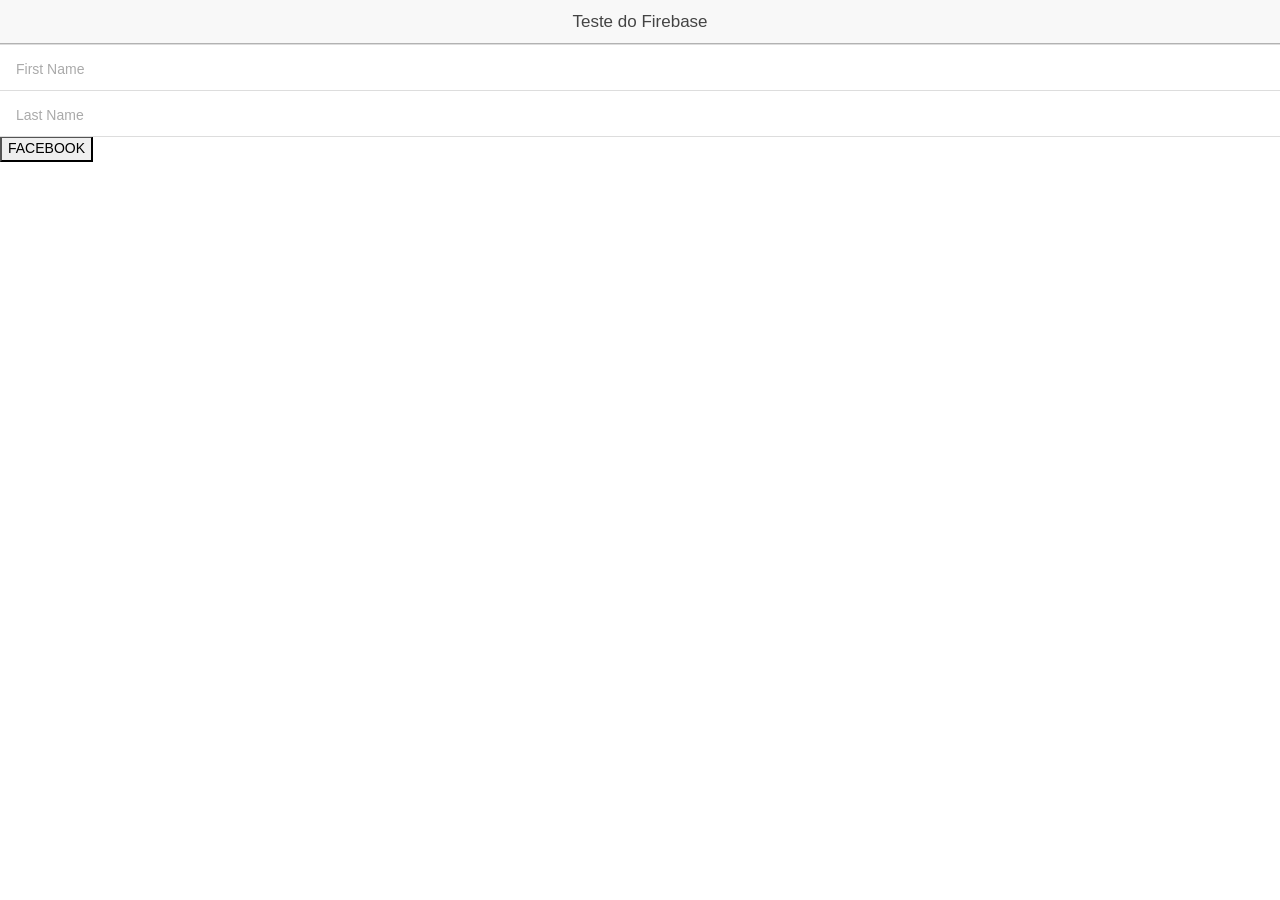
==== www/index.html @ 098e7ab0 "conexao facebook ok e banco de dados ok" ====
<!DOCTYPE html>
<html>
  <head>
    <meta charset="utf-8">
    <meta name="viewport" content="initial-scale=1, maximum-scale=1, user-scalable=no, width=device-width">
    <title></title>

    <link href="lib/ionic/css/ionic.css" rel="stylesheet">
    <link href="css/style.css" rel="stylesheet">

    <!-- IF using Sass (run gulp sass first), then uncomment below and remove the CSS includes above
    <link href="css/ionic.app.css" rel="stylesheet">
    -->

    <!-- ionic/angularjs js -->
    <script src="lib/ionic/js/ionic.bundle.js"></script>

    <!-- cordova script (this will be a 404 during development) -->
    <script src="cordova.js"></script>

    <!-- your app's js -->
    <script src="js/app.js"></script>
    
    <script src="lib/jquery/dist/jquery.js"></script>
    <script src="lib/firebase/firebase.js"></script>
    <script src="lib/angularfire/dist/angularfire.js"></script>
    <script src="js/login.js"></script>
  </head>
  <body ng-app="starter">

    <ion-pane>
      <ion-header-bar class="bar-stable">
        <h1 class="title">Teste do Firebase</h1>
      </ion-header-bar>
      <ion-content>

        
      <div id='messagesDiv'></div>
      <div class="list">
  <label class="item item-input">
    <input type="text" id='nameInput' placeholder="First Name">
  </label>
  <label class="item item-input">
    <input type="text" id='messageInput' placeholder="Last Name">
  </label>
 <button class="btn btn-primary btn-lg" ng-click="vm.facebookLogin()">FACEBOOK</button>
 <span id="nomeface"></span>
</div>
     
      </ion-content>
    </ion-pane>
    <script>
       var ref = new Firebase('https://blazing-inferno-4753.firebaseio.com/posts');

            ref.authWithOAuthPopup("facebook", function(error, authData) {
           
          if (error) {
            console.log("Login Failed!", error);
          } else {
            console.log("Authenticated successfully with payload:", authData);
              console.log('Logado como '+ authData.facebook.displayName);
              
          }
        });

      $('#messageInput').keypress(function (e) {
        if (e.keyCode == 13) {
          var name = $('#nameInput').val();
          var text = $('#messageInput').val();
         
        
            var obj = {name, text};
            
          ref.push(obj);
          $('#messageInput').val('');
            $('#nameInput').val('');
        }
      });
      ref.on('child_added', function(snapshot) {
        var message = snapshot.val();
        displayChatMessage(message.name, message.text);
      });
      function displayChatMessage(name, text) {
        $('<div/>').text(text).prepend($('<em/>').text(name+': ')).appendTo($('#messagesDiv'));
        $('#messagesDiv')[0].scrollTop = $('#messagesDiv')[0].scrollHeight;
      };
      </script>
  </body>
</html>
---- www/lib/ionic/css/ionic.css ----
@charset "UTF-8";
/*!
 * Copyright 2014 Drifty Co.
 * http://drifty.com/
 *
 * Ionic, v1.1.1
 * A powerful HTML5 mobile app framework.
 * http://ionicframework.com/
 *
 * By @maxlynch, @benjsperry, @adamdbradley <3
 *
 * Licensed under the MIT license. Please see LICENSE for more information.
 *
 */
/*!
  Ionicons, v2.0.1
  Created by Ben Sperry for the Ionic Framework, http://ionicons.com/
  https://twitter.com/benjsperry  https://twitter.com/ionicframework
  MIT License: https://github.com/driftyco/ionicons

  Android-style icons originally built by Google’s
  Material Design Icons: https://github.com/google/material-design-icons
  used under CC BY http://creativecommons.org/licenses/by/4.0/
  Modified icons to fit ionicon’s grid from original.
*/
@font-face {
  font-family: "Ionicons";
  src: url("../fonts/ionicons.eot?v=2.0.1");
  src: url("../fonts/ionicons.eot?v=2.0.1#iefix") format("embedded-opentype"), url("../fonts/ionicons.ttf?v=2.0.1") format("truetype"), url("../fonts/ionicons.woff?v=2.0.1") format("woff"), url("../fonts/ionicons.woff") format("woff"), url("../fonts/ionicons.svg?v=2.0.1#Ionicons") format("svg");
  font-weight: normal;
  font-style: normal; }

.ion, .ionicons,
.ion-alert:before,
.ion-alert-circled:before,
.ion-android-add:before,
.ion-android-add-circle:before,
.ion-android-alarm-clock:before,
.ion-android-alert:before,
.ion-android-apps:before,
.ion-android-archive:before,
.ion-android-arrow-back:before,
.ion-android-arrow-down:before,
.ion-android-arrow-dropdown:before,
.ion-android-arrow-dropdown-circle:before,
.ion-android-arrow-dropleft:before,
.ion-android-arrow-dropleft-circle:before,
.ion-android-arrow-dropright:before,
.ion-android-arrow-dropright-circle:before,
.ion-android-arrow-dropup:before,
.ion-android-arrow-dropup-circle:before,
.ion-android-arrow-forward:before,
.ion-android-arrow-up:before,
.ion-android-attach:before,
.ion-android-bar:before,
.ion-android-bicycle:before,
.ion-android-boat:before,
.ion-android-bookmark:before,
.ion-android-bulb:before,
.ion-android-bus:before,
.ion-android-calendar:before,
.ion-android-call:before,
.ion-android-camera:before,
.ion-android-cancel:before,
.ion-android-car:before,
.ion-android-cart:before,
.ion-android-chat:before,
.ion-android-checkbox:before,
.ion-android-checkbox-blank:before,
.ion-android-checkbox-outline:before,
.ion-android-checkbox-outline-blank:before,
.ion-android-checkmark-circle:before,
.ion-android-clipboard:before,
.ion-android-close:before,
.ion-android-cloud:before,
.ion-android-cloud-circle:before,
.ion-android-cloud-done:before,
.ion-android-cloud-outline:before,
.ion-android-color-palette:before,
.ion-android-compass:before,
.ion-android-contact:before,
.ion-android-contacts:before,
.ion-android-contract:before,
.ion-android-create:before,
.ion-android-delete:before,
.ion-android-desktop:before,
.ion-android-document:before,
.ion-android-done:before,
.ion-android-done-all:before,
.ion-android-download:before,
.ion-android-drafts:before,
.ion-android-exit:before,
.ion-android-expand:before,
.ion-android-favorite:before,
.ion-android-favorite-outline:before,
.ion-android-film:before,
.ion-android-folder:before,
.ion-android-folder-open:before,
.ion-android-funnel:before,
.ion-android-globe:before,
.ion-android-hand:before,
.ion-android-hangout:before,
.ion-android-happy:before,
.ion-android-home:before,
.ion-android-image:before,
.ion-android-laptop:before,
.ion-android-list:before,
.ion-android-locate:before,
.ion-android-lock:before,
.ion-android-mail:before,
.ion-android-map:before,
.ion-android-menu:before,
.ion-android-microphone:before,
.ion-android-microphone-off:before,
.ion-android-more-horizontal:before,
.ion-android-more-vertical:before,
.ion-android-navigate:before,
.ion-android-notifications:before,
.ion-android-notifications-none:before,
.ion-android-notifications-off:before,
.ion-android-open:before,
.ion-android-options:before,
.ion-android-people:before,
.ion-android-person:before,
.ion-android-person-add:before,
.ion-android-phone-landscape:before,
.ion-android-phone-portrait:before,
.ion-android-pin:before,
.ion-android-plane:before,
.ion-android-playstore:before,
.ion-android-print:before,
.ion-android-radio-button-off:before,
.ion-android-radio-button-on:before,
.ion-android-refresh:before,
.ion-android-remove:before,
.ion-android-remove-circle:before,
.ion-android-restaurant:before,
.ion-android-sad:before,
.ion-android-search:before,
.ion-android-send:before,
.ion-android-settings:before,
.ion-android-share:before,
.ion-android-share-alt:before,
.ion-android-star:before,
.ion-android-star-half:before,
.ion-android-star-outline:before,
.ion-android-stopwatch:before,
.ion-android-subway:before,
.ion-android-sunny:before,
.ion-android-sync:before,
.ion-android-textsms:before,
.ion-android-time:before,
.ion-android-train:before,
.ion-android-unlock:before,
.ion-android-upload:before,
.ion-android-volume-down:before,
.ion-android-volume-mute:before,
.ion-android-volume-off:before,
.ion-android-volume-up:before,
.ion-android-walk:before,
.ion-android-warning:before,
.ion-android-watch:before,
.ion-android-wifi:before,
.ion-aperture:before,
.ion-archive:before,
.ion-arrow-down-a:before,
.ion-arrow-down-b:before,
.ion-arrow-down-c:before,
.ion-arrow-expand:before,
.ion-arrow-graph-down-left:before,
.ion-arrow-graph-down-right:before,
.ion-arrow-graph-up-left:before,
.ion-arrow-graph-up-right:before,
.ion-arrow-left-a:before,
.ion-arrow-left-b:before,
.ion-arrow-left-c:before,
.ion-arrow-move:before,
.ion-arrow-resize:before,
.ion-arrow-return-left:before,
.ion-arrow-return-right:before,
.ion-arrow-right-a:before,
.ion-arrow-right-b:before,
.ion-arrow-right-c:before,
.ion-arrow-shrink:before,
.ion-arrow-swap:before,
.ion-arrow-up-a:before,
.ion-arrow-up-b:before,
.ion-arrow-up-c:before,
.ion-asterisk:before,
.ion-at:before,
.ion-backspace:before,
.ion-backspace-outline:before,
.ion-bag:before,
.ion-battery-charging:before,
.ion-battery-empty:before,
.ion-battery-full:before,
.ion-battery-half:before,
.ion-battery-low:before,
.ion-beaker:before,
.ion-beer:before,
.ion-bluetooth:before,
.ion-bonfire:before,
.ion-bookmark:before,
.ion-bowtie:before,
.ion-briefcase:before,
.ion-bug:before,
.ion-calculator:before,
.ion-calendar:before,
.ion-camera:before,
.ion-card:before,
.ion-cash:before,
.ion-chatbox:before,
.ion-chatbox-working:before,
.ion-chatboxes:before,
.ion-chatbubble:before,
.ion-chatbubble-working:before,
.ion-chatbubbles:before,
.ion-checkmark:before,
.ion-checkmark-circled:before,
.ion-checkmark-round:before,
.ion-chevron-down:before,
.ion-chevron-left:before,
.ion-chevron-right:before,
.ion-chevron-up:before,
.ion-clipboard:before,
.ion-clock:before,
.ion-close:before,
.ion-close-circled:before,
.ion-close-round:before,
.ion-closed-captioning:before,
.ion-cloud:before,
.ion-code:before,
.ion-code-download:before,
.ion-code-working:before,
.ion-coffee:before,
.ion-compass:before,
.ion-compose:before,
.ion-connection-bars:before,
.ion-contrast:before,
.ion-crop:before,
.ion-cube:before,
.ion-disc:before,
.ion-document:before,
.ion-document-text:before,
.ion-drag:before,
.ion-earth:before,
.ion-easel:before,
.ion-edit:before,
.ion-egg:before,
.ion-eject:before,
.ion-email:before,
.ion-email-unread:before,
.ion-erlenmeyer-flask:before,
.ion-erlenmeyer-flask-bubbles:before,
.ion-eye:before,
.ion-eye-disabled:before,
.ion-female:before,
.ion-filing:before,
.ion-film-marker:before,
.ion-fireball:before,
.ion-flag:before,
.ion-flame:before,
.ion-flash:before,
.ion-flash-off:before,
.ion-folder:before,
.ion-fork:before,
.ion-fork-repo:before,
.ion-forward:before,
.ion-funnel:before,
.ion-gear-a:before,
.ion-gear-b:before,
.ion-grid:before,
.ion-hammer:before,
.ion-happy:before,
.ion-happy-outline:before,
.ion-headphone:before,
.ion-heart:before,
.ion-heart-broken:before,
.ion-help:before,
.ion-help-buoy:before,
.ion-help-circled:before,
.ion-home:before,
.ion-icecream:before,
.ion-image:before,
.ion-images:before,
.ion-information:before,
.ion-information-circled:before,
.ion-ionic:before,
.ion-ios-alarm:before,
.ion-ios-alarm-outline:before,
.ion-ios-albums:before,
.ion-ios-albums-outline:before,
.ion-ios-americanfootball:before,
.ion-ios-americanfootball-outline:before,
.ion-ios-analytics:before,
.ion-ios-analytics-outline:before,
.ion-ios-arrow-back:before,
.ion-ios-arrow-down:before,
.ion-ios-arrow-forward:before,
.ion-ios-arrow-left:before,
.ion-ios-arrow-right:before,
.ion-ios-arrow-thin-down:before,
.ion-ios-arrow-thin-left:before,
.ion-ios-arrow-thin-right:before,
.ion-ios-arrow-thin-up:before,
.ion-ios-arrow-up:before,
.ion-ios-at:before,
.ion-ios-at-outline:before,
.ion-ios-barcode:before,
.ion-ios-barcode-outline:before,
.ion-ios-baseball:before,
.ion-ios-baseball-outline:before,
.ion-ios-basketball:before,
.ion-ios-basketball-outline:before,
.ion-ios-bell:before,
.ion-ios-bell-outline:before,
.ion-ios-body:before,
.ion-ios-body-outline:before,
.ion-ios-bolt:before,
.ion-ios-bolt-outline:before,
.ion-ios-book:before,
.ion-ios-book-outline:before,
.ion-ios-bookmarks:before,
.ion-ios-bookmarks-outline:before,
.ion-ios-box:before,
.ion-ios-box-outline:before,
.ion-ios-briefcase:before,
.ion-ios-briefcase-outline:before,
.ion-ios-browsers:before,
.ion-ios-browsers-outline:before,
.ion-ios-calculator:before,
.ion-ios-calculator-outline:before,
.ion-ios-calendar:before,
.ion-ios-calendar-outline:before,
.ion-ios-camera:before,
.ion-ios-camera-outline:before,
.ion-ios-cart:before,
.ion-ios-cart-outline:before,
.ion-ios-chatboxes:before,
.ion-ios-chatboxes-outline:before,
.ion-ios-chatbubble:before,
.ion-ios-chatbubble-outline:before,
.ion-ios-checkmark:before,
.ion-ios-checkmark-empty:before,
.ion-ios-checkmark-outline:before,
.ion-ios-circle-filled:before,
.ion-ios-circle-outline:before,
.ion-ios-clock:before,
.ion-ios-clock-outline:before,
.ion-ios-close:before,
.ion-ios-close-empty:before,
.ion-ios-close-outline:before,
.ion-ios-cloud:before,
.ion-ios-cloud-download:before,
.ion-ios-cloud-download-outline:before,
.ion-ios-cloud-outline:before,
.ion-ios-cloud-upload:before,
.ion-ios-cloud-upload-outline:before,
.ion-ios-cloudy:before,
.ion-ios-cloudy-night:before,
.ion-ios-cloudy-night-outline:before,
.ion-ios-cloudy-outline:before,
.ion-ios-cog:before,
.ion-ios-cog-outline:before,
.ion-ios-color-filter:before,
.ion-ios-color-filter-outline:before,
.ion-ios-color-wand:before,
.ion-ios-color-wand-outline:before,
.ion-ios-compose:before,
.ion-ios-compose-outline:before,
.ion-ios-contact:before,
.ion-ios-contact-outline:before,
.ion-ios-copy:before,
.ion-ios-copy-outline:before,
.ion-ios-crop:before,
.ion-ios-crop-strong:before,
.ion-ios-download:before,
.ion-ios-download-outline:before,
.ion-ios-drag:before,
.ion-ios-email:before,
.ion-ios-email-outline:before,
.ion-ios-eye:before,
.ion-ios-eye-outline:before,
.ion-ios-fastforward:before,
.ion-ios-fastforward-outline:before,
.ion-ios-filing:before,
.ion-ios-filing-outline:before,
.ion-ios-film:before,
.ion-ios-film-outline:before,
.ion-ios-flag:before,
.ion-ios-flag-outline:before,
.ion-ios-flame:before,
.ion-ios-flame-outline:before,
.ion-ios-flask:before,
.ion-ios-flask-outline:before,
.ion-ios-flower:before,
.ion-ios-flower-outline:before,
.ion-ios-folder:before,
.ion-ios-folder-outline:before,
.ion-ios-football:before,
.ion-ios-football-outline:before,
.ion-ios-game-controller-a:before,
.ion-ios-game-controller-a-outline:before,
.ion-ios-game-controller-b:before,
.ion-ios-game-controller-b-outline:before,
.ion-ios-gear:before,
.ion-ios-gear-outline:before,
.ion-ios-glasses:before,
.ion-ios-glasses-outline:before,
.ion-ios-grid-view:before,
.ion-ios-grid-view-outline:before,
.ion-ios-heart:before,
.ion-ios-heart-outline:before,
.ion-ios-help:before,
.ion-ios-help-empty:before,
.ion-ios-help-outline:before,
.ion-ios-home:before,
.ion-ios-home-outline:before,
.ion-ios-infinite:before,
.ion-ios-infinite-outline:before,
.ion-ios-information:before,
.ion-ios-information-empty:before,
.ion-ios-information-outline:before,
.ion-ios-ionic-outline:before,
.ion-ios-keypad:before,
.ion-ios-keypad-outline:before,
.ion-ios-lightbulb:before,
.ion-ios-lightbulb-outline:before,
.ion-ios-list:before,
.ion-ios-list-outline:before,
.ion-ios-location:before,
.ion-ios-location-outline:before,
.ion-ios-locked:before,
.ion-ios-locked-outline:before,
.ion-ios-loop:before,
.ion-ios-loop-strong:before,
.ion-ios-medical:before,
.ion-ios-medical-outline:before,
.ion-ios-medkit:before,
.ion-ios-medkit-outline:before,
.ion-ios-mic:before,
.ion-ios-mic-off:before,
.ion-ios-mic-outline:before,
.ion-ios-minus:before,
.ion-ios-minus-empty:before,
.ion-ios-minus-outline:before,
.ion-ios-monitor:before,
.ion-ios-monitor-outline:before,
.ion-ios-moon:before,
.ion-ios-moon-outline:before,
.ion-ios-more:before,
.ion-ios-more-outline:before,
.ion-ios-musical-note:before,
.ion-ios-musical-notes:before,
.ion-ios-navigate:before,
.ion-ios-navigate-outline:before,
.ion-ios-nutrition:before,
.ion-ios-nutrition-outline:before,
.ion-ios-paper:before,
.ion-ios-paper-outline:before,
.ion-ios-paperplane:before,
.ion-ios-paperplane-outline:before,
.ion-ios-partlysunny:before,
.ion-ios-partlysunny-outline:before,
.ion-ios-pause:before,
.ion-ios-pause-outline:before,
.ion-ios-paw:before,
.ion-ios-paw-outline:before,
.ion-ios-people:before,
.ion-ios-people-outline:before,
.ion-ios-person:before,
.ion-ios-person-outline:before,
.ion-ios-personadd:before,
.ion-ios-personadd-outline:before,
.ion-ios-photos:before,
.ion-ios-photos-outline:before,
.ion-ios-pie:before,
.ion-ios-pie-outline:before,
.ion-ios-pint:before,
.ion-ios-pint-outline:before,
.ion-ios-play:before,
.ion-ios-play-outline:before,
.ion-ios-plus:before,
.ion-ios-plus-empty:before,
.ion-ios-plus-outline:before,
.ion-ios-pricetag:before,
.ion-ios-pricetag-outline:before,
.ion-ios-pricetags:before,
.ion-ios-pricetags-outline:before,
.ion-ios-printer:before,
.ion-ios-printer-outline:before,
.ion-ios-pulse:before,
.ion-ios-pulse-strong:before,
.ion-ios-rainy:before,
.ion-ios-rainy-outline:before,
.ion-ios-recording:before,
.ion-ios-recording-outline:before,
.ion-ios-redo:before,
.ion-ios-redo-outline:before,
.ion-ios-refresh:before,
.ion-ios-refresh-empty:before,
.ion-ios-refresh-outline:before,
.ion-ios-reload:before,
.ion-ios-reverse-camera:before,
.ion-ios-reverse-camera-outline:before,
.ion-ios-rewind:before,
.ion-ios-rewind-outline:before,
.ion-ios-rose:before,
.ion-ios-rose-outline:before,
.ion-ios-search:before,
.ion-ios-search-strong:before,
.ion-ios-settings:before,
.ion-ios-settings-strong:before,
.ion-ios-shuffle:before,
.ion-ios-shuffle-strong:before,
.ion-ios-skipbackward:before,
.ion-ios-skipbackward-outline:before,
.ion-ios-skipforward:before,
.ion-ios-skipforward-outline:before,
.ion-ios-snowy:before,
.ion-ios-speedometer:before,
.ion-ios-speedometer-outline:before,
.ion-ios-star:before,
.ion-ios-star-half:before,
.ion-ios-star-outline:before,
.ion-ios-stopwatch:before,
.ion-ios-stopwatch-outline:before,
.ion-ios-sunny:before,
.ion-ios-sunny-outline:before,
.ion-ios-telephone:before,
.ion-ios-telephone-outline:before,
.ion-ios-tennisball:before,
.ion-ios-tennisball-outline:before,
.ion-ios-thunderstorm:before,
.ion-ios-thunderstorm-outline:before,
.ion-ios-time:before,
.ion-ios-time-outline:before,
.ion-ios-timer:before,
.ion-ios-timer-outline:before,
.ion-ios-toggle:before,
.ion-ios-toggle-outline:before,
.ion-ios-trash:before,
.ion-ios-trash-outline:before,
.ion-ios-undo:before,
.ion-ios-undo-outline:before,
.ion-ios-unlocked:before,
.ion-ios-unlocked-outline:before,
.ion-ios-upload:before,
.ion-ios-upload-outline:before,
.ion-ios-videocam:before,
.ion-ios-videocam-outline:before,
.ion-ios-volume-high:before,
.ion-ios-volume-low:before,
.ion-ios-wineglass:before,
.ion-ios-wineglass-outline:before,
.ion-ios-world:before,
.ion-ios-world-outline:before,
.ion-ipad:before,
.ion-iphone:before,
.ion-ipod:before,
.ion-jet:before,
.ion-key:before,
.ion-knife:before,
.ion-laptop:before,
.ion-leaf:before,
.ion-levels:before,
.ion-lightbulb:before,
.ion-link:before,
.ion-load-a:before,
.ion-load-b:before,
.ion-load-c:before,
.ion-load-d:before,
.ion-location:before,
.ion-lock-combination:before,
.ion-locked:before,
.ion-log-in:before,
.ion-log-out:before,
.ion-loop:before,
.ion-magnet:before,
.ion-male:before,
.ion-man:before,
.ion-map:before,
.ion-medkit:before,
.ion-merge:before,
.ion-mic-a:before,
.ion-mic-b:before,
.ion-mic-c:before,
.ion-minus:before,
.ion-minus-circled:before,
.ion-minus-round:before,
.ion-model-s:before,
.ion-monitor:before,
.ion-more:before,
.ion-mouse:before,
.ion-music-note:before,
.ion-navicon:before,
.ion-navicon-round:before,
.ion-navigate:before,
.ion-network:before,
.ion-no-smoking:before,
.ion-nuclear:before,
.ion-outlet:before,
.ion-paintbrush:before,
.ion-paintbucket:before,
.ion-paper-airplane:before,
.ion-paperclip:before,
.ion-pause:before,
.ion-person:before,
.ion-person-add:before,
.ion-person-stalker:before,
.ion-pie-graph:before,
.ion-pin:before,
.ion-pinpoint:before,
.ion-pizza:before,
.ion-plane:before,
.ion-planet:before,
.ion-play:before,
.ion-playstation:before,
.ion-plus:before,
.ion-plus-circled:before,
.ion-plus-round:before,
.ion-podium:before,
.ion-pound:before,
.ion-power:before,
.ion-pricetag:before,
.ion-pricetags:before,
.ion-printer:before,
.ion-pull-request:before,
.ion-qr-scanner:before,
.ion-quote:before,
.ion-radio-waves:before,
.ion-record:before,
.ion-refresh:before,
.ion-reply:before,
.ion-reply-all:before,
.ion-ribbon-a:before,
.ion-ribbon-b:before,
.ion-sad:before,
.ion-sad-outline:before,
.ion-scissors:before,
.ion-search:before,
.ion-settings:before,
.ion-share:before,
.ion-shuffle:before,
.ion-skip-backward:before,
.ion-skip-forward:before,
.ion-social-android:before,
.ion-social-android-outline:before,
.ion-social-angular:before,
.ion-social-angular-outline:before,
.ion-social-apple:before,
.ion-social-apple-outline:before,
.ion-social-bitcoin:before,
.ion-social-bitcoin-outline:before,
.ion-social-buffer:before,
.ion-social-buffer-outline:before,
.ion-social-chrome:before,
.ion-social-chrome-outline:before,
.ion-social-codepen:before,
.ion-social-codepen-outline:before,
.ion-social-css3:before,
.ion-social-css3-outline:before,
.ion-social-designernews:before,
.ion-social-designernews-outline:before,
.ion-social-dribbble:before,
.ion-social-dribbble-outline:before,
.ion-social-dropbox:before,
.ion-social-dropbox-outline:before,
.ion-social-euro:before,
.ion-social-euro-outline:before,
.ion-social-facebook:before,
.ion-social-facebook-outline:before,
.ion-social-foursquare:before,
.ion-social-foursquare-outline:before,
.ion-social-freebsd-devil:before,
.ion-social-github:before,
.ion-social-github-outline:before,
.ion-social-google:before,
.ion-social-google-outline:before,
.ion-social-googleplus:before,
.ion-social-googleplus-outline:before,
.ion-social-hackernews:before,
.ion-social-hackernews-outline:before,
.ion-social-html5:before,
.ion-social-html5-outline:before,
.ion-social-instagram:before,
.ion-social-instagram-outline:before,
.ion-social-javascript:before,
.ion-social-javascript-outline:before,
.ion-social-linkedin:before,
.ion-social-linkedin-outline:before,
.ion-social-markdown:before,
.ion-social-nodejs:before,
.ion-social-octocat:before,
.ion-social-pinterest:before,
.ion-social-pinterest-outline:before,
.ion-social-python:before,
.ion-social-reddit:before,
.ion-social-reddit-outline:before,
.ion-social-rss:before,
.ion-social-rss-outline:before,
.ion-social-sass:before,
.ion-social-skype:before,
.ion-social-skype-outline:before,
.ion-social-snapchat:before,
.ion-social-snapchat-outline:before,
.ion-social-tumblr:before,
.ion-social-tumblr-outline:before,
.ion-social-tux:before,
.ion-social-twitch:before,
.ion-social-twitch-outline:before,
.ion-social-twitter:before,
.ion-social-twitter-outline:before,
.ion-social-usd:before,
.ion-social-usd-outline:before,
.ion-social-vimeo:before,
.ion-social-vimeo-outline:before,
.ion-social-whatsapp:before,
.ion-social-whatsapp-outline:before,
.ion-social-windows:before,
.ion-social-windows-outline:before,
.ion-social-wordpress:before,
.ion-social-wordpress-outline:before,
.ion-social-yahoo:before,
.ion-social-yahoo-outline:before,
.ion-social-yen:before,
.ion-social-yen-outline:before,
.ion-social-youtube:before,
.ion-social-youtube-outline:before,
.ion-soup-can:before,
.ion-soup-can-outline:before,
.ion-speakerphone:before,
.ion-speedometer:before,
.ion-spoon:before,
.ion-star:before,
.ion-stats-bars:before,
.ion-steam:before,
.ion-stop:before,
.ion-thermometer:before,
.ion-thumbsdown:before,
.ion-thumbsup:before,
.ion-toggle:before,
.ion-toggle-filled:before,
.ion-transgender:before,
.ion-trash-a:before,
.ion-trash-b:before,
.ion-trophy:before,
.ion-tshirt:before,
.ion-tshirt-outline:before,
.ion-umbrella:before,
.ion-university:before,
.ion-unlocked:before,
.ion-upload:before,
.ion-usb:before,
.ion-videocamera:before,
.ion-volume-high:before,
.ion-volume-low:before,
.ion-volume-medium:before,
.ion-volume-mute:before,
.ion-wand:before,
.ion-waterdrop:before,
.ion-wifi:before,
.ion-wineglass:before,
.ion-woman:before,
.ion-wrench:before,
.ion-xbox:before {
  display: inline-block;
  font-family: "Ionicons";
  speak: none;
  font-style: normal;
  font-weight: normal;
  font-variant: normal;
  text-transform: none;
  text-rendering: auto;
  line-height: 1;
  -webkit-font-smoothing: antialiased;
  -moz-osx-font-smoothing: grayscale; }

.ion-alert:before {
  content: ""; }

.ion-alert-circled:before {
  content: ""; }

.ion-android-add:before {
  content: ""; }

.ion-android-add-circle:before {
  content: ""; }

.ion-android-alarm-clock:before {
  content: ""; }

.ion-android-alert:before {
  content: ""; }

.ion-android-apps:before {
  content: ""; }

.ion-android-archive:before {
  content: ""; }

.ion-android-arrow-back:before {
  content: ""; }

.ion-android-arrow-down:before {
  content: ""; }

.ion-android-arrow-dropdown:before {
  content: ""; }

.ion-android-arrow-dropdown-circle:before {
  content: ""; }

.ion-android-arrow-dropleft:before {
  content: ""; }

.ion-android-arrow-dropleft-circle:before {
  content: ""; }

.ion-android-arrow-dropright:before {
  content: ""; }

.ion-android-arrow-dropright-circle:before {
  content: ""; }

.ion-android-arrow-dropup:before {
  content: ""; }

.ion-android-arrow-dropup-circle:before {
  content: ""; }

.ion-android-arrow-forward:before {
  content: ""; }

.ion-android-arrow-up:before {
  content: ""; }

.ion-android-attach:before {
  content: ""; }

.ion-android-bar:before {
  content: ""; }

.ion-android-bicycle:before {
  content: ""; }

.ion-android-boat:before {
  content: ""; }

.ion-android-bookmark:before {
  content: ""; }

.ion-android-bulb:before {
  content: ""; }

.ion-android-bus:before {
  content: ""; }

.ion-android-calendar:before {
  content: ""; }

.ion-android-call:before {
  content: ""; }

.ion-android-camera:before {
  content: ""; }

.ion-android-cancel:before {
  content: ""; }

.ion-android-car:before {
  content: ""; }

.ion-android-cart:before {
  content: ""; }

.ion-android-chat:before {
  content: ""; }

.ion-android-checkbox:before {
  content: ""; }

.ion-android-checkbox-blank:before {
  content: ""; }

.ion-android-checkbox-outline:before {
  content: ""; }

.ion-android-checkbox-outline-blank:before {
  content: ""; }

.ion-android-checkmark-circle:before {
  content: ""; }

.ion-android-clipboard:before {
  content: ""; }

.ion-android-close:before {
  content: ""; }

.ion-android-cloud:before {
  content: ""; }

.ion-android-cloud-circle:before {
  content: ""; }

.ion-android-cloud-done:before {
  content: ""; }

.ion-android-cloud-outline:before {
  content: ""; }

.ion-android-color-palette:before {
  content: ""; }

.ion-android-compass:before {
  content: ""; }

.ion-android-contact:before {
  content: ""; }

.ion-android-contacts:before {
  content: ""; }

.ion-android-contract:before {
  content: ""; }

.ion-android-create:before {
  content: ""; }

.ion-android-delete:before {
  content: ""; }

.ion-android-desktop:before {
  content: ""; }

.ion-android-document:before {
  content: ""; }

.ion-android-done:before {
  content: ""; }

.ion-android-done-all:before {
  content: ""; }

.ion-android-download:before {
  content: ""; }

.ion-android-drafts:before {
  content: ""; }

.ion-android-exit:before {
  content: ""; }

.ion-android-expand:before {
  content: ""; }

.ion-android-favorite:before {
  content: ""; }

.ion-android-favorite-outline:before {
  content: ""; }

.ion-android-film:before {
  content: ""; }

.ion-android-folder:before {
  content: ""; }

.ion-android-folder-open:before {
  content: ""; }

.ion-android-funnel:before {
  content: ""; }

.ion-android-globe:before {
  content: ""; }

.ion-android-hand:before {
  content: ""; }

.ion-android-hangout:before {
  content: ""; }

.ion-android-happy:before {
  content: ""; }

.ion-android-home:before {
  content: ""; }

.ion-android-image:before {
  content: ""; }

.ion-android-laptop:before {
  content: ""; }

.ion-android-list:before {
  content: ""; }

.ion-android-locate:before {
  content: ""; }

.ion-android-lock:before {
  content: ""; }

.ion-android-mail:before {
  content: ""; }

.ion-android-map:before {
  content: ""; }

.ion-android-menu:before {
  content: ""; }

.ion-android-microphone:before {
  content: ""; }

.ion-android-microphone-off:before {
  content: ""; }

.ion-android-more-horizontal:before {
  content: ""; }

.ion-android-more-vertical:before {
  content: ""; }

.ion-android-navigate:before {
  content: ""; }

.ion-android-notifications:before {
  content: ""; }

.ion-android-notifications-none:before {
  content: ""; }

.ion-android-notifications-off:before {
  content: ""; }

.ion-android-open:before {
  content: ""; }

.ion-android-options:before {
  content: ""; }

.ion-android-people:before {
  content: ""; }

.ion-android-person:before {
  content: ""; }

.ion-android-person-add:before {
  content: ""; }

.ion-android-phone-landscape:before {
  content: ""; }

.ion-android-phone-portrait:before {
  content: ""; }

.ion-android-pin:before {
  content: ""; }

.ion-android-plane:before {
  content: ""; }

.ion-android-playstore:before {
  content: ""; }

.ion-android-print:before {
  content: ""; }

.ion-android-radio-button-off:before {
  content: ""; }

.ion-android-radio-button-on:before {
  content: ""; }

.ion-android-refresh:before {
  content: ""; }

.ion-android-remove:before {
  content: ""; }

.ion-android-remove-circle:before {
  content: ""; }

.ion-android-restaurant:before {
  content: ""; }

.ion-android-sad:before {
  content: ""; }

.ion-android-search:before {
  content: ""; }

.ion-android-send:before {
  content: ""; }

.ion-android-settings:before {
  content: ""; }

.ion-android-share:before {
  content: ""; }

.ion-android-share-alt:before {
  content: ""; }

.ion-android-star:before {
  content: ""; }

.ion-android-star-half:before {
  content: ""; }

.ion-android-star-outline:before {
  content: ""; }

.ion-android-stopwatch:before {
  content: ""; }

.ion-android-subway:before {
  content: ""; }

.ion-android-sunny:before {
  content: ""; }

.ion-android-sync:before {
  content: ""; }

.ion-android-textsms:before {
  content: ""; }

.ion-android-time:before {
  content: ""; }

.ion-android-train:before {
  content: ""; }

.ion-android-unlock:before {
  content: ""; }

.ion-android-upload:before {
  content: ""; }

.ion-android-volume-down:before {
  content: ""; }

.ion-android-volume-mute:before {
  content: ""; }

.ion-android-volume-off:before {
  content: ""; }

.ion-android-volume-up:before {
  content: ""; }

.ion-android-walk:before {
  content: ""; }

.ion-android-warning:before {
  content: ""; }

.ion-android-watch:before {
  content: ""; }

.ion-android-wifi:before {
  content: ""; }

.ion-aperture:before {
  content: ""; }

.ion-archive:before {
  content: ""; }

.ion-arrow-down-a:before {
  content: ""; }

.ion-arrow-down-b:before {
  content: ""; }

.ion-arrow-down-c:before {
  content: ""; }

.ion-arrow-expand:before {
  content: ""; }

.ion-arrow-graph-down-left:before {
  content: ""; }

.ion-arrow-graph-down-right:before {
  content: ""; }

.ion-arrow-graph-up-left:before {
  content: ""; }

.ion-arrow-graph-up-right:before {
  content: ""; }

.ion-arrow-left-a:before {
  content: ""; }

.ion-arrow-left-b:before {
  content: ""; }

.ion-arrow-left-c:before {
  content: ""; }

.ion-arrow-move:before {
  content: ""; }

.ion-arrow-resize:before {
  content: ""; }

.ion-arrow-return-left:before {
  content: ""; }

.ion-arrow-return-right:before {
  content: ""; }

.ion-arrow-right-a:before {
  content: ""; }

.ion-arrow-right-b:before {
  content: ""; }

.ion-arrow-right-c:before {
  content: ""; }

.ion-arrow-shrink:before {
  content: ""; }

.ion-arrow-swap:before {
  content: ""; }

.ion-arrow-up-a:before {
  content: ""; }

.ion-arrow-up-b:before {
  content: ""; }

.ion-arrow-up-c:before {
  content: ""; }

.ion-asterisk:before {
  content: ""; }

.ion-at:before {
  content: ""; }

.ion-backspace:before {
  content: ""; }

.ion-backspace-outline:before {
  content: ""; }

.ion-bag:before {
  content: ""; }

.ion-battery-charging:before {
  content: ""; }

.ion-battery-empty:before {
  content: ""; }

.ion-battery-full:before {
  content: ""; }

.ion-battery-half:before {
  content: ""; }

.ion-battery-low:before {
  content: ""; }

.ion-beaker:before {
  content: ""; }

.ion-beer:before {
  content: ""; }

.ion-bluetooth:before {
  content: ""; }

.ion-bonfire:before {
  content: ""; }

.ion-bookmark:before {
  content: ""; }

.ion-bowtie:before {
  content: ""; }

.ion-briefcase:before {
  content: ""; }

.ion-bug:before {
  content: ""; }

.ion-calculator:before {
  content: ""; }

.ion-calendar:before {
  content: ""; }

.ion-camera:before {
  content: ""; }

.ion-card:before {
  content: ""; }

.ion-cash:before {
  content: ""; }

.ion-chatbox:before {
  content: ""; }

.ion-chatbox-working:before {
  content: ""; }

.ion-chatboxes:before {
  content: ""; }

.ion-chatbubble:before {
  content: ""; }

.ion-chatbubble-working:before {
  content: ""; }

.ion-chatbubbles:before {
  content: ""; }

.ion-checkmark:before {
  content: ""; }

.ion-checkmark-circled:before {
  content: ""; }

.ion-checkmark-round:before {
  content: ""; }

.ion-chevron-down:before {
  content: ""; }

.ion-chevron-left:before {
  content: ""; }

.ion-chevron-right:before {
  content: ""; }

.ion-chevron-up:before {
  content: ""; }

.ion-clipboard:before {
  content: ""; }

.ion-clock:before {
  content: ""; }

.ion-close:before {
  content: ""; }

.ion-close-circled:before {
  content: ""; }

.ion-close-round:before {
  content: ""; }

.ion-closed-captioning:before {
  content: ""; }

.ion-cloud:before {
  content: ""; }

.ion-code:before {
  content: ""; }

.ion-code-download:before {
  content: ""; }

.ion-code-working:before {
  content: ""; }

.ion-coffee:before {
  content: ""; }

.ion-compass:before {
  content: ""; }

.ion-compose:before {
  content: ""; }

.ion-connection-bars:before {
  content: ""; }

.ion-contrast:before {
  content: ""; }

.ion-crop:before {
  content: ""; }

.ion-cube:before {
  content: ""; }

.ion-disc:before {
  content: ""; }

.ion-document:before {
  content: ""; }

.ion-document-text:before {
  content: ""; }

.ion-drag:before {
  content: ""; }

.ion-earth:before {
  content: ""; }

.ion-easel:before {
  content: ""; }

.ion-edit:before {
  content: ""; }

.ion-egg:before {
  content: ""; }

.ion-eject:before {
  content: ""; }

.ion-email:before {
  content: ""; }

.ion-email-unread:before {
  content: ""; }

.ion-erlenmeyer-flask:before {
  content: ""; }

.ion-erlenmeyer-flask-bubbles:before {
  content: ""; }

.ion-eye:before {
  content: ""; }

.ion-eye-disabled:before {
  content: ""; }

.ion-female:before {
  content: ""; }

.ion-filing:before {
  content: ""; }

.ion-film-marker:before {
  content: ""; }

.ion-fireball:before {
  content: ""; }

.ion-flag:before {
  content: ""; }

.ion-flame:before {
  content: ""; }

.ion-flash:before {
  content: ""; }

.ion-flash-off:before {
  content: ""; }

.ion-folder:before {
  content: ""; }

.ion-fork:before {
  content: ""; }

.ion-fork-repo:before {
  content: ""; }

.ion-forward:before {
  content: ""; }

.ion-funnel:before {
  content: ""; }

.ion-gear-a:before {
  content: ""; }

.ion-gear-b:before {
  content: ""; }

.ion-grid:before {
  content: ""; }

.ion-hammer:before {
  content: ""; }

.ion-happy:before {
  content: ""; }

.ion-happy-outline:before {
  content: ""; }

.ion-headphone:before {
  content: ""; }

.ion-heart:before {
  content: ""; }

.ion-heart-broken:before {
  content: ""; }

.ion-help:before {
  content: ""; }

.ion-help-buoy:before {
  content: ""; }

.ion-help-circled:before {
  content: ""; }

.ion-home:before {
  content: ""; }

.ion-icecream:before {
  content: ""; }

.ion-image:before {
  content: ""; }

.ion-images:before {
  content: ""; }

.ion-information:before {
  content: ""; }

.ion-information-circled:before {
  content: ""; }

.ion-ionic:before {
  content: ""; }

.ion-ios-alarm:before {
  content: ""; }

.ion-ios-alarm-outline:before {
  content: ""; }

.ion-ios-albums:before {
  content: ""; }

.ion-ios-albums-outline:before {
  content: ""; }

.ion-ios-americanfootball:before {
  content: ""; }

.ion-ios-americanfootball-outline:before {
  content: ""; }

.ion-ios-analytics:before {
  content: ""; }

.ion-ios-analytics-outline:before {
  content: ""; }

.ion-ios-arrow-back:before {
  content: ""; }

.ion-ios-arrow-down:before {
  content: ""; }

.ion-ios-arrow-forward:before {
  content: ""; }

.ion-ios-arrow-left:before {
  content: ""; }

.ion-ios-arrow-right:before {
  content: ""; }

.ion-ios-arrow-thin-down:before {
  content: ""; }

.ion-ios-arrow-thin-left:before {
  content: ""; }

.ion-ios-arrow-thin-right:before {
  content: ""; }

.ion-ios-arrow-thin-up:before {
  content: ""; }

.ion-ios-arrow-up:before {
  content: ""; }

.ion-ios-at:before {
  content: ""; }

.ion-ios-at-outline:before {
  content: ""; }

.ion-ios-barcode:before {
  content: ""; }

.ion-ios-barcode-outline:before {
  content: ""; }

.ion-ios-baseball:before {
  content: ""; }

.ion-ios-baseball-outline:before {
  content: ""; }

.ion-ios-basketball:before {
  content: ""; }

.ion-ios-basketball-outline:before {
  content: ""; }

.ion-ios-bell:before {
  content: ""; }

.ion-ios-bell-outline:before {
  content: ""; }

.ion-ios-body:before {
  content: ""; }

.ion-ios-body-outline:before {
  content: ""; }

.ion-ios-bolt:before {
  content: ""; }

.ion-ios-bolt-outline:before {
  content: ""; }

.ion-ios-book:before {
  content: ""; }

.ion-ios-book-outline:before {
  content: ""; }

.ion-ios-bookmarks:before {
  content: ""; }

.ion-ios-bookmarks-outline:before {
  content: ""; }

.ion-ios-box:before {
  content: ""; }

.ion-ios-box-outline:before {
  content: ""; }

.ion-ios-briefcase:before {
  content: ""; }

.ion-ios-briefcase-outline:before {
  content: ""; }

.ion-ios-browsers:before {
  content: ""; }

.ion-ios-browsers-outline:before {
  content: ""; }

.ion-ios-calculator:before {
  content: ""; }

.ion-ios-calculator-outline:before {
  content: ""; }

.ion-ios-calendar:before {
  content: ""; }

.ion-ios-calendar-outline:before {
  content: ""; }

.ion-ios-camera:before {
  content: ""; }

.ion-ios-camera-outline:before {
  content: ""; }

.ion-ios-cart:before {
  content: ""; }

.ion-ios-cart-outline:before {
  content: ""; }

.ion-ios-chatboxes:before {
  content: ""; }

.ion-ios-chatboxes-outline:before {
  content: ""; }

.ion-ios-chatbubble:before {
  content: ""; }

.ion-ios-chatbubble-outline:before {
  content: ""; }

.ion-ios-checkmark:before {
  content: ""; }

.ion-ios-checkmark-empty:before {
  content: ""; }

.ion-ios-checkmark-outline:before {
  content: ""; }

.ion-ios-circle-filled:before {
  content: ""; }

.ion-ios-circle-outline:before {
  content: ""; }

.ion-ios-clock:before {
  content: ""; }

.ion-ios-clock-outline:before {
  content: ""; }

.ion-ios-close:before {
  content: ""; }

.ion-ios-close-empty:before {
  content: ""; }

.ion-ios-close-outline:before {
  content: ""; }

.ion-ios-cloud:before {
  content: ""; }

.ion-ios-cloud-download:before {
  content: ""; }

.ion-ios-cloud-download-outline:before {
  content: ""; }

.ion-ios-cloud-outline:before {
  content: ""; }

.ion-ios-cloud-upload:before {
  content: ""; }

.ion-ios-cloud-upload-outline:before {
  content: ""; }

.ion-ios-cloudy:before {
  content: ""; }

.ion-ios-cloudy-night:before {
  content: ""; }

.ion-ios-cloudy-night-outline:before {
  content: ""; }

.ion-ios-cloudy-outline:before {
  content: ""; }

.ion-ios-cog:before {
  content: ""; }

.ion-ios-cog-outline:before {
  content: ""; }

.ion-ios-color-filter:before {
  content: ""; }

.ion-ios-color-filter-outline:before {
  content: ""; }

.ion-ios-color-wand:before {
  content: ""; }

.ion-ios-color-wand-outline:before {
  content: ""; }

.ion-ios-compose:before {
  content: ""; }

.ion-ios-compose-outline:before {
  content: ""; }

.ion-ios-contact:before {
  content: ""; }

.ion-ios-contact-outline:before {
  content: ""; }

.ion-ios-copy:before {
  content: ""; }

.ion-ios-copy-outline:before {
  content: ""; }

.ion-ios-crop:before {
  content: ""; }

.ion-ios-crop-strong:before {
  content: ""; }

.ion-ios-download:before {
  content: ""; }

.ion-ios-download-outline:before {
  content: ""; }

.ion-ios-drag:before {
  content: ""; }

.ion-ios-email:before {
  content: ""; }

.ion-ios-email-outline:before {
  content: ""; }

.ion-ios-eye:before {
  content: ""; }

.ion-ios-eye-outline:before {
  content: ""; }

.ion-ios-fastforward:before {
  content: ""; }

.ion-ios-fastforward-outline:before {
  content: ""; }

.ion-ios-filing:before {
  content: ""; }

.ion-ios-filing-outline:before {
  content: ""; }

.ion-ios-film:before {
  content: ""; }

.ion-ios-film-outline:before {
  content: ""; }

.ion-ios-flag:before {
  content: ""; }

.ion-ios-flag-outline:before {
  content: ""; }

.ion-ios-flame:before {
  content: ""; }

.ion-ios-flame-outline:before {
  content: ""; }

.ion-ios-flask:before {
  content: ""; }

.ion-ios-flask-outline:before {
  content: ""; }

.ion-ios-flower:before {
  content: ""; }

.ion-ios-flower-outline:before {
  content: ""; }

.ion-ios-folder:before {
  content: ""; }

.ion-ios-folder-outline:before {
  content: ""; }

.ion-ios-football:before {
  content: ""; }

.ion-ios-football-outline:before {
  content: ""; }

.ion-ios-game-controller-a:before {
  content: ""; }

.ion-ios-game-controller-a-outline:before {
  content: ""; }

.ion-ios-game-controller-b:before {
  content: ""; }

.ion-ios-game-controller-b-outline:before {
  content: ""; }

.ion-ios-gear:before {
  content: ""; }

.ion-ios-gear-outline:before {
  content: ""; }

.ion-ios-glasses:before {
  content: ""; }

.ion-ios-glasses-outline:before {
  content: ""; }

.ion-ios-grid-view:before {
  content: ""; }

.ion-ios-grid-view-outline:before {
  content: ""; }

.ion-ios-heart:before {
  content: ""; }

.ion-ios-heart-outline:before {
  content: ""; }

.ion-ios-help:before {
  content: ""; }

.ion-ios-help-empty:before {
  content: ""; }

.ion-ios-help-outline:before {
  content: ""; }

.ion-ios-home:before {
  content: ""; }

.ion-ios-home-outline:before {
  content: ""; }

.ion-ios-infinite:before {
  content: ""; }

.ion-ios-infinite-outline:before {
  content: ""; }

.ion-ios-information:before {
  content: ""; }

.ion-ios-information-empty:before {
  content: ""; }

.ion-ios-information-outline:before {
  content: ""; }

.ion-ios-ionic-outline:before {
  content: ""; }

.ion-ios-keypad:before {
  content: ""; }

.ion-ios-keypad-outline:before {
  content: ""; }

.ion-ios-lightbulb:before {
  content: ""; }

.ion-ios-lightbulb-outline:before {
  content: ""; }

.ion-ios-list:before {
  content: ""; }

.ion-ios-list-outline:before {
  content: ""; }

.ion-ios-location:before {
  content: ""; }

.ion-ios-location-outline:before {
  content: ""; }

.ion-ios-locked:before {
  content: ""; }

.ion-ios-locked-outline:before {
  content: ""; }

.ion-ios-loop:before {
  content: ""; }

.ion-ios-loop-strong:before {
  content: ""; }

.ion-ios-medical:before {
  content: ""; }

.ion-ios-medical-outline:before {
  content: ""; }

.ion-ios-medkit:before {
  content: ""; }

.ion-ios-medkit-outline:before {
  content: ""; }

.ion-ios-mic:before {
  content: ""; }

.ion-ios-mic-off:before {
  content: ""; }

.ion-ios-mic-outline:before {
  content: ""; }

.ion-ios-minus:before {
  content: ""; }

.ion-ios-minus-empty:before {
  content: ""; }

.ion-ios-minus-outline:before {
  content: ""; }

.ion-ios-monitor:before {
  content: ""; }

.ion-ios-monitor-outline:before {
  content: ""; }

.ion-ios-moon:before {
  content: ""; }

.ion-ios-moon-outline:before {
  content: ""; }

.ion-ios-more:before {
  content: ""; }

.ion-ios-more-outline:before {
  content: ""; }

.ion-ios-musical-note:before {
  content: ""; }

.ion-ios-musical-notes:before {
  content: ""; }

.ion-ios-navigate:before {
  content: ""; }

.ion-ios-navigate-outline:before {
  content: ""; }

.ion-ios-nutrition:before {
  content: ""; }

.ion-ios-nutrition-outline:before {
  content: ""; }

.ion-ios-paper:before {
  content: ""; }

.ion-ios-paper-outline:before {
  content: ""; }

.ion-ios-paperplane:before {
  content: ""; }

.ion-ios-paperplane-outline:before {
  content: ""; }

.ion-ios-partlysunny:before {
  content: ""; }

.ion-ios-partlysunny-outline:before {
  content: ""; }

.ion-ios-pause:before {
  content: ""; }

.ion-ios-pause-outline:before {
  content: ""; }

.ion-ios-paw:before {
  content: ""; }

.ion-ios-paw-outline:before {
  content: ""; }

.ion-ios-people:before {
  content: ""; }

.ion-ios-people-outline:before {
  content: ""; }

.ion-ios-person:before {
  content: ""; }

.ion-ios-person-outline:before {
  content: ""; }

.ion-ios-personadd:before {
  content: ""; }

.ion-ios-personadd-outline:before {
  content: ""; }

.ion-ios-photos:before {
  content: ""; }

.ion-ios-photos-outline:before {
  content: ""; }

.ion-ios-pie:before {
  content: ""; }

.ion-ios-pie-outline:before {
  content: ""; }

.ion-ios-pint:before {
  content: ""; }

.ion-ios-pint-outline:before {
  content: ""; }

.ion-ios-play:before {
  content: ""; }

.ion-ios-play-outline:before {
  content: ""; }

.ion-ios-plus:before {
  content: ""; }

.ion-ios-plus-empty:before {
  content: ""; }

.ion-ios-plus-outline:before {
  content: ""; }

.ion-ios-pricetag:before {
  content: ""; }

.ion-ios-pricetag-outline:before {
  content: ""; }

.ion-ios-pricetags:before {
  content: ""; }

.ion-ios-pricetags-outline:before {
  content: ""; }

.ion-ios-printer:before {
  content: ""; }

.ion-ios-printer-outline:before {
  content: ""; }

.ion-ios-pulse:before {
  content: ""; }

.ion-ios-pulse-strong:before {
  content: ""; }

.ion-ios-rainy:before {
  content: ""; }

.ion-ios-rainy-outline:before {
  content: ""; }

.ion-ios-recording:before {
  content: ""; }

.ion-ios-recording-outline:before {
  content: ""; }

.ion-ios-redo:before {
  content: ""; }

.ion-ios-redo-outline:before {
  content: ""; }

.ion-ios-refresh:before {
  content: ""; }

.ion-ios-refresh-empty:before {
  content: ""; }

.ion-ios-refresh-outline:before {
  content: ""; }

.ion-ios-reload:before {
  content: ""; }

.ion-ios-reverse-camera:before {
  content: ""; }

.ion-ios-reverse-camera-outline:before {
  content: ""; }

.ion-ios-rewind:before {
  content: ""; }

.ion-ios-rewind-outline:before {
  content: ""; }

.ion-ios-rose:before {
  content: ""; }

.ion-ios-rose-outline:before {
  content: ""; }

.ion-ios-search:before {
  content: ""; }

.ion-ios-search-strong:before {
  content: ""; }

.ion-ios-settings:before {
  content: ""; }

.ion-ios-settings-strong:before {
  content: ""; }

.ion-ios-shuffle:before {
  content: ""; }

.ion-ios-shuffle-strong:before {
  content: ""; }

.ion-ios-skipbackward:before {
  content: ""; }

.ion-ios-skipbackward-outline:before {
  content: ""; }

.ion-ios-skipforward:before {
  content: ""; }

.ion-ios-skipforward-outline:before {
  content: ""; }

.ion-ios-snowy:before {
  content: ""; }

.ion-ios-speedometer:before {
  content: ""; }

.ion-ios-speedometer-outline:before {
  content: ""; }

.ion-ios-star:before {
  content: ""; }

.ion-ios-star-half:before {
  content: ""; }

.ion-ios-star-outline:before {
  content: ""; }

.ion-ios-stopwatch:before {
  content: ""; }

.ion-ios-stopwatch-outline:before {
  content: ""; }

.ion-ios-sunny:before {
  content: ""; }

.ion-ios-sunny-outline:before {
  content: ""; }

.ion-ios-telephone:before {
  content: ""; }

.ion-ios-telephone-outline:before {
  content: ""; }

.ion-ios-tennisball:before {
  content: ""; }

.ion-ios-tennisball-outline:before {
  content: ""; }

.ion-ios-thunderstorm:before {
  content: ""; }

.ion-ios-thunderstorm-outline:before {
  content: ""; }

.ion-ios-time:before {
  content: ""; }

.ion-ios-time-outline:before {
  content: ""; }

.ion-ios-timer:before {
  content: ""; }

.ion-ios-timer-outline:before {
  content: ""; }

.ion-ios-toggle:before {
  content: ""; }

.ion-ios-toggle-outline:before {
  content: ""; }

.ion-ios-trash:before {
  content: ""; }

.ion-ios-trash-outline:before {
  content: ""; }

.ion-ios-undo:before {
  content: ""; }

.ion-ios-undo-outline:before {
  content: ""; }

.ion-ios-unlocked:before {
  content: ""; }

.ion-ios-unlocked-outline:before {
  content: ""; }

.ion-ios-upload:before {
  content: ""; }

.ion-ios-upload-outline:before {
  content: ""; }

.ion-ios-videocam:before {
  content: ""; }

.ion-ios-videocam-outline:before {
  content: ""; }

.ion-ios-volume-high:before {
  content: ""; }

.ion-ios-volume-low:before {
  content: ""; }

.ion-ios-wineglass:before {
  content: ""; }

.ion-ios-wineglass-outline:before {
  content: ""; }

.ion-ios-world:before {
  content: ""; }

.ion-ios-world-outline:before {
  content: ""; }

.ion-ipad:before {
  content: ""; }

.ion-iphone:before {
  content: ""; }

.ion-ipod:before {
  content: ""; }

.ion-jet:before {
  content: ""; }

.ion-key:before {
  content: ""; }

.ion-knife:before {
  content: ""; }

.ion-laptop:before {
  content: ""; }

.ion-leaf:before {
  content: ""; }

.ion-levels:before {
  content: ""; }

.ion-lightbulb:before {
  content: ""; }

.ion-link:before {
  content: ""; }

.ion-load-a:before {
  content: ""; }

.ion-load-b:before {
  content: ""; }

.ion-load-c:before {
  content: ""; }

.ion-load-d:before {
  content: ""; }

.ion-location:before {
  content: ""; }

.ion-lock-combination:before {
  content: ""; }

.ion-locked:before {
  content: ""; }

.ion-log-in:before {
  content: ""; }

.ion-log-out:before {
  content: ""; }

.ion-loop:before {
  content: ""; }

.ion-magnet:before {
  content: ""; }

.ion-male:before {
  content: ""; }

.ion-man:before {
  content: ""; }

.ion-map:before {
  content: ""; }

.ion-medkit:before {
  content: ""; }

.ion-merge:before {
  content: ""; }

.ion-mic-a:before {
  content: ""; }

.ion-mic-b:before {
  content: ""; }

.ion-mic-c:before {
  content: ""; }

.ion-minus:before {
  content: ""; }

.ion-minus-circled:before {
  content: ""; }

.ion-minus-round:before {
  content: ""; }

.ion-model-s:before {
  content: ""; }

.ion-monitor:before {
  content: ""; }

.ion-more:before {
  content: ""; }

.ion-mouse:before {
  content: ""; }

.ion-music-note:before {
  content: ""; }

.ion-navicon:before {
  content: ""; }

.ion-navicon-round:before {
  content: ""; }

.ion-navigate:before {
  content: ""; }

.ion-network:before {
  content: ""; }

.ion-no-smoking:before {
  content: ""; }

.ion-nuclear:before {
  content: ""; }

.ion-outlet:before {
  content: ""; }

.ion-paintbrush:before {
  content: ""; }

.ion-paintbucket:before {
  content: ""; }

.ion-paper-airplane:before {
  content: ""; }

.ion-paperclip:before {
  content: ""; }

.ion-pause:before {
  content: ""; }

.ion-person:before {
  content: ""; }

.ion-person-add:before {
  content: ""; }

.ion-person-stalker:before {
  content: ""; }

.ion-pie-graph:before {
  content: ""; }

.ion-pin:before {
  content: ""; }

.ion-pinpoint:before {
  content: ""; }

.ion-pizza:before {
  content: ""; }

.ion-plane:before {
  content: ""; }

.ion-planet:before {
  content: ""; }

.ion-play:before {
  content: ""; }

.ion-playstation:before {
  content: ""; }

.ion-plus:before {
  content: ""; }

.ion-plus-circled:before {
  content: ""; }

.ion-plus-round:before {
  content: ""; }

.ion-podium:before {
  content: ""; }

.ion-pound:before {
  content: ""; }

.ion-power:before {
  content: ""; }

.ion-pricetag:before {
  content: ""; }

.ion-pricetags:before {
  content: ""; }

.ion-printer:before {
  content: ""; }

.ion-pull-request:before {
  content: ""; }

.ion-qr-scanner:before {
  content: ""; }

.ion-quote:before {
  content: ""; }

.ion-radio-waves:before {
  content: ""; }

.ion-record:before {
  content: ""; }

.ion-refresh:before {
  content: ""; }

.ion-reply:before {
  content: ""; }

.ion-reply-all:before {
  content: ""; }

.ion-ribbon-a:before {
  content: ""; }

.ion-ribbon-b:before {
  content: ""; }

.ion-sad:before {
  content: ""; }

.ion-sad-outline:before {
  content: ""; }

.ion-scissors:before {
  content: ""; }

.ion-search:before {
  content: ""; }

.ion-settings:before {
  content: ""; }

.ion-share:before {
  content: ""; }

.ion-shuffle:before {
  content: ""; }

.ion-skip-backward:before {
  content: ""; }

.ion-skip-forward:before {
  content: ""; }

.ion-social-android:before {
  content: ""; }

.ion-social-android-outline:before {
  content: ""; }

.ion-social-angular:before {
  content: ""; }

.ion-social-angular-outline:before {
  content: ""; }

.ion-social-apple:before {
  content: ""; }

.ion-social-apple-outline:before {
  content: ""; }

.ion-social-bitcoin:before {
  content: ""; }

.ion-social-bitcoin-outline:before {
  content: ""; }

.ion-social-buffer:before {
  content: ""; }

.ion-social-buffer-outline:before {
  content: ""; }

.ion-social-chrome:before {
  content: ""; }

.ion-social-chrome-outline:before {
  content: ""; }

.ion-social-codepen:before {
  content: ""; }

.ion-social-codepen-outline:before {
  content: ""; }

.ion-social-css3:before {
  content: ""; }

.ion-social-css3-outline:before {
  content: ""; }

.ion-social-designernews:before {
  content: ""; }

.ion-social-designernews-outline:before {
  content: ""; }

.ion-social-dribbble:before {
  content: ""; }

.ion-social-dribbble-outline:before {
  content: ""; }

.ion-social-dropbox:before {
  content: ""; }

.ion-social-dropbox-outline:before {
  content: ""; }

.ion-social-euro:before {
  content: ""; }

.ion-social-euro-outline:before {
  content: ""; }

.ion-social-facebook:before {
  content: ""; }

.ion-social-facebook-outline:before {
  content: ""; }

.ion-social-foursquare:before {
  content: ""; }

.ion-social-foursquare-outline:before {
  content: ""; }

.ion-social-freebsd-devil:before {
  content: ""; }

.ion-social-github:before {
  content: ""; }

.ion-social-github-outline:before {
  content: ""; }

.ion-social-google:before {
  content: ""; }

.ion-social-google-outline:before {
  content: ""; }

.ion-social-googleplus:before {
  content: ""; }

.ion-social-googleplus-outline:before {
  content: ""; }

.ion-social-hackernews:before {
  content: ""; }

.ion-social-hackernews-outline:before {
  content: ""; }

.ion-social-html5:before {
  content: ""; }

.ion-social-html5-outline:before {
  content: ""; }

.ion-social-instagram:before {
  content: ""; }

.ion-social-instagram-outline:before {
  content: ""; }

.ion-social-javascript:before {
  content: ""; }

.ion-social-javascript-outline:before {
  content: ""; }

.ion-social-linkedin:before {
  content: ""; }

.ion-social-linkedin-outline:before {
  content: ""; }

.ion-social-markdown:before {
  content: ""; }

.ion-social-nodejs:before {
  content: ""; }

.ion-social-octocat:before {
  content: ""; }

.ion-social-pinterest:before {
  content: ""; }

.ion-social-pinterest-outline:before {
  content: ""; }

.ion-social-python:before {
  content: ""; }

.ion-social-reddit:before {
  content: ""; }

.ion-social-reddit-outline:before {
  content: ""; }

.ion-social-rss:before {
  content: ""; }

.ion-social-rss-outline:before {
  content: ""; }

.ion-social-sass:before {
  content: ""; }

.ion-social-skype:before {
  content: ""; }

.ion-social-skype-outline:before {
  content: ""; }

.ion-social-snapchat:before {
  content: ""; }

.ion-social-snapchat-outline:before {
  content: ""; }

.ion-social-tumblr:before {
  content: ""; }

.ion-social-tumblr-outline:before {
  content: ""; }

.ion-social-tux:before {
  content: ""; }

.ion-social-twitch:before {
  content: ""; }

.ion-social-twitch-outline:before {
  content: ""; }

.ion-social-twitter:before {
  content: ""; }

.ion-social-twitter-outline:before {
  content: ""; }

.ion-social-usd:before {
  content: ""; }

.ion-social-usd-outline:before {
  content: ""; }

.ion-social-vimeo:before {
  content: ""; }

.ion-social-vimeo-outline:before {
  content: ""; }

.ion-social-whatsapp:before {
  content: ""; }

.ion-social-whatsapp-outline:before {
  content: ""; }

.ion-social-windows:before {
  content: ""; }

.ion-social-windows-outline:before {
  content: ""; }

.ion-social-wordpress:before {
  content: ""; }

.ion-social-wordpress-outline:before {
  content: ""; }

.ion-social-yahoo:before {
  content: ""; }

.ion-social-yahoo-outline:before {
  content: ""; }

.ion-social-yen:before {
  content: ""; }

.ion-social-yen-outline:before {
  content: ""; }

.ion-social-youtube:before {
  content: ""; }

.ion-social-youtube-outline:before {
  content: ""; }

.ion-soup-can:before {
  content: ""; }

.ion-soup-can-outline:before {
  content: ""; }

.ion-speakerphone:before {
  content: ""; }

.ion-speedometer:before {
  content: ""; }

.ion-spoon:before {
  content: ""; }

.ion-star:before {
  content: ""; }

.ion-stats-bars:before {
  content: ""; }

.ion-steam:before {
  content: ""; }

.ion-stop:before {
  content: ""; }

.ion-thermometer:before {
  content: ""; }

.ion-thumbsdown:before {
  content: ""; }

.ion-thumbsup:before {
  content: ""; }

.ion-toggle:before {
  content: ""; }

.ion-toggle-filled:before {
  content: ""; }

.ion-transgender:before {
  content: ""; }

.ion-trash-a:before {
  content: ""; }

.ion-trash-b:before {
  content: ""; }

.ion-trophy:before {
  content: ""; }

.ion-tshirt:before {
  content: ""; }

.ion-tshirt-outline:before {
  content: ""; }

.ion-umbrella:before {
  content: ""; }

.ion-university:before {
  content: ""; }

.ion-unlocked:before {
  content: ""; }

.ion-upload:before {
  content: ""; }

.ion-usb:before {
  content: ""; }

.ion-videocamera:before {
  content: ""; }

.ion-volume-high:before {
  content: ""; }

.ion-volume-low:before {
  content: ""; }

.ion-volume-medium:before {
  content: ""; }

.ion-volume-mute:before {
  content: ""; }

.ion-wand:before {
  content: ""; }

.ion-waterdrop:before {
  content: ""; }

.ion-wifi:before {
  content: ""; }

.ion-wineglass:before {
  content: ""; }

.ion-woman:before {
  content: ""; }

.ion-wrench:before {
  content: ""; }

.ion-xbox:before {
  content: ""; }

/**
 * Resets
 * --------------------------------------------------
 * Adapted from normalize.css and some reset.css. We don't care even one
 * bit about old IE, so we don't need any hacks for that in here.
 *
 * There are probably other things we could remove here, as well.
 *
 * normalize.css v2.1.2 | MIT License | git.io/normalize

 * Eric Meyer's Reset CSS v2.0 (http://meyerweb.com/eric/tools/css/reset/)
 * http://cssreset.com
 */
html, body, div, span, applet, object, iframe,
h1, h2, h3, h4, h5, h6, p, blockquote, pre,
a, abbr, acronym, address, big, cite, code,
del, dfn, em, img, ins, kbd, q, s, samp,
small, strike, strong, sub, sup, tt, var,
b, i, u, center,
dl, dt, dd, ol, ul, li,
fieldset, form, label, legend,
table, caption, tbody, tfoot, thead, tr, th, td,
article, aside, canvas, details, embed, fieldset,
figure, figcaption, footer, header, hgroup,
menu, nav, output, ruby, section, summary,
time, mark, audio, video {
  margin: 0;
  padding: 0;
  border: 0;
  vertical-align: baseline;
  font: inherit;
  font-size: 100%; }

ol, ul {
  list-style: none; }

blockquote, q {
  quotes: none; }

blockquote:before, blockquote:after,
q:before, q:after {
  content: '';
  content: none; }

/**
 * Prevent modern browsers from displaying `audio` without controls.
 * Remove excess height in iOS 5 devices.
 */
audio:not([controls]) {
  display: none;
  height: 0; }

/**
 * Hide the `template` element in IE, Safari, and Firefox < 22.
 */
[hidden],
template {
  display: none; }

script {
  display: none !important; }

/* ==========================================================================
   Base
   ========================================================================== */
/**
 * 1. Set default font family to sans-serif.
 * 2. Prevent iOS text size adjust after orientation change, without disabling
 *  user zoom.
 */
html {
  -webkit-user-select: none;
  -moz-user-select: none;
  -ms-user-select: none;
  user-select: none;
  font-family: sans-serif;
  /* 1 */
  -webkit-text-size-adjust: 100%;
  -ms-text-size-adjust: 100%;
  /* 2 */
  -webkit-text-size-adjust: 100%;
  /* 2 */ }

/**
 * Remove default margin.
 */
body {
  margin: 0;
  line-height: 1; }

/**
 * Remove default outlines.
 */
a,
button,
:focus,
a:focus,
button:focus,
a:active,
a:hover {
  outline: 0; }

/* *
 * Remove tap highlight color
 */
a {
  -webkit-user-drag: none;
  -webkit-tap-highlight-color: transparent;
  -webkit-tap-highlight-color: transparent; }
  a[href]:hover {
    cursor: pointer; }

/* ==========================================================================
   Typography
   ========================================================================== */
/**
 * Address style set to `bolder` in Firefox 4+, Safari 5, and Chrome.
 */
b,
strong {
  font-weight: bold; }

/**
 * Address styling not present in Safari 5 and Chrome.
 */
dfn {
  font-style: italic; }

/**
 * Address differences between Firefox and other browsers.
 */
hr {
  -moz-box-sizing: content-box;
  box-sizing: content-box;
  height: 0; }

/**
 * Correct font family set oddly in Safari 5 and Chrome.
 */
code,
kbd,
pre,
samp {
  font-size: 1em;
  font-family: monospace, serif; }

/**
 * Improve readability of pre-formatted text in all browsers.
 */
pre {
  white-space: pre-wrap; }

/**
 * Set consistent quote types.
 */
q {
  quotes: "\201C" "\201D" "\2018" "\2019"; }

/**
 * Address inconsistent and variable font size in all browsers.
 */
small {
  font-size: 80%; }

/**
 * Prevent `sub` and `sup` affecting `line-height` in all browsers.
 */
sub,
sup {
  position: relative;
  vertical-align: baseline;
  font-size: 75%;
  line-height: 0; }

sup {
  top: -0.5em; }

sub {
  bottom: -0.25em; }

/**
 * Define consistent border, margin, and padding.
 */
fieldset {
  margin: 0 2px;
  padding: 0.35em 0.625em 0.75em;
  border: 1px solid #c0c0c0; }

/**
 * 1. Correct `color` not being inherited in IE 8/9.
 * 2. Remove padding so people aren't caught out if they zero out fieldsets.
 */
legend {
  padding: 0;
  /* 2 */
  border: 0;
  /* 1 */ }

/**
 * 1. Correct font family not being inherited in all browsers.
 * 2. Correct font size not being inherited in all browsers.
 * 3. Address margins set differently in Firefox 4+, Safari 5, and Chrome.
 * 4. Remove any default :focus styles
 * 5. Make sure webkit font smoothing is being inherited
 * 6. Remove default gradient in Android Firefox / FirefoxOS
 */
button,
input,
select,
textarea {
  margin: 0;
  /* 3 */
  font-size: 100%;
  /* 2 */
  font-family: inherit;
  /* 1 */
  outline-offset: 0;
  /* 4 */
  outline-style: none;
  /* 4 */
  outline-width: 0;
  /* 4 */
  -webkit-font-smoothing: inherit;
  /* 5 */
  background-image: none;
  /* 6 */ }

/**
 * Address Firefox 4+ setting `line-height` on `input` using `importnt` in
 * the UA stylesheet.
 */
button,
input {
  line-height: normal; }

/**
 * Address inconsistent `text-transform` inheritance for `button` and `select`.
 * All other form control elements do not inherit `text-transform` values.
 * Correct `button` style inheritance in Chrome, Safari 5+, and IE 8+.
 * Correct `select` style inheritance in Firefox 4+ and Opera.
 */
button,
select {
  text-transform: none; }

/**
 * 1. Avoid the WebKit bug in Android 4.0.* where (2) destroys native `audio`
 *  and `video` controls.
 * 2. Correct inability to style clickable `input` types in iOS.
 * 3. Improve usability and consistency of cursor style between image-type
 *  `input` and others.
 */
button,
html input[type="button"], input[type="reset"],
input[type="submit"] {
  cursor: pointer;
  /* 3 */
  -webkit-appearance: button;
  /* 2 */ }

/**
 * Re-set default cursor for disabled elements.
 */
button[disabled],
html input[disabled] {
  cursor: default; }

/**
 * 1. Address `appearance` set to `searchfield` in Safari 5 and Chrome.
 * 2. Address `box-sizing` set to `border-box` in Safari 5 and Chrome
 *  (include `-moz` to future-proof).
 */
input[type="search"] {
  -webkit-box-sizing: content-box;
  /* 2 */
  -moz-box-sizing: content-box;
  box-sizing: content-box;
  -webkit-appearance: textfield;
  /* 1 */ }

/**
 * Remove inner padding and search cancel button in Safari 5 and Chrome
 * on OS X.
 */
input[type="search"]::-webkit-search-cancel-button,
input[type="search"]::-webkit-search-decoration {
  -webkit-appearance: none; }

/**
 * Remove inner padding and border in Firefox 4+.
 */
button::-moz-focus-inner,
input::-moz-focus-inner {
  padding: 0;
  border: 0; }

/**
 * 1. Remove default vertical scrollbar in IE 8/9.
 * 2. Improve readability and alignment in all browsers.
 */
textarea {
  overflow: auto;
  /* 1 */
  vertical-align: top;
  /* 2 */ }

img {
  -webkit-user-drag: none; }

/* ==========================================================================
   Tables
   ========================================================================== */
/**
 * Remove most spacing between table cells.
 */
table {
  border-spacing: 0;
  border-collapse: collapse; }

/**
 * Scaffolding
 * --------------------------------------------------
 */
*,
*:before,
*:after {
  -webkit-box-sizing: border-box;
  -moz-box-sizing: border-box;
  box-sizing: border-box; }

html {
  overflow: hidden;
  -ms-touch-action: pan-y;
  touch-action: pan-y; }

body,
.ionic-body {
  -webkit-touch-callout: none;
  -webkit-font-smoothing: antialiased;
  font-smoothing: antialiased;
  -webkit-text-size-adjust: none;
  -moz-text-size-adjust: none;
  text-size-adjust: none;
  -webkit-tap-highlight-color: transparent;
  -webkit-tap-highlight-color: transparent;
  -webkit-user-select: none;
  -moz-user-select: none;
  -ms-user-select: none;
  user-select: none;
  top: 0;
  right: 0;
  bottom: 0;
  left: 0;
  overflow: hidden;
  margin: 0;
  padding: 0;
  color: #000;
  word-wrap: break-word;
  font-size: 14px;
  font-family: "Helvetica Neue", "Roboto", "Segoe UI", sans-serif;
  line-height: 20px;
  text-rendering: optimizeLegibility;
  -webkit-backface-visibility: hidden;
  -webkit-user-drag: none;
  -ms-content-zooming: none; }

body.grade-b,
body.grade-c {
  text-rendering: auto; }

.content {
  position: relative; }

.scroll-content {
  position: absolute;
  top: 0;
  right: 0;
  bottom: 0;
  left: 0;
  overflow: hidden;
  margin-top: -1px;
  padding-top: 1px;
  margin-bottom: -1px;
  width: auto;
  height: auto; }

.menu .scroll-content.scroll-content-false {
  z-index: 11; }

.scroll-view {
  position: relative;
  display: block;
  overflow: hidden;
  margin-top: -1px; }

/**
 * Scroll is the scroll view component available for complex and custom
 * scroll view functionality.
 */
.scroll {
  -webkit-user-select: none;
  -moz-user-select: none;
  -ms-user-select: none;
  user-select: none;
  -webkit-touch-callout: none;
  -webkit-text-size-adjust: none;
  -moz-text-size-adjust: none;
  text-size-adjust: none;
  -webkit-transform-origin: left top;
  transform-origin: left top; }

/**
 * Set ms-viewport to prevent MS "page squish" and allow fluid scrolling
 * https://msdn.microsoft.com/en-us/library/ie/hh869615(v=vs.85).aspx
 */
@-ms-viewport {
  width: device-width; }

.scroll-bar {
  position: absolute;
  z-index: 9999; }

.ng-animate .scroll-bar {
  visibility: hidden; }

.scroll-bar-h {
  right: 2px;
  bottom: 3px;
  left: 2px;
  height: 3px; }
  .scroll-bar-h .scroll-bar-indicator {
    height: 100%; }

.scroll-bar-v {
  top: 2px;
  right: 3px;
  bottom: 2px;
  width: 3px; }
  .scroll-bar-v .scroll-bar-indicator {
    width: 100%; }

.scroll-bar-indicator {
  position: absolute;
  border-radius: 4px;
  background: rgba(0, 0, 0, 0.3);
  opacity: 1;
  -webkit-transition: opacity 0.3s linear;
  transition: opacity 0.3s linear; }
  .scroll-bar-indicator.scroll-bar-fade-out {
    opacity: 0; }

.platform-android .scroll-bar-indicator {
  border-radius: 0; }

.grade-b .scroll-bar-indicator,
.grade-c .scroll-bar-indicator {
  background: #aaa; }
  .grade-b .scroll-bar-indicator.scroll-bar-fade-out,
  .grade-c .scroll-bar-indicator.scroll-bar-fade-out {
    -webkit-transition: none;
    transition: none; }

ion-infinite-scroll {
  height: 60px;
  width: 100%;
  display: block;
  display: -webkit-box;
  display: -webkit-flex;
  display: -moz-box;
  display: -moz-flex;
  display: -ms-flexbox;
  display: flex;
  -webkit-box-direction: normal;
  -webkit-box-orient: horizontal;
  -webkit-flex-direction: row;
  -moz-flex-direction: row;
  -ms-flex-direction: row;
  flex-direction: row;
  -webkit-box-pack: center;
  -ms-flex-pack: center;
  -webkit-justify-content: center;
  -moz-justify-content: center;
  justify-content: center;
  -webkit-box-align: center;
  -ms-flex-align: center;
  -webkit-align-items: center;
  -moz-align-items: center;
  align-items: center; }
  ion-infinite-scroll .icon {
    color: #666666;
    font-size: 30px;
    color: #666666; }
  ion-infinite-scroll:not(.active) .spinner,
  ion-infinite-scroll:not(.active) .icon:before {
    display: none; }

.overflow-scroll {
  overflow-x: hidden;
  overflow-y: scroll;
  -webkit-overflow-scrolling: touch;
  top: 0;
  right: 0;
  bottom: 0;
  left: 0;
  position: absolute; }
  .overflow-scroll .scroll {
    position: static;
    height: 100%;
    -webkit-transform: translate3d(0, 0, 0); }

/* If you change these, change platform.scss as well */
.has-header {
  top: 44px; }

.no-header {
  top: 0; }

.has-subheader {
  top: 88px; }

.has-tabs-top {
  top: 93px; }

.has-header.has-subheader.has-tabs-top {
  top: 137px; }

.has-footer {
  bottom: 44px; }

.has-subfooter {
  bottom: 88px; }

.has-tabs,
.bar-footer.has-tabs {
  bottom: 49px; }
  .has-tabs.pane,
  .bar-footer.has-tabs.pane {
    bottom: 49px;
    height: auto; }

.has-footer.has-tabs {
  bottom: 93px; }

.pane {
  -webkit-transform: translate3d(0, 0, 0);
  transform: translate3d(0, 0, 0);
  -webkit-transition-duration: 0;
  transition-duration: 0;
  z-index: 1; }

.view {
  z-index: 1; }

.pane,
.view {
  position: absolute;
  top: 0;
  right: 0;
  bottom: 0;
  left: 0;
  width: 100%;
  height: 100%;
  background-color: #fff;
  overflow: hidden; }

.view-container {
  position: absolute;
  display: block;
  width: 100%;
  height: 100%; }

/**
 * Typography
 * --------------------------------------------------
 */
p {
  margin: 0 0 10px; }

small {
  font-size: 85%; }

cite {
  font-style: normal; }

.text-left {
  text-align: left; }

.text-right {
  text-align: right; }

.text-center {
  text-align: center; }

h1, h2, h3, h4, h5, h6,
.h1, .h2, .h3, .h4, .h5, .h6 {
  color: #000;
  font-weight: 500;
  font-family: "Helvetica Neue", "Roboto", "Segoe UI", sans-serif;
  line-height: 1.2; }
  h1 small, h2 small, h3 small, h4 small, h5 small, h6 small,
  .h1 small, .h2 small, .h3 small, .h4 small, .h5 small, .h6 small {
    font-weight: normal;
    line-height: 1; }

h1, .h1,
h2, .h2,
h3, .h3 {
  margin-top: 20px;
  margin-bottom: 10px; }
  h1:first-child, .h1:first-child,
  h2:first-child, .h2:first-child,
  h3:first-child, .h3:first-child {
    margin-top: 0; }
  h1 + h1, h1 + .h1,
  h1 + h2, h1 + .h2,
  h1 + h3, h1 + .h3, .h1 + h1,
  .h1 + .h1,
  .h1 + h2,
  .h1 + .h2,
  .h1 + h3,
  .h1 + .h3,
  h2 + h1, h2 + .h1,
  h2 + h2, h2 + .h2,
  h2 + h3, h2 + .h3, .h2 + h1,
  .h2 + .h1,
  .h2 + h2,
  .h2 + .h2,
  .h2 + h3,
  .h2 + .h3,
  h3 + h1, h3 + .h1,
  h3 + h2, h3 + .h2,
  h3 + h3, h3 + .h3, .h3 + h1, .h3 + .h1,
  .h3 + h2, .h3 + .h2,
  .h3 + h3, .h3 + .h3 {
    margin-top: 10px; }

h4, .h4,
h5, .h5,
h6, .h6 {
  margin-top: 10px;
  margin-bottom: 10px; }

h1, .h1 {
  font-size: 36px; }

h2, .h2 {
  font-size: 30px; }

h3, .h3 {
  font-size: 24px; }

h4, .h4 {
  font-size: 18px; }

h5, .h5 {
  font-size: 14px; }

h6, .h6 {
  font-size: 12px; }

h1 small, .h1 small {
  font-size: 24px; }

h2 small, .h2 small {
  font-size: 18px; }

h3 small, .h3 small,
h4 small, .h4 small {
  font-size: 14px; }

dl {
  margin-bottom: 20px; }

dt,
dd {
  line-height: 1.42857; }

dt {
  font-weight: bold; }

blockquote {
  margin: 0 0 20px;
  padding: 10px 20px;
  border-left: 5px solid gray; }
  blockquote p {
    font-weight: 300;
    font-size: 17.5px;
    line-height: 1.25; }
  blockquote p:last-child {
    margin-bottom: 0; }
  blockquote small {
    display: block;
    line-height: 1.42857; }
    blockquote small:before {
      content: '\2014 \00A0'; }

q:before,
q:after,
blockquote:before,
blockquote:after {
  content: ""; }

address {
  display: block;
  margin-bottom: 20px;
  font-style: normal;
  line-height: 1.42857; }

a.subdued {
  padding-right: 10px;
  color: #888;
  text-decoration: none; }
  a.subdued:hover {
    text-decoration: none; }
  a.subdued:last-child {
    padding-right: 0; }

/**
 * Action Sheets
 * --------------------------------------------------
 */
.action-sheet-backdrop {
  -webkit-transition: background-color 150ms ease-in-out;
  transition: background-color 150ms ease-in-out;
  position: fixed;
  top: 0;
  left: 0;
  z-index: 11;
  width: 100%;
  height: 100%;
  background-color: transparent; }
  .action-sheet-backdrop.active {
    background-color: rgba(0, 0, 0, 0.4); }

.action-sheet-wrapper {
  -webkit-transform: translate3d(0, 100%, 0);
  transform: translate3d(0, 100%, 0);
  -webkit-transition: all cubic-bezier(0.36, 0.66, 0.04, 1) 500ms;
  transition: all cubic-bezier(0.36, 0.66, 0.04, 1) 500ms;
  position: absolute;
  bottom: 0;
  left: 0;
  right: 0;
  width: 100%;
  max-width: 500px;
  margin: auto; }

.action-sheet-up {
  -webkit-transform: translate3d(0, 0, 0);
  transform: translate3d(0, 0, 0); }

.action-sheet {
  margin-left: 8px;
  margin-right: 8px;
  width: auto;
  z-index: 11;
  overflow: hidden; }
  .action-sheet .button {
    display: block;
    padding: 1px;
    width: 100%;
    border-radius: 0;
    border-color: #d1d3d6;
    background-color: transparent;
    color: #007aff;
    font-size: 21px; }
    .action-sheet .button:hover {
      color: #007aff; }
    .action-sheet .button.destructive {
      color: #ff3b30; }
      .action-sheet .button.destructive:hover {
        color: #ff3b30; }
  .action-sheet .button.active, .action-sheet .button.activated {
    box-shadow: none;
    border-color: #d1d3d6;
    color: #007aff;
    background: #e4e5e7; }

.action-sheet-has-icons .icon {
  position: absolute;
  left: 16px; }

.action-sheet-title {
  padding: 16px;
  color: #8f8f8f;
  text-align: center;
  font-size: 13px; }

.action-sheet-group {
  margin-bottom: 8px;
  border-radius: 4px;
  background-color: #fff;
  overflow: hidden; }
  .action-sheet-group .button {
    border-width: 1px 0px 0px 0px; }
  .action-sheet-group .button:first-child:last-child {
    border-width: 0; }

.action-sheet-options {
  background: #f1f2f3; }

.action-sheet-cancel .button {
  font-weight: 500; }

.action-sheet-open {
  pointer-events: none; }
  .action-sheet-open.modal-open .modal {
    pointer-events: none; }
  .action-sheet-open .action-sheet-backdrop {
    pointer-events: auto; }

.platform-android .action-sheet-backdrop.active {
  background-color: rgba(0, 0, 0, 0.2); }

.platform-android .action-sheet {
  margin: 0; }
  .platform-android .action-sheet .action-sheet-title,
  .platform-android .action-sheet .button {
    text-align: left;
    border-color: transparent;
    font-size: 16px;
    color: inherit; }
  .platform-android .action-sheet .action-sheet-title {
    font-size: 14px;
    padding: 16px;
    color: #666; }
  .platform-android .action-sheet .button.active,
  .platform-android .action-sheet .button.activated {
    background: #e8e8e8; }

.platform-android .action-sheet-group {
  margin: 0;
  border-radius: 0;
  background-color: #fafafa; }

.platform-android .action-sheet-cancel {
  display: none; }

.platform-android .action-sheet-has-icons .button {
  padding-left: 56px; }

.backdrop {
  position: fixed;
  top: 0;
  left: 0;
  z-index: 11;
  width: 100%;
  height: 100%;
  background-color: rgba(0, 0, 0, 0.4);
  visibility: hidden;
  opacity: 0;
  -webkit-transition: 0.1s opacity linear;
  transition: 0.1s opacity linear; }
  .backdrop.visible {
    visibility: visible; }
  .backdrop.active {
    opacity: 1; }

/**
 * Bar (Headers and Footers)
 * --------------------------------------------------
 */
.bar {
  display: -webkit-box;
  display: -webkit-flex;
  display: -moz-box;
  display: -moz-flex;
  display: -ms-flexbox;
  display: flex;
  -webkit-transform: translate3d(0, 0, 0);
  transform: translate3d(0, 0, 0);
  -webkit-user-select: none;
  -moz-user-select: none;
  -ms-user-select: none;
  user-select: none;
  position: absolute;
  right: 0;
  left: 0;
  z-index: 9;
  -webkit-box-sizing: border-box;
  -moz-box-sizing: border-box;
  box-sizing: border-box;
  padding: 5px;
  width: 100%;
  height: 44px;
  border-width: 0;
  border-style: solid;
  border-top: 1px solid transparent;
  border-bottom: 1px solid #ddd;
  background-color: white;
  /* border-width: 1px will actually create 2 device pixels on retina */
  /* this nifty trick sets an actual 1px border on hi-res displays */
  background-size: 0; }
  @media (min--moz-device-pixel-ratio: 1.5), (-webkit-min-device-pixel-ratio: 1.5), (min-device-pixel-ratio: 1.5), (min-resolution: 144dpi), (min-resolution: 1.5dppx) {
    .bar {
      border: none;
      background-image: linear-gradient(0deg, #ddd, #ddd 50%, transparent 50%);
      background-position: bottom;
      background-size: 100% 1px;
      background-repeat: no-repeat; } }
  .bar.bar-clear {
    border: none;
    background: none;
    color: #fff; }
    .bar.bar-clear .button {
      color: #fff; }
    .bar.bar-clear .title {
      color: #fff; }
  .bar.item-input-inset .item-input-wrapper {
    margin-top: -1px; }
    .bar.item-input-inset .item-input-wrapper input {
      padding-left: 8px;
      width: 94%;
      height: 28px;
      background: transparent; }
  .bar.bar-light {
    border-color: #ddd;
    background-color: white;
    background-image: linear-gradient(0deg, #ddd, #ddd 50%, transparent 50%);
    color: #444; }
    .bar.bar-light .title {
      color: #444; }
    .bar.bar-light.bar-footer {
      background-image: linear-gradient(180deg, #ddd, #ddd 50%, transparent 50%); }
  .bar.bar-stable {
    border-color: #b2b2b2;
    background-color: #f8f8f8;
    background-image: linear-gradient(0deg, #b2b2b2, #b2b2b2 50%, transparent 50%);
    color: #444; }
    .bar.bar-stable .title {
      color: #444; }
    .bar.bar-stable.bar-footer {
      background-image: linear-gradient(180deg, #b2b2b2, #b2b2b2 50%, transparent 50%); }
  .bar.bar-positive {
    border-color: #0c60ee;
    background-color: #387ef5;
    background-image: linear-gradient(0deg, #0c60ee, #0c60ee 50%, transparent 50%);
    color: #fff; }
    .bar.bar-positive .title {
      color: #fff; }
    .bar.bar-positive.bar-footer {
      background-image: linear-gradient(180deg, #0c60ee, #0c60ee 50%, transparent 50%); }
  .bar.bar-calm {
    border-color: #0a9dc7;
    background-color: #11c1f3;
    background-image: linear-gradient(0deg, #0a9dc7, #0a9dc7 50%, transparent 50%);
    color: #fff; }
    .bar.bar-calm .title {
      color: #fff; }
    .bar.bar-calm.bar-footer {
      background-image: linear-gradient(180deg, #0a9dc7, #0a9dc7 50%, transparent 50%); }
  .bar.bar-assertive {
    border-color: #e42112;
    background-color: #ef473a;
    background-image: linear-gradient(0deg, #e42112, #e42112 50%, transparent 50%);
    color: #fff; }
    .bar.bar-assertive .title {
      color: #fff; }
    .bar.bar-assertive.bar-footer {
      background-image: linear-gradient(180deg, #e42112, #e42112 50%, transparent 50%); }
  .bar.bar-balanced {
    border-color: #28a54c;
    background-color: #33cd5f;
    background-image: linear-gradient(0deg, #28a54c, #28a54c 50%, transparent 50%);
    color: #fff; }
    .bar.bar-balanced .title {
      color: #fff; }
    .bar.bar-balanced.bar-footer {
      background-image: linear-gradient(180deg, #28a54c, #0c60ee 50%, transparent 50%); }
  .bar.bar-energized {
    border-color: #e6b500;
    background-color: #ffc900;
    background-image: linear-gradient(0deg, #e6b500, #e6b500 50%, transparent 50%);
    color: #fff; }
    .bar.bar-energized .title {
      color: #fff; }
    .bar.bar-energized.bar-footer {
      background-image: linear-gradient(180deg, #e6b500, #e6b500 50%, transparent 50%); }
  .bar.bar-royal {
    border-color: #6b46e5;
    background-color: #886aea;
    background-image: linear-gradient(0deg, #6b46e5, #6b46e5 50%, transparent 50%);
    color: #fff; }
    .bar.bar-royal .title {
      color: #fff; }
    .bar.bar-royal.bar-footer {
      background-image: linear-gradient(180deg, #6b46e5, #6b46e5 50%, transparent 50%); }
  .bar.bar-dark {
    border-color: #111;
    background-color: #444444;
    background-image: linear-gradient(0deg, #111, #111 50%, transparent 50%);
    color: #fff; }
    .bar.bar-dark .title {
      color: #fff; }
    .bar.bar-dark.bar-footer {
      background-image: linear-gradient(180deg, #111, #111 50%, transparent 50%); }
  .bar .title {
    position: absolute;
    top: 0;
    right: 0;
    left: 0;
    z-index: 0;
    overflow: hidden;
    margin: 0 10px;
    min-width: 30px;
    height: 43px;
    text-align: center;
    text-overflow: ellipsis;
    white-space: nowrap;
    font-size: 17px;
    font-weight: 500;
    line-height: 44px; }
    .bar .title.title-left {
      text-align: left; }
    .bar .title.title-right {
      text-align: right; }
  .bar .title a {
    color: inherit; }
  .bar .button {
    z-index: 1;
    padding: 0 8px;
    min-width: initial;
    min-height: 31px;
    font-weight: 400;
    font-size: 13px;
    line-height: 32px; }
    .bar .button.button-icon:before,
    .bar .button .icon:before,
    .bar .button.icon:before,
    .bar .button.icon-left:before,
    .bar .button.icon-right:before {
      padding-right: 2px;
      padding-left: 2px;
      font-size: 20px;
      line-height: 32px; }
    .bar .button.button-icon {
      font-size: 17px; }
      .bar .button.button-icon .icon:before,
      .bar .button.button-icon:before,
      .bar .button.button-icon.icon-left:before,
      .bar .button.button-icon.icon-right:before {
        vertical-align: top;
        font-size: 32px;
        line-height: 32px; }
    .bar .button.button-clear {
      padding-right: 2px;
      padding-left: 2px;
      font-weight: 300;
      font-size: 17px; }
      .bar .button.button-clear .icon:before,
      .bar .button.button-clear.icon:before,
      .bar .button.button-clear.icon-left:before,
      .bar .button.button-clear.icon-right:before {
        font-size: 32px;
        line-height: 32px; }
    .bar .button.back-button {
      display: block;
      margin-right: 5px;
      padding: 0;
      white-space: nowrap;
      font-weight: 400; }
    .bar .button.back-button.active,
    .bar .button.back-button.activated {
      opacity: 0.2; }
  .bar .button-bar > .button,
  .bar .buttons > .button {
    min-height: 31px;
    line-height: 32px; }
  .bar .button-bar + .button,
  .bar .button + .button-bar {
    margin-left: 5px; }
  .bar .buttons,
  .bar .buttons.primary-buttons,
  .bar .buttons.secondary-buttons {
    display: inherit; }
  .bar .buttons span {
    display: inline-block; }
  .bar .buttons-left span {
    margin-right: 5px;
    display: inherit; }
  .bar .buttons-right span {
    margin-left: 5px;
    display: inherit; }
  .bar .title + .button:last-child,
  .bar > .button + .button:last-child,
  .bar > .button.pull-right,
  .bar .buttons.pull-right,
  .bar .title + .buttons {
    position: absolute;
    top: 5px;
    right: 5px;
    bottom: 5px; }

.platform-android .nav-bar-has-subheader .bar {
  background-image: none; }

.platform-android .bar .back-button .icon:before {
  font-size: 24px; }

.platform-android .bar .title {
  font-size: 19px;
  line-height: 44px; }

.bar-light .button {
  border-color: #ddd;
  background-color: white;
  color: #444; }
  .bar-light .button:hover {
    color: #444;
    text-decoration: none; }
  .bar-light .button.active,
  .bar-light .button.activated {
    border-color: #ccc;
    background-color: #fafafa;
    box-shadow: inset 0 1px 4px rgba(0, 0, 0, 0.1); }
  .bar-light .button.button-clear {
    border-color: transparent;
    background: none;
    box-shadow: none;
    color: #444;
    font-size: 17px; }
  .bar-light .button.button-icon {
    border-color: transparent;
    background: none; }

.bar-stable .button {
  border-color: #b2b2b2;
  background-color: #f8f8f8;
  color: #444; }
  .bar-stable .button:hover {
    color: #444;
    text-decoration: none; }
  .bar-stable .button.active,
  .bar-stable .button.activated {
    border-color: #a2a2a2;
    background-color: #e5e5e5;
    box-shadow: inset 0 1px 4px rgba(0, 0, 0, 0.1); }
  .bar-stable .button.button-clear {
    border-color: transparent;
    background: none;
    box-shadow: none;
    color: #444;
    font-size: 17px; }
  .bar-stable .button.button-icon {
    border-color: transparent;
    background: none; }

.bar-positive .button {
  border-color: #0c60ee;
  background-color: #387ef5;
  color: #fff; }
  .bar-positive .button:hover {
    color: #fff;
    text-decoration: none; }
  .bar-positive .button.active,
  .bar-positive .button.activated {
    border-color: #0c60ee;
    background-color: #0c60ee;
    box-shadow: inset 0 1px 4px rgba(0, 0, 0, 0.1); }
  .bar-positive .button.button-clear {
    border-color: transparent;
    background: none;
    box-shadow: none;
    color: #fff;
    font-size: 17px; }
  .bar-positive .button.button-icon {
    border-color: transparent;
    background: none; }

.bar-calm .button {
  border-color: #0a9dc7;
  background-color: #11c1f3;
  color: #fff; }
  .bar-calm .button:hover {
    color: #fff;
    text-decoration: none; }
  .bar-calm .button.active,
  .bar-calm .button.activated {
    border-color: #0a9dc7;
    background-color: #0a9dc7;
    box-shadow: inset 0 1px 4px rgba(0, 0, 0, 0.1); }
  .bar-calm .button.button-clear {
    border-color: transparent;
    background: none;
    box-shadow: none;
    color: #fff;
    font-size: 17px; }
  .bar-calm .button.button-icon {
    border-color: transparent;
    background: none; }

.bar-assertive .button {
  border-color: #e42112;
  background-color: #ef473a;
  color: #fff; }
  .bar-assertive .button:hover {
    color: #fff;
    text-decoration: none; }
  .bar-assertive .button.active,
  .bar-assertive .button.activated {
    border-color: #e42112;
    background-color: #e42112;
    box-shadow: inset 0 1px 4px rgba(0, 0, 0, 0.1); }
  .bar-assertive .button.button-clear {
    border-color: transparent;
    background: none;
    box-shadow: none;
    color: #fff;
    font-size: 17px; }
  .bar-assertive .button.button-icon {
    border-color: transparent;
    background: none; }

.bar-balanced .button {
  border-color: #28a54c;
  background-color: #33cd5f;
  color: #fff; }
  .bar-balanced .button:hover {
    color: #fff;
    text-decoration: none; }
  .bar-balanced .button.active,
  .bar-balanced .button.activated {
    border-color: #28a54c;
    background-color: #28a54c;
    box-shadow: inset 0 1px 4px rgba(0, 0, 0, 0.1); }
  .bar-balanced .button.button-clear {
    border-color: transparent;
    background: none;
    box-shadow: none;
    color: #fff;
    font-size: 17px; }
  .bar-balanced .button.button-icon {
    border-color: transparent;
    background: none; }

.bar-energized .button {
  border-color: #e6b500;
  background-color: #ffc900;
  color: #fff; }
  .bar-energized .button:hover {
    color: #fff;
    text-decoration: none; }
  .bar-energized .button.active,
  .bar-energized .button.activated {
    border-color: #e6b500;
    background-color: #e6b500;
    box-shadow: inset 0 1px 4px rgba(0, 0, 0, 0.1); }
  .bar-energized .button.button-clear {
    border-color: transparent;
    background: none;
    box-shadow: none;
    color: #fff;
    font-size: 17px; }
  .bar-energized .button.button-icon {
    border-color: transparent;
    background: none; }

.bar-royal .button {
  border-color: #6b46e5;
  background-color: #886aea;
  color: #fff; }
  .bar-royal .button:hover {
    color: #fff;
    text-decoration: none; }
  .bar-royal .button.active,
  .bar-royal .button.activated {
    border-color: #6b46e5;
    background-color: #6b46e5;
    box-shadow: inset 0 1px 4px rgba(0, 0, 0, 0.1); }
  .bar-royal .button.button-clear {
    border-color: transparent;
    background: none;
    box-shadow: none;
    color: #fff;
    font-size: 17px; }
  .bar-royal .button.button-icon {
    border-color: transparent;
    background: none; }

.bar-dark .button {
  border-color: #111;
  background-color: #444444;
  color: #fff; }
  .bar-dark .button:hover {
    color: #fff;
    text-decoration: none; }
  .bar-dark .button.active,
  .bar-dark .button.activated {
    border-color: #000;
    background-color: #262626;
    box-shadow: inset 0 1px 4px rgba(0, 0, 0, 0.1); }
  .bar-dark .button.button-clear {
    border-color: transparent;
    background: none;
    box-shadow: none;
    color: #fff;
    font-size: 17px; }
  .bar-dark .button.button-icon {
    border-color: transparent;
    background: none; }

.bar-header {
  top: 0;
  border-top-width: 0;
  border-bottom-width: 1px; }
  .bar-header.has-tabs-top {
    border-bottom-width: 0px;
    background-image: none; }

.tabs-top .bar-header {
  border-bottom-width: 0px;
  background-image: none; }

.bar-footer {
  bottom: 0;
  border-top-width: 1px;
  border-bottom-width: 0;
  background-position: top;
  height: 44px; }
  .bar-footer.item-input-inset {
    position: absolute; }

.bar-tabs {
  padding: 0; }

.bar-subheader {
  top: 44px;
  display: block;
  height: 44px; }

.bar-subfooter {
  bottom: 44px;
  display: block;
  height: 44px; }

.nav-bar-block {
  position: absolute;
  top: 0;
  right: 0;
  left: 0;
  z-index: 9; }

.bar .back-button.hide,
.bar .buttons .hide {
  display: none; }

.nav-bar-tabs-top .bar {
  background-image: none; }

/**
 * Tabs
 * --------------------------------------------------
 * A navigation bar with any number of tab items supported.
 */
.tabs {
  display: -webkit-box;
  display: -webkit-flex;
  display: -moz-box;
  display: -moz-flex;
  display: -ms-flexbox;
  display: flex;
  -webkit-box-direction: normal;
  -webkit-box-orient: horizontal;
  -webkit-flex-direction: horizontal;
  -moz-flex-direction: horizontal;
  -ms-flex-direction: horizontal;
  flex-direction: horizontal;
  -webkit-box-pack: center;
  -ms-flex-pack: center;
  -webkit-justify-content: center;
  -moz-justify-content: center;
  justify-content: center;
  -webkit-transform: translate3d(0, 0, 0);
  transform: translate3d(0, 0, 0);
  border-color: #b2b2b2;
  background-color: #f8f8f8;
  background-image: linear-gradient(0deg, #b2b2b2, #b2b2b2 50%, transparent 50%);
  color: #444;
  position: absolute;
  bottom: 0;
  z-index: 5;
  width: 100%;
  height: 49px;
  border-style: solid;
  border-top-width: 1px;
  background-size: 0;
  line-height: 49px; }
  .tabs .tab-item .badge {
    background-color: #444;
    color: #f8f8f8; }
  @media (min--moz-device-pixel-ratio: 1.5), (-webkit-min-device-pixel-ratio: 1.5), (min-device-pixel-ratio: 1.5), (min-resolution: 144dpi), (min-resolution: 1.5dppx) {
    .tabs {
      padding-top: 2px;
      border-top: none !important;
      border-bottom: none;
      background-position: top;
      background-size: 100% 1px;
      background-repeat: no-repeat; } }

/* Allow parent element of tabs to define color, or just the tab itself */
.tabs-light > .tabs,
.tabs.tabs-light {
  border-color: #ddd;
  background-color: #fff;
  background-image: linear-gradient(0deg, #ddd, #ddd 50%, transparent 50%);
  color: #444; }
  .tabs-light > .tabs .tab-item .badge,
  .tabs.tabs-light .tab-item .badge {
    background-color: #444;
    color: #fff; }

.tabs-stable > .tabs,
.tabs.tabs-stable {
  border-color: #b2b2b2;
  background-color: #f8f8f8;
  background-image: linear-gradient(0deg, #b2b2b2, #b2b2b2 50%, transparent 50%);
  color: #444; }
  .tabs-stable > .tabs .tab-item .badge,
  .tabs.tabs-stable .tab-item .badge {
    background-color: #444;
    color: #f8f8f8; }

.tabs-positive > .tabs,
.tabs.tabs-positive {
  border-color: #0c60ee;
  background-color: #387ef5;
  background-image: linear-gradient(0deg, #0c60ee, #0c60ee 50%, transparent 50%);
  color: #fff; }
  .tabs-positive > .tabs .tab-item .badge,
  .tabs.tabs-positive .tab-item .badge {
    background-color: #fff;
    color: #387ef5; }

.tabs-calm > .tabs,
.tabs.tabs-calm {
  border-color: #0a9dc7;
  background-color: #11c1f3;
  background-image: linear-gradient(0deg, #0a9dc7, #0a9dc7 50%, transparent 50%);
  color: #fff; }
  .tabs-calm > .tabs .tab-item .badge,
  .tabs.tabs-calm .tab-item .badge {
    background-color: #fff;
    color: #11c1f3; }

.tabs-assertive > .tabs,
.tabs.tabs-assertive {
  border-color: #e42112;
  background-color: #ef473a;
  background-image: linear-gradient(0deg, #e42112, #e42112 50%, transparent 50%);
  color: #fff; }
  .tabs-assertive > .tabs .tab-item .badge,
  .tabs.tabs-assertive .tab-item .badge {
    background-color: #fff;
    color: #ef473a; }

.tabs-balanced > .tabs,
.tabs.tabs-balanced {
  border-color: #28a54c;
  background-color: #33cd5f;
  background-image: linear-gradient(0deg, #28a54c, #28a54c 50%, transparent 50%);
  color: #fff; }
  .tabs-balanced > .tabs .tab-item .badge,
  .tabs.tabs-balanced .tab-item .badge {
    background-color: #fff;
    color: #33cd5f; }

.tabs-energized > .tabs,
.tabs.tabs-energized {
  border-color: #e6b500;
  background-color: #ffc900;
  background-image: linear-gradient(0deg, #e6b500, #e6b500 50%, transparent 50%);
  color: #fff; }
  .tabs-energized > .tabs .tab-item .badge,
  .tabs.tabs-energized .tab-item .badge {
    background-color: #fff;
    color: #ffc900; }

.tabs-royal > .tabs,
.tabs.tabs-royal {
  border-color: #6b46e5;
  background-color: #886aea;
  background-image: linear-gradient(0deg, #6b46e5, #6b46e5 50%, transparent 50%);
  color: #fff; }
  .tabs-royal > .tabs .tab-item .badge,
  .tabs.tabs-royal .tab-item .badge {
    background-color: #fff;
    color: #886aea; }

.tabs-dark > .tabs,
.tabs.tabs-dark {
  border-color: #111;
  background-color: #444;
  background-image: linear-gradient(0deg, #111, #111 50%, transparent 50%);
  color: #fff; }
  .tabs-dark > .tabs .tab-item .badge,
  .tabs.tabs-dark .tab-item .badge {
    background-color: #fff;
    color: #444; }

.tabs-striped .tabs {
  background-color: white;
  background-image: none;
  border: none;
  border-bottom: 1px solid #ddd;
  padding-top: 2px; }

.tabs-striped .tab-item.tab-item-active,
.tabs-striped .tab-item.active,
.tabs-striped .tab-item.activated {
  margin-top: -2px;
  border-style: solid;
  border-width: 2px 0 0 0;
  border-color: #444; }
  .tabs-striped .tab-item.tab-item-active .badge,
  .tabs-striped .tab-item.active .badge,
  .tabs-striped .tab-item.activated .badge {
    top: 2px;
    opacity: 1; }

.tabs-striped.tabs-light .tabs {
  background-color: #fff; }

.tabs-striped.tabs-light .tab-item {
  color: rgba(68, 68, 68, 0.4);
  opacity: 1; }
  .tabs-striped.tabs-light .tab-item .badge {
    opacity: 0.4; }
  .tabs-striped.tabs-light .tab-item.tab-item-active,
  .tabs-striped.tabs-light .tab-item.active,
  .tabs-striped.tabs-light .tab-item.activated {
    margin-top: -2px;
    color: #444;
    border-style: solid;
    border-width: 2px 0 0 0;
    border-color: #444; }

.tabs-striped.tabs-top .tab-item.tab-item-active .badge,
.tabs-striped.tabs-top .tab-item.active .badge,
.tabs-striped.tabs-top .tab-item.activated .badge {
  top: 4%; }

.tabs-striped.tabs-stable .tabs {
  background-color: #f8f8f8; }

.tabs-striped.tabs-stable .tab-item {
  color: rgba(68, 68, 68, 0.4);
  opacity: 1; }
  .tabs-striped.tabs-stable .tab-item .badge {
    opacity: 0.4; }
  .tabs-striped.tabs-stable .tab-item.tab-item-active,
  .tabs-striped.tabs-stable .tab-item.active,
  .tabs-striped.tabs-stable .tab-item.activated {
    margin-top: -2px;
    color: #444;
    border-style: solid;
    border-width: 2px 0 0 0;
    border-color: #444; }

.tabs-striped.tabs-top .tab-item.tab-item-active .badge,
.tabs-striped.tabs-top .tab-item.active .badge,
.tabs-striped.tabs-top .tab-item.activated .badge {
  top: 4%; }

.tabs-striped.tabs-positive .tabs {
  background-color: #387ef5; }

.tabs-striped.tabs-positive .tab-item {
  color: rgba(255, 255, 255, 0.4);
  opacity: 1; }
  .tabs-striped.tabs-positive .tab-item .badge {
    opacity: 0.4; }
  .tabs-striped.tabs-positive .tab-item.tab-item-active,
  .tabs-striped.tabs-positive .tab-item.active,
  .tabs-striped.tabs-positive .tab-item.activated {
    margin-top: -2px;
    color: #fff;
    border-style: solid;
    border-width: 2px 0 0 0;
    border-color: #fff; }

.tabs-striped.tabs-top .tab-item.tab-item-active .badge,
.tabs-striped.tabs-top .tab-item.active .badge,
.tabs-striped.tabs-top .tab-item.activated .badge {
  top: 4%; }

.tabs-striped.tabs-calm .tabs {
  background-color: #11c1f3; }

.tabs-striped.tabs-calm .tab-item {
  color: rgba(255, 255, 255, 0.4);
  opacity: 1; }
  .tabs-striped.tabs-calm .tab-item .badge {
    opacity: 0.4; }
  .tabs-striped.tabs-calm .tab-item.tab-item-active,
  .tabs-striped.tabs-calm .tab-item.active,
  .tabs-striped.tabs-calm .tab-item.activated {
    margin-top: -2px;
    color: #fff;
    border-style: solid;
    border-width: 2px 0 0 0;
    border-color: #fff; }

.tabs-striped.tabs-top .tab-item.tab-item-active .badge,
.tabs-striped.tabs-top .tab-item.active .badge,
.tabs-striped.tabs-top .tab-item.activated .badge {
  top: 4%; }

.tabs-striped.tabs-assertive .tabs {
  background-color: #ef473a; }

.tabs-striped.tabs-assertive .tab-item {
  color: rgba(255, 255, 255, 0.4);
  opacity: 1; }
  .tabs-striped.tabs-assertive .tab-item .badge {
    opacity: 0.4; }
  .tabs-striped.tabs-assertive .tab-item.tab-item-active,
  .tabs-striped.tabs-assertive .tab-item.active,
  .tabs-striped.tabs-assertive .tab-item.activated {
    margin-top: -2px;
    color: #fff;
    border-style: solid;
    border-width: 2px 0 0 0;
    border-color: #fff; }

.tabs-striped.tabs-top .tab-item.tab-item-active .badge,
.tabs-striped.tabs-top .tab-item.active .badge,
.tabs-striped.tabs-top .tab-item.activated .badge {
  top: 4%; }

.tabs-striped.tabs-balanced .tabs {
  background-color: #33cd5f; }

.tabs-striped.tabs-balanced .tab-item {
  color: rgba(255, 255, 255, 0.4);
  opacity: 1; }
  .tabs-striped.tabs-balanced .tab-item .badge {
    opacity: 0.4; }
  .tabs-striped.tabs-balanced .tab-item.tab-item-active,
  .tabs-striped.tabs-balanced .tab-item.active,
  .tabs-striped.tabs-balanced .tab-item.activated {
    margin-top: -2px;
    color: #fff;
    border-style: solid;
    border-width: 2px 0 0 0;
    border-color: #fff; }

.tabs-striped.tabs-top .tab-item.tab-item-active .badge,
.tabs-striped.tabs-top .tab-item.active .badge,
.tabs-striped.tabs-top .tab-item.activated .badge {
  top: 4%; }

.tabs-striped.tabs-energized .tabs {
  background-color: #ffc900; }

.tabs-striped.tabs-energized .tab-item {
  color: rgba(255, 255, 255, 0.4);
  opacity: 1; }
  .tabs-striped.tabs-energized .tab-item .badge {
    opacity: 0.4; }
  .tabs-striped.tabs-energized .tab-item.tab-item-active,
  .tabs-striped.tabs-energized .tab-item.active,
  .tabs-striped.tabs-energized .tab-item.activated {
    margin-top: -2px;
    color: #fff;
    border-style: solid;
    border-width: 2px 0 0 0;
    border-color: #fff; }

.tabs-striped.tabs-top .tab-item.tab-item-active .badge,
.tabs-striped.tabs-top .tab-item.active .badge,
.tabs-striped.tabs-top .tab-item.activated .badge {
  top: 4%; }

.tabs-striped.tabs-royal .tabs {
  background-color: #886aea; }

.tabs-striped.tabs-royal .tab-item {
  color: rgba(255, 255, 255, 0.4);
  opacity: 1; }
  .tabs-striped.tabs-royal .tab-item .badge {
    opacity: 0.4; }
  .tabs-striped.tabs-royal .tab-item.tab-item-active,
  .tabs-striped.tabs-royal .tab-item.active,
  .tabs-striped.tabs-royal .tab-item.activated {
    margin-top: -2px;
    color: #fff;
    border-style: solid;
    border-width: 2px 0 0 0;
    border-color: #fff; }

.tabs-striped.tabs-top .tab-item.tab-item-active .badge,
.tabs-striped.tabs-top .tab-item.active .badge,
.tabs-striped.tabs-top .tab-item.activated .badge {
  top: 4%; }

.tabs-striped.tabs-dark .tabs {
  background-color: #444; }

.tabs-striped.tabs-dark .tab-item {
  color: rgba(255, 255, 255, 0.4);
  opacity: 1; }
  .tabs-striped.tabs-dark .tab-item .badge {
    opacity: 0.4; }
  .tabs-striped.tabs-dark .tab-item.tab-item-active,
  .tabs-striped.tabs-dark .tab-item.active,
  .tabs-striped.tabs-dark .tab-item.activated {
    margin-top: -2px;
    color: #fff;
    border-style: solid;
    border-width: 2px 0 0 0;
    border-color: #fff; }

.tabs-striped.tabs-top .tab-item.tab-item-active .badge,
.tabs-striped.tabs-top .tab-item.active .badge,
.tabs-striped.tabs-top .tab-item.activated .badge {
  top: 4%; }

.tabs-striped.tabs-background-light .tabs {
  background-color: #fff;
  background-image: none; }

.tabs-striped.tabs-background-stable .tabs {
  background-color: #f8f8f8;
  background-image: none; }

.tabs-striped.tabs-background-positive .tabs {
  background-color: #387ef5;
  background-image: none; }

.tabs-striped.tabs-background-calm .tabs {
  background-color: #11c1f3;
  background-image: none; }

.tabs-striped.tabs-background-assertive .tabs {
  background-color: #ef473a;
  background-image: none; }

.tabs-striped.tabs-background-balanced .tabs {
  background-color: #33cd5f;
  background-image: none; }

.tabs-striped.tabs-background-energized .tabs {
  background-color: #ffc900;
  background-image: none; }

.tabs-striped.tabs-background-royal .tabs {
  background-color: #886aea;
  background-image: none; }

.tabs-striped.tabs-background-dark .tabs {
  background-color: #444;
  background-image: none; }

.tabs-striped.tabs-color-light .tab-item {
  color: rgba(255, 255, 255, 0.4);
  opacity: 1; }
  .tabs-striped.tabs-color-light .tab-item .badge {
    opacity: 0.4; }
  .tabs-striped.tabs-color-light .tab-item.tab-item-active,
  .tabs-striped.tabs-color-light .tab-item.active,
  .tabs-striped.tabs-color-light .tab-item.activated {
    margin-top: -2px;
    color: #fff;
    border: 0 solid #fff;
    border-top-width: 2px; }
    .tabs-striped.tabs-color-light .tab-item.tab-item-active .badge,
    .tabs-striped.tabs-color-light .tab-item.active .badge,
    .tabs-striped.tabs-color-light .tab-item.activated .badge {
      top: 2px;
      opacity: 1; }

.tabs-striped.tabs-color-stable .tab-item {
  color: rgba(248, 248, 248, 0.4);
  opacity: 1; }
  .tabs-striped.tabs-color-stable .tab-item .badge {
    opacity: 0.4; }
  .tabs-striped.tabs-color-stable .tab-item.tab-item-active,
  .tabs-striped.tabs-color-stable .tab-item.active,
  .tabs-striped.tabs-color-stable .tab-item.activated {
    margin-top: -2px;
    color: #f8f8f8;
    border: 0 solid #f8f8f8;
    border-top-width: 2px; }
    .tabs-striped.tabs-color-stable .tab-item.tab-item-active .badge,
    .tabs-striped.tabs-color-stable .tab-item.active .badge,
    .tabs-striped.tabs-color-stable .tab-item.activated .badge {
      top: 2px;
      opacity: 1; }

.tabs-striped.tabs-color-positive .tab-item {
  color: rgba(56, 126, 245, 0.4);
  opacity: 1; }
  .tabs-striped.tabs-color-positive .tab-item .badge {
    opacity: 0.4; }
  .tabs-striped.tabs-color-positive .tab-item.tab-item-active,
  .tabs-striped.tabs-color-positive .tab-item.active,
  .tabs-striped.tabs-color-positive .tab-item.activated {
    margin-top: -2px;
    color: #387ef5;
    border: 0 solid #387ef5;
    border-top-width: 2px; }
    .tabs-striped.tabs-color-positive .tab-item.tab-item-active .badge,
    .tabs-striped.tabs-color-positive .tab-item.active .badge,
    .tabs-striped.tabs-color-positive .tab-item.activated .badge {
      top: 2px;
      opacity: 1; }

.tabs-striped.tabs-color-calm .tab-item {
  color: rgba(17, 193, 243, 0.4);
  opacity: 1; }
  .tabs-striped.tabs-color-calm .tab-item .badge {
    opacity: 0.4; }
  .tabs-striped.tabs-color-calm .tab-item.tab-item-active,
  .tabs-striped.tabs-color-calm .tab-item.active,
  .tabs-striped.tabs-color-calm .tab-item.activated {
    margin-top: -2px;
    color: #11c1f3;
    border: 0 solid #11c1f3;
    border-top-width: 2px; }
    .tabs-striped.tabs-color-calm .tab-item.tab-item-active .badge,
    .tabs-striped.tabs-color-calm .tab-item.active .badge,
    .tabs-striped.tabs-color-calm .tab-item.activated .badge {
      top: 2px;
      opacity: 1; }

.tabs-striped.tabs-color-assertive .tab-item {
  color: rgba(239, 71, 58, 0.4);
  opacity: 1; }
  .tabs-striped.tabs-color-assertive .tab-item .badge {
    opacity: 0.4; }
  .tabs-striped.tabs-color-assertive .tab-item.tab-item-active,
  .tabs-striped.tabs-color-assertive .tab-item.active,
  .tabs-striped.tabs-color-assertive .tab-item.activated {
    margin-top: -2px;
    color: #ef473a;
    border: 0 solid #ef473a;
    border-top-width: 2px; }
    .tabs-striped.tabs-color-assertive .tab-item.tab-item-active .badge,
    .tabs-striped.tabs-color-assertive .tab-item.active .badge,
    .tabs-striped.tabs-color-assertive .tab-item.activated .badge {
      top: 2px;
      opacity: 1; }

.tabs-striped.tabs-color-balanced .tab-item {
  color: rgba(51, 205, 95, 0.4);
  opacity: 1; }
  .tabs-striped.tabs-color-balanced .tab-item .badge {
    opacity: 0.4; }
  .tabs-striped.tabs-color-balanced .tab-item.tab-item-active,
  .tabs-striped.tabs-color-balanced .tab-item.active,
  .tabs-striped.tabs-color-balanced .tab-item.activated {
    margin-top: -2px;
    color: #33cd5f;
    border: 0 solid #33cd5f;
    border-top-width: 2px; }
    .tabs-striped.tabs-color-balanced .tab-item.tab-item-active .badge,
    .tabs-striped.tabs-color-balanced .tab-item.active .badge,
    .tabs-striped.tabs-color-balanced .tab-item.activated .badge {
      top: 2px;
      opacity: 1; }

.tabs-striped.tabs-color-energized .tab-item {
  color: rgba(255, 201, 0, 0.4);
  opacity: 1; }
  .tabs-striped.tabs-color-energized .tab-item .badge {
    opacity: 0.4; }
  .tabs-striped.tabs-color-energized .tab-item.tab-item-active,
  .tabs-striped.tabs-color-energized .tab-item.active,
  .tabs-striped.tabs-color-energized .tab-item.activated {
    margin-top: -2px;
    color: #ffc900;
    border: 0 solid #ffc900;
    border-top-width: 2px; }
    .tabs-striped.tabs-color-energized .tab-item.tab-item-active .badge,
    .tabs-striped.tabs-color-energized .tab-item.active .badge,
    .tabs-striped.tabs-color-energized .tab-item.activated .badge {
      top: 2px;
      opacity: 1; }

.tabs-striped.tabs-color-royal .tab-item {
  color: rgba(136, 106, 234, 0.4);
  opacity: 1; }
  .tabs-striped.tabs-color-royal .tab-item .badge {
    opacity: 0.4; }
  .tabs-striped.tabs-color-royal .tab-item.tab-item-active,
  .tabs-striped.tabs-color-royal .tab-item.active,
  .tabs-striped.tabs-color-royal .tab-item.activated {
    margin-top: -2px;
    color: #886aea;
    border: 0 solid #886aea;
    border-top-width: 2px; }
    .tabs-striped.tabs-color-royal .tab-item.tab-item-active .badge,
    .tabs-striped.tabs-color-royal .tab-item.active .badge,
    .tabs-striped.tabs-color-royal .tab-item.activated .badge {
      top: 2px;
      opacity: 1; }

.tabs-striped.tabs-color-dark .tab-item {
  color: rgba(68, 68, 68, 0.4);
  opacity: 1; }
  .tabs-striped.tabs-color-dark .tab-item .badge {
    opacity: 0.4; }
  .tabs-striped.tabs-color-dark .tab-item.tab-item-active,
  .tabs-striped.tabs-color-dark .tab-item.active,
  .tabs-striped.tabs-color-dark .tab-item.activated {
    margin-top: -2px;
    color: #444;
    border: 0 solid #444;
    border-top-width: 2px; }
    .tabs-striped.tabs-color-dark .tab-item.tab-item-active .badge,
    .tabs-striped.tabs-color-dark .tab-item.active .badge,
    .tabs-striped.tabs-color-dark .tab-item.activated .badge {
      top: 2px;
      opacity: 1; }

.tabs-background-light .tabs,
.tabs-background-light > .tabs {
  background-color: #fff;
  background-image: linear-gradient(0deg, #ddd, #ddd 50%, transparent 50%);
  border-color: #ddd; }

.tabs-background-stable .tabs,
.tabs-background-stable > .tabs {
  background-color: #f8f8f8;
  background-image: linear-gradient(0deg, #b2b2b2, #b2b2b2 50%, transparent 50%);
  border-color: #b2b2b2; }

.tabs-background-positive .tabs,
.tabs-background-positive > .tabs {
  background-color: #387ef5;
  background-image: linear-gradient(0deg, #0c60ee, #0c60ee 50%, transparent 50%);
  border-color: #0c60ee; }

.tabs-background-calm .tabs,
.tabs-background-calm > .tabs {
  background-color: #11c1f3;
  background-image: linear-gradient(0deg, #0a9dc7, #0a9dc7 50%, transparent 50%);
  border-color: #0a9dc7; }

.tabs-background-assertive .tabs,
.tabs-background-assertive > .tabs {
  background-color: #ef473a;
  background-image: linear-gradient(0deg, #e42112, #e42112 50%, transparent 50%);
  border-color: #e42112; }

.tabs-background-balanced .tabs,
.tabs-background-balanced > .tabs {
  background-color: #33cd5f;
  background-image: linear-gradient(0deg, #28a54c, #28a54c 50%, transparent 50%);
  border-color: #28a54c; }

.tabs-background-energized .tabs,
.tabs-background-energized > .tabs {
  background-color: #ffc900;
  background-image: linear-gradient(0deg, #e6b500, #e6b500 50%, transparent 50%);
  border-color: #e6b500; }

.tabs-background-royal .tabs,
.tabs-background-royal > .tabs {
  background-color: #886aea;
  background-image: linear-gradient(0deg, #6b46e5, #6b46e5 50%, transparent 50%);
  border-color: #6b46e5; }

.tabs-background-dark .tabs,
.tabs-background-dark > .tabs {
  background-color: #444;
  background-image: linear-gradient(0deg, #111, #111 50%, transparent 50%);
  border-color: #111; }

.tabs-color-light .tab-item {
  color: rgba(255, 255, 255, 0.4);
  opacity: 1; }
  .tabs-color-light .tab-item .badge {
    opacity: 0.4; }
  .tabs-color-light .tab-item.tab-item-active,
  .tabs-color-light .tab-item.active,
  .tabs-color-light .tab-item.activated {
    color: #fff;
    border: 0 solid #fff; }
    .tabs-color-light .tab-item.tab-item-active .badge,
    .tabs-color-light .tab-item.active .badge,
    .tabs-color-light .tab-item.activated .badge {
      opacity: 1; }

.tabs-color-stable .tab-item {
  color: rgba(248, 248, 248, 0.4);
  opacity: 1; }
  .tabs-color-stable .tab-item .badge {
    opacity: 0.4; }
  .tabs-color-stable .tab-item.tab-item-active,
  .tabs-color-stable .tab-item.active,
  .tabs-color-stable .tab-item.activated {
    color: #f8f8f8;
    border: 0 solid #f8f8f8; }
    .tabs-color-stable .tab-item.tab-item-active .badge,
    .tabs-color-stable .tab-item.active .badge,
    .tabs-color-stable .tab-item.activated .badge {
      opacity: 1; }

.tabs-color-positive .tab-item {
  color: rgba(56, 126, 245, 0.4);
  opacity: 1; }
  .tabs-color-positive .tab-item .badge {
    opacity: 0.4; }
  .tabs-color-positive .tab-item.tab-item-active,
  .tabs-color-positive .tab-item.active,
  .tabs-color-positive .tab-item.activated {
    color: #387ef5;
    border: 0 solid #387ef5; }
    .tabs-color-positive .tab-item.tab-item-active .badge,
    .tabs-color-positive .tab-item.active .badge,
    .tabs-color-positive .tab-item.activated .badge {
      opacity: 1; }

.tabs-color-calm .tab-item {
  color: rgba(17, 193, 243, 0.4);
  opacity: 1; }
  .tabs-color-calm .tab-item .badge {
    opacity: 0.4; }
  .tabs-color-calm .tab-item.tab-item-active,
  .tabs-color-calm .tab-item.active,
  .tabs-color-calm .tab-item.activated {
    color: #11c1f3;
    border: 0 solid #11c1f3; }
    .tabs-color-calm .tab-item.tab-item-active .badge,
    .tabs-color-calm .tab-item.active .badge,
    .tabs-color-calm .tab-item.activated .badge {
      opacity: 1; }

.tabs-color-assertive .tab-item {
  color: rgba(239, 71, 58, 0.4);
  opacity: 1; }
  .tabs-color-assertive .tab-item .badge {
    opacity: 0.4; }
  .tabs-color-assertive .tab-item.tab-item-active,
  .tabs-color-assertive .tab-item.active,
  .tabs-color-assertive .tab-item.activated {
    color: #ef473a;
    border: 0 solid #ef473a; }
    .tabs-color-assertive .tab-item.tab-item-active .badge,
    .tabs-color-assertive .tab-item.active .badge,
    .tabs-color-assertive .tab-item.activated .badge {
      opacity: 1; }

.tabs-color-balanced .tab-item {
  color: rgba(51, 205, 95, 0.4);
  opacity: 1; }
  .tabs-color-balanced .tab-item .badge {
    opacity: 0.4; }
  .tabs-color-balanced .tab-item.tab-item-active,
  .tabs-color-balanced .tab-item.active,
  .tabs-color-balanced .tab-item.activated {
    color: #33cd5f;
    border: 0 solid #33cd5f; }
    .tabs-color-balanced .tab-item.tab-item-active .badge,
    .tabs-color-balanced .tab-item.active .badge,
    .tabs-color-balanced .tab-item.activated .badge {
      opacity: 1; }

.tabs-color-energized .tab-item {
  color: rgba(255, 201, 0, 0.4);
  opacity: 1; }
  .tabs-color-energized .tab-item .badge {
    opacity: 0.4; }
  .tabs-color-energized .tab-item.tab-item-active,
  .tabs-color-energized .tab-item.active,
  .tabs-color-energized .tab-item.activated {
    color: #ffc900;
    border: 0 solid #ffc900; }
    .tabs-color-energized .tab-item.tab-item-active .badge,
    .tabs-color-energized .tab-item.active .badge,
    .tabs-color-energized .tab-item.activated .badge {
      opacity: 1; }

.tabs-color-royal .tab-item {
  color: rgba(136, 106, 234, 0.4);
  opacity: 1; }
  .tabs-color-royal .tab-item .badge {
    opacity: 0.4; }
  .tabs-color-royal .tab-item.tab-item-active,
  .tabs-color-royal .tab-item.active,
  .tabs-color-royal .tab-item.activated {
    color: #886aea;
    border: 0 solid #886aea; }
    .tabs-color-royal .tab-item.tab-item-active .badge,
    .tabs-color-royal .tab-item.active .badge,
    .tabs-color-royal .tab-item.activated .badge {
      opacity: 1; }

.tabs-color-dark .tab-item {
  color: rgba(68, 68, 68, 0.4);
  opacity: 1; }
  .tabs-color-dark .tab-item .badge {
    opacity: 0.4; }
  .tabs-color-dark .tab-item.tab-item-active,
  .tabs-color-dark .tab-item.active,
  .tabs-color-dark .tab-item.activated {
    color: #444;
    border: 0 solid #444; }
    .tabs-color-dark .tab-item.tab-item-active .badge,
    .tabs-color-dark .tab-item.active .badge,
    .tabs-color-dark .tab-item.activated .badge {
      opacity: 1; }

ion-tabs.tabs-color-active-light .tab-item {
  color: #444; }
  ion-tabs.tabs-color-active-light .tab-item.tab-item-active,
  ion-tabs.tabs-color-active-light .tab-item.active,
  ion-tabs.tabs-color-active-light .tab-item.activated {
    color: #fff; }

ion-tabs.tabs-color-active-stable .tab-item {
  color: #444; }
  ion-tabs.tabs-color-active-stable .tab-item.tab-item-active,
  ion-tabs.tabs-color-active-stable .tab-item.active,
  ion-tabs.tabs-color-active-stable .tab-item.activated {
    color: #f8f8f8; }

ion-tabs.tabs-color-active-positive .tab-item {
  color: #444; }
  ion-tabs.tabs-color-active-positive .tab-item.tab-item-active,
  ion-tabs.tabs-color-active-positive .tab-item.active,
  ion-tabs.tabs-color-active-positive .tab-item.activated {
    color: #387ef5; }

ion-tabs.tabs-color-active-calm .tab-item {
  color: #444; }
  ion-tabs.tabs-color-active-calm .tab-item.tab-item-active,
  ion-tabs.tabs-color-active-calm .tab-item.active,
  ion-tabs.tabs-color-active-calm .tab-item.activated {
    color: #11c1f3; }

ion-tabs.tabs-color-active-assertive .tab-item {
  color: #444; }
  ion-tabs.tabs-color-active-assertive .tab-item.tab-item-active,
  ion-tabs.tabs-color-active-assertive .tab-item.active,
  ion-tabs.tabs-color-active-assertive .tab-item.activated {
    color: #ef473a; }

ion-tabs.tabs-color-active-balanced .tab-item {
  color: #444; }
  ion-tabs.tabs-color-active-balanced .tab-item.tab-item-active,
  ion-tabs.tabs-color-active-balanced .tab-item.active,
  ion-tabs.tabs-color-active-balanced .tab-item.activated {
    color: #33cd5f; }

ion-tabs.tabs-color-active-energized .tab-item {
  color: #444; }
  ion-tabs.tabs-color-active-energized .tab-item.tab-item-active,
  ion-tabs.tabs-color-active-energized .tab-item.active,
  ion-tabs.tabs-color-active-energized .tab-item.activated {
    color: #ffc900; }

ion-tabs.tabs-color-active-royal .tab-item {
  color: #444; }
  ion-tabs.tabs-color-active-royal .tab-item.tab-item-active,
  ion-tabs.tabs-color-active-royal .tab-item.active,
  ion-tabs.tabs-color-active-royal .tab-item.activated {
    color: #886aea; }

ion-tabs.tabs-color-active-dark .tab-item {
  color: #fff; }
  ion-tabs.tabs-color-active-dark .tab-item.tab-item-active,
  ion-tabs.tabs-color-active-dark .tab-item.active,
  ion-tabs.tabs-color-active-dark .tab-item.activated {
    color: #444; }

.tabs-top.tabs-striped {
  padding-bottom: 0; }
  .tabs-top.tabs-striped .tab-item {
    background: transparent;
    -webkit-transition: color 0.1s ease;
    -moz-transition: color 0.1s ease;
    -ms-transition: color 0.1s ease;
    -o-transition: color 0.1s ease;
    transition: color 0.1s ease; }
    .tabs-top.tabs-striped .tab-item.tab-item-active,
    .tabs-top.tabs-striped .tab-item.active,
    .tabs-top.tabs-striped .tab-item.activated {
      margin-top: 1px;
      border-width: 0px 0px 2px 0px !important;
      border-style: solid; }
      .tabs-top.tabs-striped .tab-item.tab-item-active > .badge,
      .tabs-top.tabs-striped .tab-item.tab-item-active > i,
      .tabs-top.tabs-striped .tab-item.active > .badge,
      .tabs-top.tabs-striped .tab-item.active > i,
      .tabs-top.tabs-striped .tab-item.activated > .badge, .tabs-top.tabs-striped .tab-item.activated > i {
        margin-top: -1px; }
    .tabs-top.tabs-striped .tab-item .badge {
      -webkit-transition: color 0.2s ease;
      -moz-transition: color 0.2s ease;
      -ms-transition: color 0.2s ease;
      -o-transition: color 0.2s ease;
      transition: color 0.2s ease; }
  .tabs-top.tabs-striped:not(.tabs-icon-left):not(.tabs-icon-top) .tab-item.tab-item-active .tab-title,
  .tabs-top.tabs-striped:not(.tabs-icon-left):not(.tabs-icon-top) .tab-item.tab-item-active i,
  .tabs-top.tabs-striped:not(.tabs-icon-left):not(.tabs-icon-top) .tab-item.active .tab-title,
  .tabs-top.tabs-striped:not(.tabs-icon-left):not(.tabs-icon-top) .tab-item.active i,
  .tabs-top.tabs-striped:not(.tabs-icon-left):not(.tabs-icon-top) .tab-item.activated .tab-title, .tabs-top.tabs-striped:not(.tabs-icon-left):not(.tabs-icon-top) .tab-item.activated i {
    display: block;
    margin-top: -1px; }
  .tabs-top.tabs-striped.tabs-icon-left .tab-item {
    margin-top: 1px; }
    .tabs-top.tabs-striped.tabs-icon-left .tab-item.tab-item-active .tab-title,
    .tabs-top.tabs-striped.tabs-icon-left .tab-item.tab-item-active i,
    .tabs-top.tabs-striped.tabs-icon-left .tab-item.active .tab-title,
    .tabs-top.tabs-striped.tabs-icon-left .tab-item.active i,
    .tabs-top.tabs-striped.tabs-icon-left .tab-item.activated .tab-title, .tabs-top.tabs-striped.tabs-icon-left .tab-item.activated i {
      margin-top: -0.1em; }

/* Allow parent element to have tabs-top */
/* If you change this, change platform.scss as well */
.tabs-top > .tabs,
.tabs.tabs-top {
  top: 44px;
  padding-top: 0;
  background-position: bottom;
  border-top-width: 0;
  border-bottom-width: 1px; }
  .tabs-top > .tabs .tab-item.tab-item-active .badge,
  .tabs-top > .tabs .tab-item.active .badge,
  .tabs-top > .tabs .tab-item.activated .badge,
  .tabs.tabs-top .tab-item.tab-item-active .badge,
  .tabs.tabs-top .tab-item.active .badge,
  .tabs.tabs-top .tab-item.activated .badge {
    top: 4%; }

.tabs-top ~ .bar-header {
  border-bottom-width: 0; }

.tab-item {
  -webkit-box-flex: 1;
  -webkit-flex: 1;
  -moz-box-flex: 1;
  -moz-flex: 1;
  -ms-flex: 1;
  flex: 1;
  display: block;
  overflow: hidden;
  max-width: 150px;
  height: 100%;
  color: inherit;
  text-align: center;
  text-decoration: none;
  text-overflow: ellipsis;
  white-space: nowrap;
  font-weight: 400;
  font-size: 14px;
  font-family: "Helvetica Neue", "Roboto", "Segoe UI", sans-serif;
  opacity: 0.7; }
  .tab-item:hover {
    cursor: pointer; }
  .tab-item.tab-hidden {
    display: none; }

.tabs-item-hide > .tabs,
.tabs.tabs-item-hide {
  display: none; }

.tabs-icon-top > .tabs .tab-item,
.tabs-icon-top.tabs .tab-item,
.tabs-icon-bottom > .tabs .tab-item,
.tabs-icon-bottom.tabs .tab-item {
  font-size: 10px;
  line-height: 14px; }

.tab-item .icon {
  display: block;
  margin: 0 auto;
  height: 32px;
  font-size: 32px; }

.tabs-icon-left.tabs .tab-item,
.tabs-icon-left > .tabs .tab-item,
.tabs-icon-right.tabs .tab-item,
.tabs-icon-right > .tabs .tab-item {
  font-size: 10px; }
  .tabs-icon-left.tabs .tab-item .icon,
  .tabs-icon-left.tabs .tab-item .tab-title,
  .tabs-icon-left > .tabs .tab-item .icon,
  .tabs-icon-left > .tabs .tab-item .tab-title,
  .tabs-icon-right.tabs .tab-item .icon,
  .tabs-icon-right.tabs .tab-item .tab-title,
  .tabs-icon-right > .tabs .tab-item .icon, .tabs-icon-right > .tabs .tab-item .tab-title {
    display: inline-block;
    vertical-align: top;
    margin-top: -.1em; }
    .tabs-icon-left.tabs .tab-item .icon:before,
    .tabs-icon-left.tabs .tab-item .tab-title:before,
    .tabs-icon-left > .tabs .tab-item .icon:before,
    .tabs-icon-left > .tabs .tab-item .tab-title:before,
    .tabs-icon-right.tabs .tab-item .icon:before,
    .tabs-icon-right.tabs .tab-item .tab-title:before,
    .tabs-icon-right > .tabs .tab-item .icon:before, .tabs-icon-right > .tabs .tab-item .tab-title:before {
      font-size: 24px;
      line-height: 49px; }

.tabs-icon-left > .tabs .tab-item .icon,
.tabs-icon-left.tabs .tab-item .icon {
  padding-right: 3px; }

.tabs-icon-right > .tabs .tab-item .icon,
.tabs-icon-right.tabs .tab-item .icon {
  padding-left: 3px; }

.tabs-icon-only > .tabs .icon,
.tabs-icon-only.tabs .icon {
  line-height: inherit; }

.tab-item.has-badge {
  position: relative; }

.tab-item .badge {
  position: absolute;
  top: 4%;
  right: 33%;
  right: calc(50% - 26px);
  padding: 1px 6px;
  height: auto;
  font-size: 12px;
  line-height: 16px; }

/* Navigational tab */
/* Active state for tab */
.tab-item.tab-item-active,
.tab-item.active,
.tab-item.activated {
  opacity: 1; }
  .tab-item.tab-item-active.tab-item-light,
  .tab-item.active.tab-item-light,
  .tab-item.activated.tab-item-light {
    color: #fff; }
  .tab-item.tab-item-active.tab-item-stable,
  .tab-item.active.tab-item-stable,
  .tab-item.activated.tab-item-stable {
    color: #f8f8f8; }
  .tab-item.tab-item-active.tab-item-positive,
  .tab-item.active.tab-item-positive,
  .tab-item.activated.tab-item-positive {
    color: #387ef5; }
  .tab-item.tab-item-active.tab-item-calm,
  .tab-item.active.tab-item-calm,
  .tab-item.activated.tab-item-calm {
    color: #11c1f3; }
  .tab-item.tab-item-active.tab-item-assertive,
  .tab-item.active.tab-item-assertive,
  .tab-item.activated.tab-item-assertive {
    color: #ef473a; }
  .tab-item.tab-item-active.tab-item-balanced,
  .tab-item.active.tab-item-balanced,
  .tab-item.activated.tab-item-balanced {
    color: #33cd5f; }
  .tab-item.tab-item-active.tab-item-energized,
  .tab-item.active.tab-item-energized,
  .tab-item.activated.tab-item-energized {
    color: #ffc900; }
  .tab-item.tab-item-active.tab-item-royal,
  .tab-item.active.tab-item-royal,
  .tab-item.activated.tab-item-royal {
    color: #886aea; }
  .tab-item.tab-item-active.tab-item-dark,
  .tab-item.active.tab-item-dark,
  .tab-item.activated.tab-item-dark {
    color: #444; }

.item.tabs {
  display: -webkit-box;
  display: -webkit-flex;
  display: -moz-box;
  display: -moz-flex;
  display: -ms-flexbox;
  display: flex;
  padding: 0; }
  .item.tabs .icon:before {
    position: relative; }

.tab-item.disabled,
.tab-item[disabled] {
  opacity: .4;
  cursor: default;
  pointer-events: none; }

.nav-bar-tabs-top.hide ~ .view-container .tabs-top .tabs {
  top: 0; }

.pane[hide-nav-bar="true"] .has-tabs-top {
  top: 49px; }

/**
 * Menus
 * --------------------------------------------------
 * Side panel structure
 */
.menu {
  position: absolute;
  top: 0;
  bottom: 0;
  z-index: 0;
  overflow: hidden;
  min-height: 100%;
  max-height: 100%;
  width: 275px;
  background-color: #fff; }
  .menu .scroll-content {
    z-index: 10; }
  .menu .bar-header {
    z-index: 11; }

.menu-content {
  -webkit-transform: none;
  transform: none;
  box-shadow: -1px 0px 2px rgba(0, 0, 0, 0.2), 1px 0px 2px rgba(0, 0, 0, 0.2); }

.menu-open .menu-content .pane,
.menu-open .menu-content .scroll-content {
  pointer-events: none;
  overflow: hidden; }

.grade-b .menu-content,
.grade-c .menu-content {
  -webkit-box-sizing: content-box;
  -moz-box-sizing: content-box;
  box-sizing: content-box;
  right: -1px;
  left: -1px;
  border-right: 1px solid #ccc;
  border-left: 1px solid #ccc;
  box-shadow: none; }

.menu-left {
  left: 0; }

.menu-right {
  right: 0; }

.aside-open.aside-resizing .menu-right {
  display: none; }

.menu-animated {
  -webkit-transition: -webkit-transform 200ms ease;
  transition: transform 200ms ease; }

/**
 * Modals
 * --------------------------------------------------
 * Modals are independent windows that slide in from off-screen.
 */
.modal-backdrop,
.modal-backdrop-bg {
  position: fixed;
  top: 0;
  left: 0;
  z-index: 10;
  width: 100%;
  height: 100%; }

.modal-backdrop-bg {
  pointer-events: none; }

.modal {
  display: block;
  position: absolute;
  top: 0;
  z-index: 10;
  overflow: hidden;
  min-height: 100%;
  width: 100%;
  background-color: #fff; }

@media (min-width: 680px) {
  .modal {
    top: 20%;
    right: 20%;
    bottom: 20%;
    left: 20%;
    min-height: 240px;
    width: 60%; }
  .modal.ng-leave-active {
    bottom: 0; }
  .platform-ios.platform-cordova .modal-wrapper .modal .bar-header:not(.bar-subheader) {
    height: 44px; }
    .platform-ios.platform-cordova .modal-wrapper .modal .bar-header:not(.bar-subheader) > * {
      margin-top: 0; }
  .platform-ios.platform-cordova .modal-wrapper .modal .tabs-top > .tabs,
  .platform-ios.platform-cordova .modal-wrapper .modal .tabs.tabs-top {
    top: 44px; }
  .platform-ios.platform-cordova .modal-wrapper .modal .has-header,
  .platform-ios.platform-cordova .modal-wrapper .modal .bar-subheader {
    top: 44px; }
  .platform-ios.platform-cordova .modal-wrapper .modal .has-subheader {
    top: 88px; }
  .platform-ios.platform-cordova .modal-wrapper .modal .has-header.has-tabs-top {
    top: 93px; }
  .platform-ios.platform-cordova .modal-wrapper .modal .has-header.has-subheader.has-tabs-top {
    top: 137px; }
  .modal-backdrop-bg {
    -webkit-transition: opacity 300ms ease-in-out;
    transition: opacity 300ms ease-in-out;
    background-color: #000;
    opacity: 0; }
  .active .modal-backdrop-bg {
    opacity: 0.5; } }

.modal-open {
  pointer-events: none; }
  .modal-open .modal,
  .modal-open .modal-backdrop {
    pointer-events: auto; }
  .modal-open.loading-active .modal,
  .modal-open.loading-active .modal-backdrop {
    pointer-events: none; }

/**
 * Popovers
 * --------------------------------------------------
 * Popovers are independent views which float over content
 */
.popover-backdrop {
  position: fixed;
  top: 0;
  left: 0;
  z-index: 10;
  width: 100%;
  height: 100%;
  background-color: transparent; }
  .popover-backdrop.active {
    background-color: rgba(0, 0, 0, 0.1); }

.popover {
  position: absolute;
  top: 25%;
  left: 50%;
  z-index: 10;
  display: block;
  margin-top: 12px;
  margin-left: -110px;
  height: 280px;
  width: 220px;
  background-color: #fff;
  box-shadow: 0 1px 3px rgba(0, 0, 0, 0.4);
  opacity: 0; }
  .popover .item:first-child {
    border-top: 0; }
  .popover .item:last-child {
    border-bottom: 0; }
  .popover.popover-bottom {
    margin-top: -12px; }

.popover,
.popover .bar-header {
  border-radius: 2px; }

.popover .scroll-content {
  z-index: 1;
  margin: 2px 0; }

.popover .bar-header {
  border-bottom-right-radius: 0;
  border-bottom-left-radius: 0; }

.popover .has-header {
  border-top-right-radius: 0;
  border-top-left-radius: 0; }

.popover-arrow {
  display: none; }

.platform-ios .popover {
  box-shadow: 0 0 40px rgba(0, 0, 0, 0.08);
  border-radius: 10px; }

.platform-ios .popover .bar-header {
  -webkit-border-top-right-radius: 10px;
  border-top-right-radius: 10px;
  -webkit-border-top-left-radius: 10px;
  border-top-left-radius: 10px; }

.platform-ios .popover .scroll-content {
  margin: 8px 0;
  border-radius: 10px; }

.platform-ios .popover .scroll-content.has-header {
  margin-top: 0; }

.platform-ios .popover-arrow {
  position: absolute;
  display: block;
  top: -17px;
  width: 30px;
  height: 19px;
  overflow: hidden; }
  .platform-ios .popover-arrow:after {
    position: absolute;
    top: 12px;
    left: 5px;
    width: 20px;
    height: 20px;
    background-color: #fff;
    border-radius: 3px;
    content: '';
    -webkit-transform: rotate(-45deg);
    transform: rotate(-45deg); }

.platform-ios .popover-bottom .popover-arrow {
  top: auto;
  bottom: -10px; }
  .platform-ios .popover-bottom .popover-arrow:after {
    top: -6px; }

.platform-android .popover {
  margin-top: -32px;
  background-color: #fafafa;
  box-shadow: 0 2px 6px rgba(0, 0, 0, 0.35); }
  .platform-android .popover .item {
    border-color: #fafafa;
    background-color: #fafafa;
    color: #4d4d4d; }
  .platform-android .popover.popover-bottom {
    margin-top: 32px; }

.platform-android .popover-backdrop,
.platform-android .popover-backdrop.active {
  background-color: transparent; }

.popover-open {
  pointer-events: none; }
  .popover-open .popover,
  .popover-open .popover-backdrop {
    pointer-events: auto; }
  .popover-open.loading-active .popover,
  .popover-open.loading-active .popover-backdrop {
    pointer-events: none; }

@media (min-width: 680px) {
  .popover {
    width: 360px; } }

/**
 * Popups
 * --------------------------------------------------
 */
.popup-container {
  position: absolute;
  top: 0;
  left: 0;
  bottom: 0;
  right: 0;
  background: transparent;
  display: -webkit-box;
  display: -webkit-flex;
  display: -moz-box;
  display: -moz-flex;
  display: -ms-flexbox;
  display: flex;
  -webkit-box-pack: center;
  -ms-flex-pack: center;
  -webkit-justify-content: center;
  -moz-justify-content: center;
  justify-content: center;
  -webkit-box-align: center;
  -ms-flex-align: center;
  -webkit-align-items: center;
  -moz-align-items: center;
  align-items: center;
  z-index: 12;
  visibility: hidden; }
  .popup-container.popup-showing {
    visibility: visible; }
  .popup-container.popup-hidden .popup {
    -webkit-animation-name: scaleOut;
    animation-name: scaleOut;
    -webkit-animation-duration: 0.1s;
    animation-duration: 0.1s;
    -webkit-animation-timing-function: ease-in-out;
    animation-timing-function: ease-in-out;
    -webkit-animation-fill-mode: both;
    animation-fill-mode: both; }
  .popup-container.active .popup {
    -webkit-animation-name: superScaleIn;
    animation-name: superScaleIn;
    -webkit-animation-duration: 0.2s;
    animation-duration: 0.2s;
    -webkit-animation-timing-function: ease-in-out;
    animation-timing-function: ease-in-out;
    -webkit-animation-fill-mode: both;
    animation-fill-mode: both; }
  .popup-container .popup {
    width: 250px;
    max-width: 100%;
    max-height: 90%;
    border-radius: 0px;
    background-color: rgba(255, 255, 255, 0.9);
    display: -webkit-box;
    display: -webkit-flex;
    display: -moz-box;
    display: -moz-flex;
    display: -ms-flexbox;
    display: flex;
    -webkit-box-direction: normal;
    -webkit-box-orient: vertical;
    -webkit-flex-direction: column;
    -moz-flex-direction: column;
    -ms-flex-direction: column;
    flex-direction: column; }
  .popup-container input,
  .popup-container textarea {
    width: 100%; }

.popup-head {
  padding: 15px 10px;
  border-bottom: 1px solid #eee;
  text-align: center; }

.popup-title {
  margin: 0;
  padding: 0;
  font-size: 15px; }

.popup-sub-title {
  margin: 5px 0 0 0;
  padding: 0;
  font-weight: normal;
  font-size: 11px; }

.popup-body {
  padding: 10px;
  overflow: auto; }

.popup-buttons {
  display: -webkit-box;
  display: -webkit-flex;
  display: -moz-box;
  display: -moz-flex;
  display: -ms-flexbox;
  display: flex;
  -webkit-box-direction: normal;
  -webkit-box-orient: horizontal;
  -webkit-flex-direction: row;
  -moz-flex-direction: row;
  -ms-flex-direction: row;
  flex-direction: row;
  padding: 10px;
  min-height: 65px; }
  .popup-buttons .button {
    -webkit-box-flex: 1;
    -webkit-flex: 1;
    -moz-box-flex: 1;
    -moz-flex: 1;
    -ms-flex: 1;
    flex: 1;
    display: block;
    min-height: 45px;
    border-radius: 2px;
    line-height: 20px;
    margin-right: 5px; }
    .popup-buttons .button:last-child {
      margin-right: 0px; }

.popup-open {
  pointer-events: none; }
  .popup-open.modal-open .modal {
    pointer-events: none; }
  .popup-open .popup-backdrop, .popup-open .popup {
    pointer-events: auto; }

/**
 * Loading
 * --------------------------------------------------
 */
.loading-container {
  position: absolute;
  left: 0;
  top: 0;
  right: 0;
  bottom: 0;
  z-index: 13;
  display: -webkit-box;
  display: -webkit-flex;
  display: -moz-box;
  display: -moz-flex;
  display: -ms-flexbox;
  display: flex;
  -webkit-box-pack: center;
  -ms-flex-pack: center;
  -webkit-justify-content: center;
  -moz-justify-content: center;
  justify-content: center;
  -webkit-box-align: center;
  -ms-flex-align: center;
  -webkit-align-items: center;
  -moz-align-items: center;
  align-items: center;
  -webkit-transition: 0.2s opacity linear;
  transition: 0.2s opacity linear;
  visibility: hidden;
  opacity: 0; }
  .loading-container:not(.visible) .icon,
  .loading-container:not(.visible) .spinner {
    display: none; }
  .loading-container.visible {
    visibility: visible; }
  .loading-container.active {
    opacity: 1; }
  .loading-container .loading {
    padding: 20px;
    border-radius: 5px;
    background-color: rgba(0, 0, 0, 0.7);
    color: #fff;
    text-align: center;
    text-overflow: ellipsis;
    font-size: 15px; }
    .loading-container .loading h1, .loading-container .loading h2, .loading-container .loading h3, .loading-container .loading h4, .loading-container .loading h5, .loading-container .loading h6 {
      color: #fff; }

/**
 * Items
 * --------------------------------------------------
 */
.item {
  border-color: #ddd;
  background-color: #fff;
  color: #444;
  position: relative;
  z-index: 2;
  display: block;
  margin: -1px;
  padding: 16px;
  border-width: 1px;
  border-style: solid;
  font-size: 16px; }
  .item h2 {
    margin: 0 0 2px 0;
    font-size: 16px;
    font-weight: normal; }
  .item h3 {
    margin: 0 0 4px 0;
    font-size: 14px; }
  .item h4 {
    margin: 0 0 4px 0;
    font-size: 12px; }
  .item h5, .item h6 {
    margin: 0 0 3px 0;
    font-size: 10px; }
  .item p {
    color: #666;
    font-size: 14px;
    margin-bottom: 2px; }
  .item h1:last-child,
  .item h2:last-child,
  .item h3:last-child,
  .item h4:last-child,
  .item h5:last-child,
  .item h6:last-child,
  .item p:last-child {
    margin-bottom: 0; }
  .item .badge {
    display: -webkit-box;
    display: -webkit-flex;
    display: -moz-box;
    display: -moz-flex;
    display: -ms-flexbox;
    display: flex;
    position: absolute;
    top: 16px;
    right: 32px; }
  .item.item-button-right .badge {
    right: 67px; }
  .item.item-divider .badge {
    top: 8px; }
  .item .badge + .badge {
    margin-right: 5px; }
  .item.item-light {
    border-color: #ddd;
    background-color: #fff;
    color: #444; }
  .item.item-stable {
    border-color: #b2b2b2;
    background-color: #f8f8f8;
    color: #444; }
  .item.item-positive {
    border-color: #0c60ee;
    background-color: #387ef5;
    color: #fff; }
  .item.item-calm {
    border-color: #0a9dc7;
    background-color: #11c1f3;
    color: #fff; }
  .item.item-assertive {
    border-color: #e42112;
    background-color: #ef473a;
    color: #fff; }
  .item.item-balanced {
    border-color: #28a54c;
    background-color: #33cd5f;
    color: #fff; }
  .item.item-energized {
    border-color: #e6b500;
    background-color: #ffc900;
    color: #fff; }
  .item.item-royal {
    border-color: #6b46e5;
    background-color: #886aea;
    color: #fff; }
  .item.item-dark {
    border-color: #111;
    background-color: #444;
    color: #fff; }
  .item[ng-click]:hover {
    cursor: pointer; }

.list-borderless .item,
.item-borderless {
  border-width: 0; }

.item.active,
.item.activated,
.item-complex.active .item-content,
.item-complex.activated .item-content,
.item .item-content.active,
.item .item-content.activated {
  border-color: #ccc;
  background-color: #D9D9D9; }
  .item.active.item-light,
  .item.activated.item-light,
  .item-complex.active .item-content.item-light,
  .item-complex.activated .item-content.item-light,
  .item .item-content.active.item-light,
  .item .item-content.activated.item-light {
    border-color: #ccc;
    background-color: #fafafa; }
  .item.active.item-stable,
  .item.activated.item-stable,
  .item-complex.active .item-content.item-stable,
  .item-complex.activated .item-content.item-stable,
  .item .item-content.active.item-stable,
  .item .item-content.activated.item-stable {
    border-color: #a2a2a2;
    background-color: #e5e5e5; }
  .item.active.item-positive,
  .item.activated.item-positive,
  .item-complex.active .item-content.item-positive,
  .item-complex.activated .item-content.item-positive,
  .item .item-content.active.item-positive,
  .item .item-content.activated.item-positive {
    border-color: #0c60ee;
    background-color: #0c60ee; }
  .item.active.item-calm,
  .item.activated.item-calm,
  .item-complex.active .item-content.item-calm,
  .item-complex.activated .item-content.item-calm,
  .item .item-content.active.item-calm,
  .item .item-content.activated.item-calm {
    border-color: #0a9dc7;
    background-color: #0a9dc7; }
  .item.active.item-assertive,
  .item.activated.item-assertive,
  .item-complex.active .item-content.item-assertive,
  .item-complex.activated .item-content.item-assertive,
  .item .item-content.active.item-assertive,
  .item .item-content.activated.item-assertive {
    border-color: #e42112;
    background-color: #e42112; }
  .item.active.item-balanced,
  .item.activated.item-balanced,
  .item-complex.active .item-content.item-balanced,
  .item-complex.activated .item-content.item-balanced,
  .item .item-content.active.item-balanced,
  .item .item-content.activated.item-balanced {
    border-color: #28a54c;
    background-color: #28a54c; }
  .item.active.item-energized,
  .item.activated.item-energized,
  .item-complex.active .item-content.item-energized,
  .item-complex.activated .item-content.item-energized,
  .item .item-content.active.item-energized,
  .item .item-content.activated.item-energized {
    border-color: #e6b500;
    background-color: #e6b500; }
  .item.active.item-royal,
  .item.activated.item-royal,
  .item-complex.active .item-content.item-royal,
  .item-complex.activated .item-content.item-royal,
  .item .item-content.active.item-royal,
  .item .item-content.activated.item-royal {
    border-color: #6b46e5;
    background-color: #6b46e5; }
  .item.active.item-dark,
  .item.activated.item-dark,
  .item-complex.active .item-content.item-dark,
  .item-complex.activated .item-content.item-dark,
  .item .item-content.active.item-dark,
  .item .item-content.activated.item-dark {
    border-color: #000;
    background-color: #262626; }

.item,
.item h1,
.item h2,
.item h3,
.item h4,
.item h5,
.item h6,
.item p,
.item-content,
.item-content h1,
.item-content h2,
.item-content h3,
.item-content h4,
.item-content h5,
.item-content h6,
.item-content p {
  overflow: hidden;
  text-overflow: ellipsis;
  white-space: nowrap; }

a.item {
  color: inherit;
  text-decoration: none; }
  a.item:hover,
  a.item:focus {
    text-decoration: none; }

/**
 * Complex Items
 * --------------------------------------------------
 * Adding .item-complex allows the .item to be slidable and
 * have options underneath the button, but also requires an
 * additional .item-content element inside .item.
 * Basically .item-complex removes any default settings which
 * .item added, so that .item-content looks them as just .item.
 */
.item-complex,
a.item.item-complex,
button.item.item-complex {
  padding: 0; }

.item-complex .item-content,
.item-radio .item-content {
  position: relative;
  z-index: 2;
  padding: 16px 49px 16px 16px;
  border: none;
  background-color: #fff; }

a.item-content {
  display: block;
  color: inherit;
  text-decoration: none; }

.item-text-wrap .item,
.item-text-wrap .item-content,
.item-text-wrap,
.item-text-wrap h1,
.item-text-wrap h2,
.item-text-wrap h3,
.item-text-wrap h4,
.item-text-wrap h5,
.item-text-wrap h6,
.item-text-wrap p,
.item-complex.item-text-wrap .item-content,
.item-body h1,
.item-body h2,
.item-body h3,
.item-body h4,
.item-body h5,
.item-body h6,
.item-body p {
  overflow: visible;
  white-space: normal; }

.item-complex.item-text-wrap,
.item-complex.item-text-wrap h1,
.item-complex.item-text-wrap h2,
.item-complex.item-text-wrap h3,
.item-complex.item-text-wrap h4,
.item-complex.item-text-wrap h5,
.item-complex.item-text-wrap h6,
.item-complex.item-text-wrap p {
  overflow: visible;
  white-space: normal; }

.item-complex.item-light > .item-content {
  border-color: #ddd;
  background-color: #fff;
  color: #444; }
  .item-complex.item-light > .item-content.active, .item-complex.item-light > .item-content:active {
    border-color: #ccc;
    background-color: #fafafa; }

.item-complex.item-stable > .item-content {
  border-color: #b2b2b2;
  background-color: #f8f8f8;
  color: #444; }
  .item-complex.item-stable > .item-content.active, .item-complex.item-stable > .item-content:active {
    border-color: #a2a2a2;
    background-color: #e5e5e5; }

.item-complex.item-positive > .item-content {
  border-color: #0c60ee;
  background-color: #387ef5;
  color: #fff; }
  .item-complex.item-positive > .item-content.active, .item-complex.item-positive > .item-content:active {
    border-color: #0c60ee;
    background-color: #0c60ee; }

.item-complex.item-calm > .item-content {
  border-color: #0a9dc7;
  background-color: #11c1f3;
  color: #fff; }
  .item-complex.item-calm > .item-content.active, .item-complex.item-calm > .item-content:active {
    border-color: #0a9dc7;
    background-color: #0a9dc7; }

.item-complex.item-assertive > .item-content {
  border-color: #e42112;
  background-color: #ef473a;
  color: #fff; }
  .item-complex.item-assertive > .item-content.active, .item-complex.item-assertive > .item-content:active {
    border-color: #e42112;
    background-color: #e42112; }

.item-complex.item-balanced > .item-content {
  border-color: #28a54c;
  background-color: #33cd5f;
  color: #fff; }
  .item-complex.item-balanced > .item-content.active, .item-complex.item-balanced > .item-content:active {
    border-color: #28a54c;
    background-color: #28a54c; }

.item-complex.item-energized > .item-content {
  border-color: #e6b500;
  background-color: #ffc900;
  color: #fff; }
  .item-complex.item-energized > .item-content.active, .item-complex.item-energized > .item-content:active {
    border-color: #e6b500;
    background-color: #e6b500; }

.item-complex.item-royal > .item-content {
  border-color: #6b46e5;
  background-color: #886aea;
  color: #fff; }
  .item-complex.item-royal > .item-content.active, .item-complex.item-royal > .item-content:active {
    border-color: #6b46e5;
    background-color: #6b46e5; }

.item-complex.item-dark > .item-content {
  border-color: #111;
  background-color: #444;
  color: #fff; }
  .item-complex.item-dark > .item-content.active, .item-complex.item-dark > .item-content:active {
    border-color: #000;
    background-color: #262626; }

/**
 * Item Icons
 * --------------------------------------------------
 */
.item-icon-left .icon,
.item-icon-right .icon {
  display: -webkit-box;
  display: -webkit-flex;
  display: -moz-box;
  display: -moz-flex;
  display: -ms-flexbox;
  display: flex;
  -webkit-box-align: center;
  -ms-flex-align: center;
  -webkit-align-items: center;
  -moz-align-items: center;
  align-items: center;
  position: absolute;
  top: 0;
  height: 100%;
  font-size: 32px; }
  .item-icon-left .icon:before,
  .item-icon-right .icon:before {
    display: block;
    width: 32px;
    text-align: center; }

.item .fill-icon {
  min-width: 30px;
  min-height: 30px;
  font-size: 28px; }

.item-icon-left {
  padding-left: 54px; }
  .item-icon-left .icon {
    left: 11px; }

.item-complex.item-icon-left {
  padding-left: 0; }
  .item-complex.item-icon-left .item-content {
    padding-left: 54px; }

.item-icon-right {
  padding-right: 54px; }
  .item-icon-right .icon {
    right: 11px; }

.item-complex.item-icon-right {
  padding-right: 0; }
  .item-complex.item-icon-right .item-content {
    padding-right: 54px; }

.item-icon-left.item-icon-right .icon:first-child {
  right: auto; }

.item-icon-left.item-icon-right .icon:last-child,
.item-icon-left .item-delete .icon {
  left: auto; }

.item-icon-left .icon-accessory,
.item-icon-right .icon-accessory {
  color: #ccc;
  font-size: 16px; }

.item-icon-left .icon-accessory {
  left: 3px; }

.item-icon-right .icon-accessory {
  right: 3px; }

/**
 * Item Button
 * --------------------------------------------------
 * An item button is a child button inside an .item (not the entire .item)
 */
.item-button-left {
  padding-left: 72px; }

.item-button-left > .button,
.item-button-left .item-content > .button {
  display: -webkit-box;
  display: -webkit-flex;
  display: -moz-box;
  display: -moz-flex;
  display: -ms-flexbox;
  display: flex;
  -webkit-box-align: center;
  -ms-flex-align: center;
  -webkit-align-items: center;
  -moz-align-items: center;
  align-items: center;
  position: absolute;
  top: 8px;
  left: 11px;
  min-width: 34px;
  min-height: 34px;
  font-size: 18px;
  line-height: 32px; }
  .item-button-left > .button .icon:before,
  .item-button-left .item-content > .button .icon:before {
    position: relative;
    left: auto;
    width: auto;
    line-height: 31px; }
  .item-button-left > .button > .button,
  .item-button-left .item-content > .button > .button {
    margin: 0px 2px;
    min-height: 34px;
    font-size: 18px;
    line-height: 32px; }

.item-button-right,
a.item.item-button-right,
button.item.item-button-right {
  padding-right: 80px; }

.item-button-right > .button,
.item-button-right .item-content > .button,
.item-button-right > .buttons,
.item-button-right .item-content > .buttons {
  display: -webkit-box;
  display: -webkit-flex;
  display: -moz-box;
  display: -moz-flex;
  display: -ms-flexbox;
  display: flex;
  -webkit-box-align: center;
  -ms-flex-align: center;
  -webkit-align-items: center;
  -moz-align-items: center;
  align-items: center;
  position: absolute;
  top: 8px;
  right: 16px;
  min-width: 34px;
  min-height: 34px;
  font-size: 18px;
  line-height: 32px; }
  .item-button-right > .button .icon:before,
  .item-button-right .item-content > .button .icon:before,
  .item-button-right > .buttons .icon:before,
  .item-button-right .item-content > .buttons .icon:before {
    position: relative;
    left: auto;
    width: auto;
    line-height: 31px; }
  .item-button-right > .button > .button,
  .item-button-right .item-content > .button > .button,
  .item-button-right > .buttons > .button,
  .item-button-right .item-content > .buttons > .button {
    margin: 0px 2px;
    min-width: 34px;
    min-height: 34px;
    font-size: 18px;
    line-height: 32px; }

.item-avatar,
.item-avatar .item-content,
.item-avatar-left,
.item-avatar-left .item-content {
  padding-left: 72px;
  min-height: 72px; }
  .item-avatar > img:first-child,
  .item-avatar .item-image,
  .item-avatar .item-content > img:first-child,
  .item-avatar .item-content .item-image,
  .item-avatar-left > img:first-child,
  .item-avatar-left .item-image,
  .item-avatar-left .item-content > img:first-child,
  .item-avatar-left .item-content .item-image {
    position: absolute;
    top: 16px;
    left: 16px;
    max-width: 40px;
    max-height: 40px;
    width: 100%;
    height: 100%;
    border-radius: 50%; }

.item-avatar-right,
.item-avatar-right .item-content {
  padding-right: 72px;
  min-height: 72px; }
  .item-avatar-right > img:first-child,
  .item-avatar-right .item-image,
  .item-avatar-right .item-content > img:first-child,
  .item-avatar-right .item-content .item-image {
    position: absolute;
    top: 16px;
    right: 16px;
    max-width: 40px;
    max-height: 40px;
    width: 100%;
    height: 100%;
    border-radius: 50%; }

.item-thumbnail-left,
.item-thumbnail-left .item-content {
  padding-top: 8px;
  padding-left: 106px;
  min-height: 100px; }
  .item-thumbnail-left > img:first-child,
  .item-thumbnail-left .item-image,
  .item-thumbnail-left .item-content > img:first-child,
  .item-thumbnail-left .item-content .item-image {
    position: absolute;
    top: 10px;
    left: 10px;
    max-width: 80px;
    max-height: 80px;
    width: 100%;
    height: 100%; }

.item-avatar.item-complex,
.item-avatar-left.item-complex,
.item-thumbnail-left.item-complex {
  padding-top: 0;
  padding-left: 0; }

.item-thumbnail-right,
.item-thumbnail-right .item-content {
  padding-top: 8px;
  padding-right: 106px;
  min-height: 100px; }
  .item-thumbnail-right > img:first-child,
  .item-thumbnail-right .item-image,
  .item-thumbnail-right .item-content > img:first-child,
  .item-thumbnail-right .item-content .item-image {
    position: absolute;
    top: 10px;
    right: 10px;
    max-width: 80px;
    max-height: 80px;
    width: 100%;
    height: 100%; }

.item-avatar-right.item-complex,
.item-thumbnail-right.item-complex {
  padding-top: 0;
  padding-right: 0; }

.item-image {
  padding: 0;
  text-align: center; }
  .item-image img:first-child, .item-image .list-img {
    width: 100%;
    vertical-align: middle; }

.item-body {
  overflow: auto;
  padding: 16px;
  text-overflow: inherit;
  white-space: normal; }
  .item-body h1, .item-body h2, .item-body h3, .item-body h4, .item-body h5, .item-body h6, .item-body p {
    margin-top: 16px;
    margin-bottom: 16px; }

.item-divider {
  padding-top: 8px;
  padding-bottom: 8px;
  min-height: 30px;
  background-color: #f5f5f5;
  color: #222;
  font-weight: 500; }

.platform-ios .item-divider-platform,
.item-divider-ios {
  padding-top: 26px;
  text-transform: uppercase;
  font-weight: 300;
  font-size: 13px;
  background-color: #efeff4;
  color: #555; }

.platform-android .item-divider-platform,
.item-divider-android {
  font-weight: 300;
  font-size: 13px; }

.item-note {
  float: right;
  color: #aaa;
  font-size: 14px; }

.item-left-editable .item-content,
.item-right-editable .item-content {
  -webkit-transition-duration: 250ms;
  transition-duration: 250ms;
  -webkit-transition-timing-function: ease-in-out;
  transition-timing-function: ease-in-out;
  -webkit-transition-property: -webkit-transform;
  -moz-transition-property: -moz-transform;
  transition-property: transform; }

.list-left-editing .item-left-editable .item-content,
.item-left-editing.item-left-editable .item-content {
  -webkit-transform: translate3d(50px, 0, 0);
  transform: translate3d(50px, 0, 0); }

.item-remove-animate.ng-leave {
  -webkit-transition-duration: 300ms;
  transition-duration: 300ms; }

.item-remove-animate.ng-leave .item-content,
.item-remove-animate.ng-leave:last-of-type {
  -webkit-transition-duration: 300ms;
  transition-duration: 300ms;
  -webkit-transition-timing-function: ease-in;
  transition-timing-function: ease-in;
  -webkit-transition-property: all;
  transition-property: all; }

.item-remove-animate.ng-leave.ng-leave-active .item-content {
  opacity: 0;
  -webkit-transform: translate3d(-100%, 0, 0) !important;
  transform: translate3d(-100%, 0, 0) !important; }

.item-remove-animate.ng-leave.ng-leave-active:last-of-type {
  opacity: 0; }

.item-remove-animate.ng-leave.ng-leave-active ~ ion-item:not(.ng-leave) {
  -webkit-transform: translate3d(0, -webkit-calc(-100% + 1px), 0);
  transform: translate3d(0, calc(-100% + 1px), 0);
  -webkit-transition-duration: 300ms;
  transition-duration: 300ms;
  -webkit-transition-timing-function: cubic-bezier(0.25, 0.81, 0.24, 1);
  transition-timing-function: cubic-bezier(0.25, 0.81, 0.24, 1);
  -webkit-transition-property: all;
  transition-property: all; }

.item-left-edit {
  -webkit-transition: all ease-in-out 125ms;
  transition: all ease-in-out 125ms;
  position: absolute;
  top: 0;
  left: 0;
  z-index: 0;
  width: 50px;
  height: 100%;
  line-height: 100%;
  display: none;
  opacity: 0;
  -webkit-transform: translate3d(-21px, 0, 0);
  transform: translate3d(-21px, 0, 0); }
  .item-left-edit .button {
    height: 100%; }
    .item-left-edit .button.icon {
      display: -webkit-box;
      display: -webkit-flex;
      display: -moz-box;
      display: -moz-flex;
      display: -ms-flexbox;
      display: flex;
      -webkit-box-align: center;
      -ms-flex-align: center;
      -webkit-align-items: center;
      -moz-align-items: center;
      align-items: center;
      position: absolute;
      top: 0;
      height: 100%; }
  .item-left-edit.visible {
    display: block; }
    .item-left-edit.visible.active {
      opacity: 1;
      -webkit-transform: translate3d(8px, 0, 0);
      transform: translate3d(8px, 0, 0); }

.list-left-editing .item-left-edit {
  -webkit-transition-delay: 125ms;
  transition-delay: 125ms; }

.item-delete .button.icon {
  color: #ef473a;
  font-size: 24px; }
  .item-delete .button.icon:hover {
    opacity: .7; }

.item-right-edit {
  -webkit-transition: all ease-in-out 250ms;
  transition: all ease-in-out 250ms;
  position: absolute;
  top: 0;
  right: 0;
  z-index: 3;
  width: 75px;
  height: 100%;
  background: inherit;
  padding-left: 20px;
  display: block;
  opacity: 0;
  -webkit-transform: translate3d(75px, 0, 0);
  transform: translate3d(75px, 0, 0); }
  .item-right-edit .button {
    min-width: 50px;
    height: 100%; }
    .item-right-edit .button.icon {
      display: -webkit-box;
      display: -webkit-flex;
      display: -moz-box;
      display: -moz-flex;
      display: -ms-flexbox;
      display: flex;
      -webkit-box-align: center;
      -ms-flex-align: center;
      -webkit-align-items: center;
      -moz-align-items: center;
      align-items: center;
      position: absolute;
      top: 0;
      height: 100%;
      font-size: 32px; }
  .item-right-edit.visible {
    display: block; }
    .item-right-edit.visible.active {
      opacity: 1;
      -webkit-transform: translate3d(0, 0, 0);
      transform: translate3d(0, 0, 0); }

.item-reorder .button.icon {
  color: #444;
  font-size: 32px; }

.item-reordering {
  position: absolute;
  left: 0;
  top: 0;
  z-index: 9;
  width: 100%;
  box-shadow: 0px 0px 10px 0px #aaa; }
  .item-reordering .item-reorder {
    z-index: 9; }

.item-placeholder {
  opacity: 0.7; }

/**
 * The hidden right-side buttons that can be exposed under a list item
 * with dragging.
 */
.item-options {
  position: absolute;
  top: 0;
  right: 0;
  z-index: 1;
  height: 100%; }
  .item-options .button {
    height: 100%;
    border: none;
    border-radius: 0;
    display: -webkit-inline-box;
    display: -webkit-inline-flex;
    display: -moz-inline-flex;
    display: -ms-inline-flexbox;
    display: inline-flex;
    -webkit-box-align: center;
    -ms-flex-align: center;
    -webkit-align-items: center;
    -moz-align-items: center;
    align-items: center; }
    .item-options .button:before {
      margin: 0 auto; }

/**
 * Lists
 * --------------------------------------------------
 */
.list {
  position: relative;
  padding-top: 1px;
  padding-bottom: 1px;
  padding-left: 0;
  margin-bottom: 20px; }

.list:last-child {
  margin-bottom: 0px; }
  .list:last-child.card {
    margin-bottom: 40px; }

/**
 * List Header
 * --------------------------------------------------
 */
.list-header {
  margin-top: 20px;
  padding: 5px 15px;
  background-color: transparent;
  color: #222;
  font-weight: bold; }

.card.list .list-item {
  padding-right: 1px;
  padding-left: 1px; }

/**
 * Cards and Inset Lists
 * --------------------------------------------------
 * A card and list-inset are close to the same thing, except a card as a box shadow.
 */
.card,
.list-inset {
  overflow: hidden;
  margin: 20px 10px;
  border-radius: 2px;
  background-color: #fff; }

.card {
  padding-top: 1px;
  padding-bottom: 1px;
  box-shadow: 0 1px 3px rgba(0, 0, 0, 0.3); }
  .card .item {
    border-left: 0;
    border-right: 0; }
  .card .item:first-child {
    border-top: 0; }
  .card .item:last-child {
    border-bottom: 0; }

.padding .card, .padding .list-inset {
  margin-left: 0;
  margin-right: 0; }

.card .item:first-child,
.list-inset .item:first-child,
.padding > .list .item:first-child {
  border-top-left-radius: 2px;
  border-top-right-radius: 2px; }
  .card .item:first-child .item-content,
  .list-inset .item:first-child .item-content,
  .padding > .list .item:first-child .item-content {
    border-top-left-radius: 2px;
    border-top-right-radius: 2px; }

.card .item:last-child,
.list-inset .item:last-child,
.padding > .list .item:last-child {
  border-bottom-right-radius: 2px;
  border-bottom-left-radius: 2px; }
  .card .item:last-child .item-content,
  .list-inset .item:last-child .item-content,
  .padding > .list .item:last-child .item-content {
    border-bottom-right-radius: 2px;
    border-bottom-left-radius: 2px; }

.card .item:last-child,
.list-inset .item:last-child {
  margin-bottom: -1px; }

.card .item,
.list-inset .item,
.padding > .list .item,
.padding-horizontal > .list .item {
  margin-right: 0;
  margin-left: 0; }
  .card .item.item-input input,
  .list-inset .item.item-input input,
  .padding > .list .item.item-input input,
  .padding-horizontal > .list .item.item-input input {
    padding-right: 44px; }

.padding-left > .list .item {
  margin-left: 0; }

.padding-right > .list .item {
  margin-right: 0; }

/**
 * Badges
 * --------------------------------------------------
 */
.badge {
  background-color: transparent;
  color: #AAAAAA;
  z-index: 1;
  display: inline-block;
  padding: 3px 8px;
  min-width: 10px;
  border-radius: 10px;
  vertical-align: baseline;
  text-align: center;
  white-space: nowrap;
  font-weight: bold;
  font-size: 14px;
  line-height: 16px; }
  .badge:empty {
    display: none; }

.tabs .tab-item .badge.badge-light,
.badge.badge-light {
  background-color: #fff;
  color: #444; }

.tabs .tab-item .badge.badge-stable,
.badge.badge-stable {
  background-color: #f8f8f8;
  color: #444; }

.tabs .tab-item .badge.badge-positive,
.badge.badge-positive {
  background-color: #387ef5;
  color: #fff; }

.tabs .tab-item .badge.badge-calm,
.badge.badge-calm {
  background-color: #11c1f3;
  color: #fff; }

.tabs .tab-item .badge.badge-assertive,
.badge.badge-assertive {
  background-color: #ef473a;
  color: #fff; }

.tabs .tab-item .badge.badge-balanced,
.badge.badge-balanced {
  background-color: #33cd5f;
  color: #fff; }

.tabs .tab-item .badge.badge-energized,
.badge.badge-energized {
  background-color: #ffc900;
  color: #fff; }

.tabs .tab-item .badge.badge-royal,
.badge.badge-royal {
  background-color: #886aea;
  color: #fff; }

.tabs .tab-item .badge.badge-dark,
.badge.badge-dark {
  background-color: #444;
  color: #fff; }

.button .badge {
  position: relative;
  top: -1px; }

/**
 * Slide Box
 * --------------------------------------------------
 */
.slider {
  position: relative;
  visibility: hidden;
  overflow: hidden; }

.slider-slides {
  position: relative;
  height: 100%; }

.slider-slide {
  position: relative;
  display: block;
  float: left;
  width: 100%;
  height: 100%;
  vertical-align: top; }

.slider-slide-image > img {
  width: 100%; }

.slider-pager {
  position: absolute;
  bottom: 20px;
  z-index: 1;
  width: 100%;
  height: 15px;
  text-align: center; }
  .slider-pager .slider-pager-page {
    display: inline-block;
    margin: 0px 3px;
    width: 15px;
    color: #000;
    text-decoration: none;
    opacity: 0.3; }
    .slider-pager .slider-pager-page.active {
      -webkit-transition: opacity 0.4s ease-in;
      transition: opacity 0.4s ease-in;
      opacity: 1; }

.slider-slide.ng-enter,
.slider-slide.ng-leave,
.slider-slide.ng-animate,
.slider-pager-page.ng-enter,
.slider-pager-page.ng-leave,
.slider-pager-page.ng-animate {
  -webkit-transition: none !important;
  transition: none !important; }

.slider-slide.ng-animate,
.slider-pager-page.ng-animate {
  -webkit-animation: none 0s;
  animation: none 0s; }

.scroll-refresher {
  position: absolute;
  top: -60px;
  right: 0;
  left: 0;
  overflow: hidden;
  margin: auto;
  height: 60px; }
  .scroll-refresher .ionic-refresher-content {
    position: absolute;
    bottom: 15px;
    left: 0;
    width: 100%;
    color: #666666;
    text-align: center;
    font-size: 30px; }
    .scroll-refresher .ionic-refresher-content .text-refreshing,
    .scroll-refresher .ionic-refresher-content .text-pulling {
      font-size: 16px;
      line-height: 16px; }
    .scroll-refresher .ionic-refresher-content.ionic-refresher-with-text {
      bottom: 10px; }
  .scroll-refresher .icon-refreshing,
  .scroll-refresher .icon-pulling {
    width: 100%;
    -webkit-backface-visibility: hidden;
    backface-visibility: hidden;
    -webkit-transform-style: preserve-3d;
    transform-style: preserve-3d; }
  .scroll-refresher .icon-pulling {
    -webkit-animation-name: refresh-spin-back;
    animation-name: refresh-spin-back;
    -webkit-animation-duration: 200ms;
    animation-duration: 200ms;
    -webkit-animation-timing-function: linear;
    animation-timing-function: linear;
    -webkit-animation-fill-mode: none;
    animation-fill-mode: none;
    -webkit-transform: translate3d(0, 0, 0) rotate(0deg);
    transform: translate3d(0, 0, 0) rotate(0deg); }
  .scroll-refresher .icon-refreshing,
  .scroll-refresher .text-refreshing {
    display: none; }
  .scroll-refresher .icon-refreshing {
    -webkit-animation-duration: 1.5s;
    animation-duration: 1.5s; }
  .scroll-refresher.active .icon-pulling:not(.pulling-rotation-disabled) {
    -webkit-animation-name: refresh-spin;
    animation-name: refresh-spin;
    -webkit-transform: translate3d(0, 0, 0) rotate(-180deg);
    transform: translate3d(0, 0, 0) rotate(-180deg); }
  .scroll-refresher.active.refreshing {
    -webkit-transition: -webkit-transform 0.2s;
    transition: -webkit-transform 0.2s;
    -webkit-transition: transform 0.2s;
    transition: transform 0.2s;
    -webkit-transform: scale(1, 1);
    transform: scale(1, 1); }
    .scroll-refresher.active.refreshing .icon-pulling,
    .scroll-refresher.active.refreshing .text-pulling {
      display: none; }
    .scroll-refresher.active.refreshing .icon-refreshing,
    .scroll-refresher.active.refreshing .text-refreshing {
      display: block; }
    .scroll-refresher.active.refreshing.refreshing-tail {
      -webkit-transform: scale(0, 0);
      transform: scale(0, 0); }

.overflow-scroll > .scroll {
  -webkit-overflow-scrolling: touch;
  width: 100%; }
  .overflow-scroll > .scroll.overscroll {
    position: fixed;
    right: 0;
    left: 0; }

.overflow-scroll.padding > .scroll.overscroll {
  padding: 10px; }

@-webkit-keyframes refresh-spin {
  0% {
    -webkit-transform: translate3d(0, 0, 0) rotate(0); }
  100% {
    -webkit-transform: translate3d(0, 0, 0) rotate(180deg); } }

@keyframes refresh-spin {
  0% {
    transform: translate3d(0, 0, 0) rotate(0); }
  100% {
    transform: translate3d(0, 0, 0) rotate(180deg); } }

@-webkit-keyframes refresh-spin-back {
  0% {
    -webkit-transform: translate3d(0, 0, 0) rotate(180deg); }
  100% {
    -webkit-transform: translate3d(0, 0, 0) rotate(0); } }

@keyframes refresh-spin-back {
  0% {
    transform: translate3d(0, 0, 0) rotate(180deg); }
  100% {
    transform: translate3d(0, 0, 0) rotate(0); } }

/**
 * Spinners
 * --------------------------------------------------
 */
.spinner {
  stroke: #444;
  fill: #444; }
  .spinner svg {
    width: 28px;
    height: 28px; }
  .spinner.spinner-light {
    stroke: #fff;
    fill: #fff; }
  .spinner.spinner-stable {
    stroke: #f8f8f8;
    fill: #f8f8f8; }
  .spinner.spinner-positive {
    stroke: #387ef5;
    fill: #387ef5; }
  .spinner.spinner-calm {
    stroke: #11c1f3;
    fill: #11c1f3; }
  .spinner.spinner-balanced {
    stroke: #33cd5f;
    fill: #33cd5f; }
  .spinner.spinner-assertive {
    stroke: #ef473a;
    fill: #ef473a; }
  .spinner.spinner-energized {
    stroke: #ffc900;
    fill: #ffc900; }
  .spinner.spinner-royal {
    stroke: #886aea;
    fill: #886aea; }
  .spinner.spinner-dark {
    stroke: #444;
    fill: #444; }

.spinner-android {
  stroke: #4b8bf4; }

.spinner-ios,
.spinner-ios-small {
  stroke: #69717d; }

.spinner-spiral .stop1 {
  stop-color: #fff;
  stop-opacity: 0; }

.spinner-spiral.spinner-light .stop1 {
  stop-color: #444; }

.spinner-spiral.spinner-light .stop2 {
  stop-color: #fff; }

.spinner-spiral.spinner-stable .stop2 {
  stop-color: #f8f8f8; }

.spinner-spiral.spinner-positive .stop2 {
  stop-color: #387ef5; }

.spinner-spiral.spinner-calm .stop2 {
  stop-color: #11c1f3; }

.spinner-spiral.spinner-balanced .stop2 {
  stop-color: #33cd5f; }

.spinner-spiral.spinner-assertive .stop2 {
  stop-color: #ef473a; }

.spinner-spiral.spinner-energized .stop2 {
  stop-color: #ffc900; }

.spinner-spiral.spinner-royal .stop2 {
  stop-color: #886aea; }

.spinner-spiral.spinner-dark .stop2 {
  stop-color: #444; }

/**
 * Forms
 * --------------------------------------------------
 */
form {
  margin: 0 0 1.42857; }

legend {
  display: block;
  margin-bottom: 1.42857;
  padding: 0;
  width: 100%;
  border: 1px solid #ddd;
  color: #444;
  font-size: 21px;
  line-height: 2.85714; }
  legend small {
    color: #f8f8f8;
    font-size: 1.07143; }

label,
input,
button,
select,
textarea {
  font-weight: normal;
  font-size: 14px;
  line-height: 1.42857; }

input,
button,
select,
textarea {
  font-family: "Helvetica Neue", "Roboto", "Segoe UI", sans-serif; }

.item-input {
  display: -webkit-box;
  display: -webkit-flex;
  display: -moz-box;
  display: -moz-flex;
  display: -ms-flexbox;
  display: flex;
  -webkit-box-align: center;
  -ms-flex-align: center;
  -webkit-align-items: center;
  -moz-align-items: center;
  align-items: center;
  position: relative;
  overflow: hidden;
  padding: 6px 0 5px 16px; }
  .item-input input {
    -webkit-border-radius: 0;
    border-radius: 0;
    -webkit-box-flex: 1;
    -webkit-flex: 1 220px;
    -moz-box-flex: 1;
    -moz-flex: 1 220px;
    -ms-flex: 1 220px;
    flex: 1 220px;
    -webkit-appearance: none;
    -moz-appearance: none;
    appearance: none;
    margin: 0;
    padding-right: 24px;
    background-color: transparent; }
  .item-input .button .icon {
    -webkit-box-flex: 0;
    -webkit-flex: 0 0 24px;
    -moz-box-flex: 0;
    -moz-flex: 0 0 24px;
    -ms-flex: 0 0 24px;
    flex: 0 0 24px;
    position: static;
    display: inline-block;
    height: auto;
    text-align: center;
    font-size: 16px; }
  .item-input .button-bar {
    -webkit-border-radius: 0;
    border-radius: 0;
    -webkit-box-flex: 1;
    -webkit-flex: 1 0 220px;
    -moz-box-flex: 1;
    -moz-flex: 1 0 220px;
    -ms-flex: 1 0 220px;
    flex: 1 0 220px;
    -webkit-appearance: none;
    -moz-appearance: none;
    appearance: none; }
  .item-input .icon {
    min-width: 14px; }

.platform-windowsphone .item-input input {
  flex-shrink: 1; }

.item-input-inset {
  display: -webkit-box;
  display: -webkit-flex;
  display: -moz-box;
  display: -moz-flex;
  display: -ms-flexbox;
  display: flex;
  -webkit-box-align: center;
  -ms-flex-align: center;
  -webkit-align-items: center;
  -moz-align-items: center;
  align-items: center;
  position: relative;
  overflow: hidden;
  padding: 10.66667px; }

.item-input-wrapper {
  display: -webkit-box;
  display: -webkit-flex;
  display: -moz-box;
  display: -moz-flex;
  display: -ms-flexbox;
  display: flex;
  -webkit-box-flex: 1;
  -webkit-flex: 1 0;
  -moz-box-flex: 1;
  -moz-flex: 1 0;
  -ms-flex: 1 0;
  flex: 1 0;
  -webkit-box-align: center;
  -ms-flex-align: center;
  -webkit-align-items: center;
  -moz-align-items: center;
  align-items: center;
  -webkit-border-radius: 4px;
  border-radius: 4px;
  padding-right: 8px;
  padding-left: 8px;
  background: #eee; }

.item-input-inset .item-input-wrapper input {
  padding-left: 4px;
  height: 29px;
  background: transparent;
  line-height: 18px; }

.item-input-wrapper ~ .button {
  margin-left: 10.66667px; }

.input-label {
  display: table;
  padding: 7px 10px 7px 0px;
  max-width: 200px;
  width: 35%;
  color: #444;
  font-size: 16px; }

.placeholder-icon {
  color: #aaa; }
  .placeholder-icon:first-child {
    padding-right: 6px; }
  .placeholder-icon:last-child {
    padding-left: 6px; }

.item-stacked-label {
  display: block;
  background-color: transparent;
  box-shadow: none; }
  .item-stacked-label .input-label, .item-stacked-label .icon {
    display: inline-block;
    padding: 4px 0 0 0px;
    vertical-align: middle; }

.item-stacked-label input,
.item-stacked-label textarea {
  -webkit-border-radius: 2px;
  border-radius: 2px;
  padding: 4px 8px 3px 0;
  border: none;
  background-color: #fff; }

.item-stacked-label input {
  overflow: hidden;
  height: 46px; }

.item-floating-label {
  display: block;
  background-color: transparent;
  box-shadow: none; }
  .item-floating-label .input-label {
    position: relative;
    padding: 5px 0 0 0;
    opacity: 0;
    top: 10px;
    -webkit-transition: opacity 0.15s ease-in, top 0.2s linear;
    transition: opacity 0.15s ease-in, top 0.2s linear; }
    .item-floating-label .input-label.has-input {
      opacity: 1;
      top: 0;
      -webkit-transition: opacity 0.15s ease-in, top 0.2s linear;
      transition: opacity 0.15s ease-in, top 0.2s linear; }

textarea,
input[type="text"],
input[type="password"],
input[type="datetime"],
input[type="datetime-local"],
input[type="date"],
input[type="month"],
input[type="time"],
input[type="week"],
input[type="number"],
input[type="email"],
input[type="url"],
input[type="search"],
input[type="tel"],
input[type="color"] {
  display: block;
  padding-top: 2px;
  padding-left: 0;
  height: 34px;
  color: #111;
  vertical-align: middle;
  font-size: 14px;
  line-height: 16px; }

.platform-ios input[type="datetime-local"],
.platform-ios input[type="date"],
.platform-ios input[type="month"],
.platform-ios input[type="time"],
.platform-ios input[type="week"],
.platform-android input[type="datetime-local"],
.platform-android input[type="date"],
.platform-android input[type="month"],
.platform-android input[type="time"],
.platform-android input[type="week"] {
  padding-top: 8px; }

.item-input input,
.item-input textarea {
  width: 100%; }

textarea {
  padding-left: 0; }
  textarea::-moz-placeholder {
    color: #aaaaaa; }
  textarea:-ms-input-placeholder {
    color: #aaaaaa; }
  textarea::-webkit-input-placeholder {
    color: #aaaaaa;
    text-indent: -3px; }

textarea {
  height: auto; }

textarea,
input[type="text"],
input[type="password"],
input[type="datetime"],
input[type="datetime-local"],
input[type="date"],
input[type="month"],
input[type="time"],
input[type="week"],
input[type="number"],
input[type="email"],
input[type="url"],
input[type="search"],
input[type="tel"],
input[type="color"] {
  border: 0; }

input[type="radio"],
input[type="checkbox"] {
  margin: 0;
  line-height: normal; }

.item-input input[type="file"],
.item-input input[type="image"],
.item-input input[type="submit"],
.item-input input[type="reset"],
.item-input input[type="button"],
.item-input input[type="radio"],
.item-input input[type="checkbox"] {
  width: auto; }

input[type="file"] {
  line-height: 34px; }

.previous-input-focus,
.cloned-text-input + input,
.cloned-text-input + textarea {
  position: absolute !important;
  left: -9999px;
  width: 200px; }

input::-moz-placeholder,
textarea::-moz-placeholder {
  color: #aaaaaa; }

input:-ms-input-placeholder,
textarea:-ms-input-placeholder {
  color: #aaaaaa; }

input::-webkit-input-placeholder,
textarea::-webkit-input-placeholder {
  color: #aaaaaa;
  text-indent: 0; }

input[disabled],
select[disabled],
textarea[disabled],
input[readonly]:not(.cloned-text-input),
textarea[readonly]:not(.cloned-text-input),
select[readonly] {
  background-color: #f8f8f8;
  cursor: not-allowed; }

input[type="radio"][disabled],
input[type="checkbox"][disabled],
input[type="radio"][readonly],
input[type="checkbox"][readonly] {
  background-color: transparent; }

/**
 * Checkbox
 * --------------------------------------------------
 */
.checkbox {
  position: relative;
  display: inline-block;
  padding: 7px 7px;
  cursor: pointer; }
  .checkbox input:before,
  .checkbox .checkbox-icon:before {
    border-color: #ddd; }
  .checkbox input:checked:before,
  .checkbox input:checked + .checkbox-icon:before {
    background: #387ef5;
    border-color: #387ef5; }

.checkbox-light input:before,
.checkbox-light .checkbox-icon:before {
  border-color: #ddd; }

.checkbox-light input:checked:before,
.checkbox-light input:checked + .checkbox-icon:before {
  background: #ddd;
  border-color: #ddd; }

.checkbox-stable input:before,
.checkbox-stable .checkbox-icon:before {
  border-color: #b2b2b2; }

.checkbox-stable input:checked:before,
.checkbox-stable input:checked + .checkbox-icon:before {
  background: #b2b2b2;
  border-color: #b2b2b2; }

.checkbox-positive input:before,
.checkbox-positive .checkbox-icon:before {
  border-color: #387ef5; }

.checkbox-positive input:checked:before,
.checkbox-positive input:checked + .checkbox-icon:before {
  background: #387ef5;
  border-color: #387ef5; }

.checkbox-calm input:before,
.checkbox-calm .checkbox-icon:before {
  border-color: #11c1f3; }

.checkbox-calm input:checked:before,
.checkbox-calm input:checked + .checkbox-icon:before {
  background: #11c1f3;
  border-color: #11c1f3; }

.checkbox-assertive input:before,
.checkbox-assertive .checkbox-icon:before {
  border-color: #ef473a; }

.checkbox-assertive input:checked:before,
.checkbox-assertive input:checked + .checkbox-icon:before {
  background: #ef473a;
  border-color: #ef473a; }

.checkbox-balanced input:before,
.checkbox-balanced .checkbox-icon:before {
  border-color: #33cd5f; }

.checkbox-balanced input:checked:before,
.checkbox-balanced input:checked + .checkbox-icon:before {
  background: #33cd5f;
  border-color: #33cd5f; }

.checkbox-energized input:before,
.checkbox-energized .checkbox-icon:before {
  border-color: #ffc900; }

.checkbox-energized input:checked:before,
.checkbox-energized input:checked + .checkbox-icon:before {
  background: #ffc900;
  border-color: #ffc900; }

.checkbox-royal input:before,
.checkbox-royal .checkbox-icon:before {
  border-color: #886aea; }

.checkbox-royal input:checked:before,
.checkbox-royal input:checked + .checkbox-icon:before {
  background: #886aea;
  border-color: #886aea; }

.checkbox-dark input:before,
.checkbox-dark .checkbox-icon:before {
  border-color: #444; }

.checkbox-dark input:checked:before,
.checkbox-dark input:checked + .checkbox-icon:before {
  background: #444;
  border-color: #444; }

.checkbox input:disabled:before,
.checkbox input:disabled + .checkbox-icon:before {
  border-color: #ddd; }

.checkbox input:disabled:checked:before,
.checkbox input:disabled:checked + .checkbox-icon:before {
  background: #ddd; }

.checkbox.checkbox-input-hidden input {
  display: none !important; }

.checkbox input,
.checkbox-icon {
  position: relative;
  width: 28px;
  height: 28px;
  display: block;
  border: 0;
  background: transparent;
  cursor: pointer;
  -webkit-appearance: none; }
  .checkbox input:before,
  .checkbox-icon:before {
    display: table;
    width: 100%;
    height: 100%;
    border-width: 1px;
    border-style: solid;
    border-radius: 28px;
    background: #fff;
    content: ' ';
    -webkit-transition: background-color 20ms ease-in-out;
    transition: background-color 20ms ease-in-out; }

.checkbox input:checked:before,
input:checked + .checkbox-icon:before {
  border-width: 2px; }

.checkbox input:after,
.checkbox-icon:after {
  -webkit-transition: opacity 0.05s ease-in-out;
  transition: opacity 0.05s ease-in-out;
  -webkit-transform: rotate(-45deg);
  transform: rotate(-45deg);
  position: absolute;
  top: 33%;
  left: 25%;
  display: table;
  width: 14px;
  height: 6px;
  border: 1px solid #fff;
  border-top: 0;
  border-right: 0;
  content: ' ';
  opacity: 0; }

.platform-android .checkbox-platform input:before,
.platform-android .checkbox-platform .checkbox-icon:before,
.checkbox-square input:before,
.checkbox-square .checkbox-icon:before {
  border-radius: 2px;
  width: 72%;
  height: 72%;
  margin-top: 14%;
  margin-left: 14%;
  border-width: 2px; }

.platform-android .checkbox-platform input:after,
.platform-android .checkbox-platform .checkbox-icon:after,
.checkbox-square input:after,
.checkbox-square .checkbox-icon:after {
  border-width: 2px;
  top: 19%;
  left: 25%;
  width: 13px;
  height: 7px; }

.grade-c .checkbox input:after,
.grade-c .checkbox-icon:after {
  -webkit-transform: rotate(0);
  transform: rotate(0);
  top: 3px;
  left: 4px;
  border: none;
  color: #fff;
  content: '\2713';
  font-weight: bold;
  font-size: 20px; }

.checkbox input:checked:after,
input:checked + .checkbox-icon:after {
  opacity: 1; }

.item-checkbox {
  padding-left: 60px; }
  .item-checkbox.active {
    box-shadow: none; }

.item-checkbox .checkbox {
  position: absolute;
  top: 50%;
  right: 8px;
  left: 8px;
  z-index: 3;
  margin-top: -21px; }

.item-checkbox.item-checkbox-right {
  padding-right: 60px;
  padding-left: 16px; }

.item-checkbox-right .checkbox input,
.item-checkbox-right .checkbox-icon {
  float: right; }

/**
 * Toggle
 * --------------------------------------------------
 */
.item-toggle {
  pointer-events: none; }

.toggle {
  position: relative;
  display: inline-block;
  pointer-events: auto;
  margin: -5px;
  padding: 5px; }
  .toggle input:checked + .track {
    border-color: #4cd964;
    background-color: #4cd964; }
  .toggle.dragging .handle {
    background-color: #f2f2f2 !important; }

.toggle.toggle-light input:checked + .track {
  border-color: #ddd;
  background-color: #ddd; }

.toggle.toggle-stable input:checked + .track {
  border-color: #b2b2b2;
  background-color: #b2b2b2; }

.toggle.toggle-positive input:checked + .track {
  border-color: #387ef5;
  background-color: #387ef5; }

.toggle.toggle-calm input:checked + .track {
  border-color: #11c1f3;
  background-color: #11c1f3; }

.toggle.toggle-assertive input:checked + .track {
  border-color: #ef473a;
  background-color: #ef473a; }

.toggle.toggle-balanced input:checked + .track {
  border-color: #33cd5f;
  background-color: #33cd5f; }

.toggle.toggle-energized input:checked + .track {
  border-color: #ffc900;
  background-color: #ffc900; }

.toggle.toggle-royal input:checked + .track {
  border-color: #886aea;
  background-color: #886aea; }

.toggle.toggle-dark input:checked + .track {
  border-color: #444;
  background-color: #444; }

.toggle input {
  display: none; }

/* the track appearance when the toggle is "off" */
.toggle .track {
  -webkit-transition-timing-function: ease-in-out;
  transition-timing-function: ease-in-out;
  -webkit-transition-duration: 0.3s;
  transition-duration: 0.3s;
  -webkit-transition-property: background-color, border;
  transition-property: background-color, border;
  display: inline-block;
  box-sizing: border-box;
  width: 51px;
  height: 31px;
  border: solid 2px #e6e6e6;
  border-radius: 20px;
  background-color: #fff;
  content: ' ';
  cursor: pointer;
  pointer-events: none; }

/* Fix to avoid background color bleeding */
/* (occured on (at least) Android 4.2, Asus MeMO Pad HD7 ME173X) */
.platform-android4_2 .toggle .track {
  -webkit-background-clip: padding-box; }

/* the handle (circle) thats inside the toggle's track area */
/* also the handle's appearance when it is "off" */
.toggle .handle {
  -webkit-transition: 0.3s cubic-bezier(0, 1.1, 1, 1.1);
  transition: 0.3s cubic-bezier(0, 1.1, 1, 1.1);
  -webkit-transition-property: background-color, transform;
  transition-property: background-color, transform;
  position: absolute;
  display: block;
  width: 27px;
  height: 27px;
  border-radius: 27px;
  background-color: #fff;
  top: 7px;
  left: 7px;
  box-shadow: 0 2px 7px rgba(0, 0, 0, 0.35), 0 1px 1px rgba(0, 0, 0, 0.15); }
  .toggle .handle:before {
    position: absolute;
    top: -4px;
    left: -21.5px;
    padding: 18.5px 34px;
    content: " "; }

.toggle input:checked + .track .handle {
  -webkit-transform: translate3d(20px, 0, 0);
  transform: translate3d(20px, 0, 0);
  background-color: #fff; }

.item-toggle.active {
  box-shadow: none; }

.item-toggle,
.item-toggle.item-complex .item-content {
  padding-right: 99px; }

.item-toggle.item-complex {
  padding-right: 0; }

.item-toggle .toggle {
  position: absolute;
  top: 10px;
  right: 16px;
  z-index: 3; }

.toggle input:disabled + .track {
  opacity: .6; }

.toggle-small .track {
  border: 0;
  width: 34px;
  height: 15px;
  background: #9e9e9e; }

.toggle-small input:checked + .track {
  background: rgba(0, 150, 137, 0.5); }

.toggle-small .handle {
  top: 2px;
  left: 4px;
  width: 21px;
  height: 21px;
  box-shadow: 0 2px 5px rgba(0, 0, 0, 0.25); }

.toggle-small input:checked + .track .handle {
  -webkit-transform: translate3d(16px, 0, 0);
  transform: translate3d(16px, 0, 0);
  background: #009689; }

.toggle-small.item-toggle .toggle {
  top: 19px; }

.toggle-small .toggle-light input:checked + .track {
  background-color: rgba(221, 221, 221, 0.5); }

.toggle-small .toggle-light input:checked + .track .handle {
  background-color: #ddd; }

.toggle-small .toggle-stable input:checked + .track {
  background-color: rgba(178, 178, 178, 0.5); }

.toggle-small .toggle-stable input:checked + .track .handle {
  background-color: #b2b2b2; }

.toggle-small .toggle-positive input:checked + .track {
  background-color: rgba(56, 126, 245, 0.5); }

.toggle-small .toggle-positive input:checked + .track .handle {
  background-color: #387ef5; }

.toggle-small .toggle-calm input:checked + .track {
  background-color: rgba(17, 193, 243, 0.5); }

.toggle-small .toggle-calm input:checked + .track .handle {
  background-color: #11c1f3; }

.toggle-small .toggle-assertive input:checked + .track {
  background-color: rgba(239, 71, 58, 0.5); }

.toggle-small .toggle-assertive input:checked + .track .handle {
  background-color: #ef473a; }

.toggle-small .toggle-balanced input:checked + .track {
  background-color: rgba(51, 205, 95, 0.5); }

.toggle-small .toggle-balanced input:checked + .track .handle {
  background-color: #33cd5f; }

.toggle-small .toggle-energized input:checked + .track {
  background-color: rgba(255, 201, 0, 0.5); }

.toggle-small .toggle-energized input:checked + .track .handle {
  background-color: #ffc900; }

.toggle-small .toggle-royal input:checked + .track {
  background-color: rgba(136, 106, 234, 0.5); }

.toggle-small .toggle-royal input:checked + .track .handle {
  background-color: #886aea; }

.toggle-small .toggle-dark input:checked + .track {
  background-color: rgba(68, 68, 68, 0.5); }

.toggle-small .toggle-dark input:checked + .track .handle {
  background-color: #444; }

/**
 * Radio Button Inputs
 * --------------------------------------------------
 */
.item-radio {
  padding: 0; }
  .item-radio:hover {
    cursor: pointer; }

.item-radio .item-content {
  /* give some room to the right for the checkmark icon */
  padding-right: 64px; }

.item-radio .radio-icon {
  /* checkmark icon will be hidden by default */
  position: absolute;
  top: 0;
  right: 0;
  z-index: 3;
  visibility: hidden;
  padding: 14px;
  height: 100%;
  font-size: 24px; }

.item-radio input {
  /* hide any radio button inputs elements (the ugly circles) */
  position: absolute;
  left: -9999px; }
  .item-radio input:checked + .radio-content .item-content {
    /* style the item content when its checked */
    background: #f7f7f7; }
  .item-radio input:checked + .radio-content .radio-icon {
    /* show the checkmark icon when its checked */
    visibility: visible; }

/**
 * Range
 * --------------------------------------------------
 */
.range input {
  display: inline-block;
  overflow: hidden;
  margin-top: 5px;
  margin-bottom: 5px;
  padding-right: 2px;
  padding-left: 1px;
  width: auto;
  height: 43px;
  outline: none;
  background: -webkit-gradient(linear, 50% 0%, 50% 100%, color-stop(0%, #ccc), color-stop(100%, #ccc));
  background: linear-gradient(to right, #ccc 0%, #ccc 100%);
  background-position: center;
  background-size: 99% 2px;
  background-repeat: no-repeat;
  -webkit-appearance: none; }
  .range input::-webkit-slider-thumb {
    position: relative;
    width: 28px;
    height: 28px;
    border-radius: 50%;
    background-color: #fff;
    box-shadow: 0 0 2px rgba(0, 0, 0, 0.3), 0 3px 5px rgba(0, 0, 0, 0.2);
    cursor: pointer;
    -webkit-appearance: none;
    border: 0; }
  .range input::-webkit-slider-thumb:before {
    /* what creates the colorful line on the left side of the slider */
    position: absolute;
    top: 13px;
    left: -2001px;
    width: 2000px;
    height: 2px;
    background: #444;
    content: ' '; }
  .range input::-webkit-slider-thumb:after {
    /* create a larger (but hidden) hit area */
    position: absolute;
    top: -15px;
    left: -15px;
    padding: 30px;
    content: ' '; }
  .range input::-ms-track {
    background: transparent;
    border-color: transparent;
    border-width: 11px 0 16px;
    color: transparent;
    margin-top: 20px; }
  .range input::-ms-thumb {
    width: 28px;
    height: 28px;
    border-radius: 50%;
    background-color: #fff;
    border-color: #fff;
    box-shadow: 0 0 2px rgba(0, 0, 0, 0.3), 0 3px 5px rgba(0, 0, 0, 0.2);
    margin-left: 1px;
    margin-right: 1px;
    outline: none; }
  .range input::-ms-fill-lower {
    height: 2px;
    background: #444; }
  .range input::-ms-fill-upper {
    height: 2px;
    background: #ccc; }

.range {
  display: -webkit-box;
  display: -webkit-flex;
  display: -moz-box;
  display: -moz-flex;
  display: -ms-flexbox;
  display: flex;
  -webkit-box-align: center;
  -ms-flex-align: center;
  -webkit-align-items: center;
  -moz-align-items: center;
  align-items: center;
  padding: 2px 11px; }
  .range.range-light input::-webkit-slider-thumb:before {
    background: #ddd; }
  .range.range-light input::-ms-fill-lower {
    background: #ddd; }
  .range.range-stable input::-webkit-slider-thumb:before {
    background: #b2b2b2; }
  .range.range-stable input::-ms-fill-lower {
    background: #b2b2b2; }
  .range.range-positive input::-webkit-slider-thumb:before {
    background: #387ef5; }
  .range.range-positive input::-ms-fill-lower {
    background: #387ef5; }
  .range.range-calm input::-webkit-slider-thumb:before {
    background: #11c1f3; }
  .range.range-calm input::-ms-fill-lower {
    background: #11c1f3; }
  .range.range-balanced input::-webkit-slider-thumb:before {
    background: #33cd5f; }
  .range.range-balanced input::-ms-fill-lower {
    background: #33cd5f; }
  .range.range-assertive input::-webkit-slider-thumb:before {
    background: #ef473a; }
  .range.range-assertive input::-ms-fill-lower {
    background: #ef473a; }
  .range.range-energized input::-webkit-slider-thumb:before {
    background: #ffc900; }
  .range.range-energized input::-ms-fill-lower {
    background: #ffc900; }
  .range.range-royal input::-webkit-slider-thumb:before {
    background: #886aea; }
  .range.range-royal input::-ms-fill-lower {
    background: #886aea; }
  .range.range-dark input::-webkit-slider-thumb:before {
    background: #444; }
  .range.range-dark input::-ms-fill-lower {
    background: #444; }

.range .icon {
  -webkit-box-flex: 0;
  -webkit-flex: 0;
  -moz-box-flex: 0;
  -moz-flex: 0;
  -ms-flex: 0;
  flex: 0;
  display: block;
  min-width: 24px;
  text-align: center;
  font-size: 24px; }

.range input {
  -webkit-box-flex: 1;
  -webkit-flex: 1;
  -moz-box-flex: 1;
  -moz-flex: 1;
  -ms-flex: 1;
  flex: 1;
  display: block;
  margin-right: 10px;
  margin-left: 10px; }

.range-label {
  -webkit-box-flex: 0;
  -webkit-flex: 0 0 auto;
  -moz-box-flex: 0;
  -moz-flex: 0 0 auto;
  -ms-flex: 0 0 auto;
  flex: 0 0 auto;
  display: block;
  white-space: nowrap; }

.range-label:first-child {
  padding-left: 5px; }

.range input + .range-label {
  padding-right: 5px;
  padding-left: 0; }

.platform-windowsphone .range input {
  height: auto; }

/**
 * Select
 * --------------------------------------------------
 */
.item-select {
  position: relative; }
  .item-select select {
    -webkit-appearance: none;
    -moz-appearance: none;
    appearance: none;
    position: absolute;
    top: 0;
    bottom: 0;
    right: 0;
    padding: 0 48px 0 16px;
    max-width: 65%;
    border: none;
    background: #fff;
    color: #333;
    text-indent: .01px;
    text-overflow: '';
    white-space: nowrap;
    font-size: 14px;
    cursor: pointer;
    direction: rtl; }
  .item-select select::-ms-expand {
    display: none; }
  .item-select option {
    direction: ltr; }
  .item-select:after {
    position: absolute;
    top: 50%;
    right: 16px;
    margin-top: -3px;
    width: 0;
    height: 0;
    border-top: 5px solid;
    border-right: 5px solid transparent;
    border-left: 5px solid transparent;
    color: #999;
    content: "";
    pointer-events: none; }
  .item-select.item-light select {
    background: #fff;
    color: #444; }
  .item-select.item-stable select {
    background: #f8f8f8;
    color: #444; }
  .item-select.item-stable:after, .item-select.item-stable .input-label {
    color: #656565; }
  .item-select.item-positive select {
    background: #387ef5;
    color: #fff; }
  .item-select.item-positive:after, .item-select.item-positive .input-label {
    color: #fff; }
  .item-select.item-calm select {
    background: #11c1f3;
    color: #fff; }
  .item-select.item-calm:after, .item-select.item-calm .input-label {
    color: #fff; }
  .item-select.item-assertive select {
    background: #ef473a;
    color: #fff; }
  .item-select.item-assertive:after, .item-select.item-assertive .input-label {
    color: #fff; }
  .item-select.item-balanced select {
    background: #33cd5f;
    color: #fff; }
  .item-select.item-balanced:after, .item-select.item-balanced .input-label {
    color: #fff; }
  .item-select.item-energized select {
    background: #ffc900;
    color: #fff; }
  .item-select.item-energized:after, .item-select.item-energized .input-label {
    color: #fff; }
  .item-select.item-royal select {
    background: #886aea;
    color: #fff; }
  .item-select.item-royal:after, .item-select.item-royal .input-label {
    color: #fff; }
  .item-select.item-dark select {
    background: #444;
    color: #fff; }
  .item-select.item-dark:after, .item-select.item-dark .input-label {
    color: #fff; }

select[multiple],
select[size] {
  height: auto; }

/**
 * Progress
 * --------------------------------------------------
 */
progress {
  display: block;
  margin: 15px auto;
  width: 100%; }

/**
 * Buttons
 * --------------------------------------------------
 */
.button {
  border-color: #b2b2b2;
  background-color: #f8f8f8;
  color: #444;
  position: relative;
  display: inline-block;
  margin: 0;
  padding: 0 12px;
  min-width: 52px;
  min-height: 47px;
  border-width: 1px;
  border-style: solid;
  border-radius: 2px;
  vertical-align: top;
  text-align: center;
  text-overflow: ellipsis;
  font-size: 16px;
  line-height: 42px;
  cursor: pointer; }
  .button:hover {
    color: #444;
    text-decoration: none; }
  .button.active,
  .button.activated {
    border-color: #a2a2a2;
    background-color: #e5e5e5;
    box-shadow: inset 0 1px 4px rgba(0, 0, 0, 0.1); }
  .button:after {
    position: absolute;
    top: -6px;
    right: -6px;
    bottom: -6px;
    left: -6px;
    content: ' '; }
  .button .icon {
    vertical-align: top;
    pointer-events: none; }
  .button .icon:before,
  .button.icon:before,
  .button.icon-left:before,
  .button.icon-right:before {
    display: inline-block;
    padding: 0 0 1px 0;
    vertical-align: inherit;
    font-size: 24px;
    line-height: 41px;
    pointer-events: none; }
  .button.icon-left:before {
    float: left;
    padding-right: .2em;
    padding-left: 0; }
  .button.icon-right:before {
    float: right;
    padding-right: 0;
    padding-left: .2em; }
  .button.button-block, .button.button-full {
    margin-top: 10px;
    margin-bottom: 10px; }
  .button.button-light {
    border-color: #ddd;
    background-color: #fff;
    color: #444; }
    .button.button-light:hover {
      color: #444;
      text-decoration: none; }
    .button.button-light.active,
    .button.button-light.activated {
      border-color: #ccc;
      background-color: #fafafa;
      box-shadow: inset 0 1px 4px rgba(0, 0, 0, 0.1); }
    .button.button-light.button-clear {
      border-color: transparent;
      background: none;
      box-shadow: none;
      color: #ddd; }
    .button.button-light.button-icon {
      border-color: transparent;
      background: none; }
    .button.button-light.button-outline {
      border-color: #ddd;
      background: transparent;
      color: #ddd; }
      .button.button-light.button-outline.active,
      .button.button-light.button-outline.activated {
        background-color: #ddd;
        box-shadow: none;
        color: #fff; }
  .button.button-stable {
    border-color: #b2b2b2;
    background-color: #f8f8f8;
    color: #444; }
    .button.button-stable:hover {
      color: #444;
      text-decoration: none; }
    .button.button-stable.active,
    .button.button-stable.activated {
      border-color: #a2a2a2;
      background-color: #e5e5e5;
      box-shadow: inset 0 1px 4px rgba(0, 0, 0, 0.1); }
    .button.button-stable.button-clear {
      border-color: transparent;
      background: none;
      box-shadow: none;
      color: #b2b2b2; }
    .button.button-stable.button-icon {
      border-color: transparent;
      background: none; }
    .button.button-stable.button-outline {
      border-color: #b2b2b2;
      background: transparent;
      color: #b2b2b2; }
      .button.button-stable.button-outline.active,
      .button.button-stable.button-outline.activated {
        background-color: #b2b2b2;
        box-shadow: none;
        color: #fff; }
  .button.button-positive {
    border-color: #0c60ee;
    background-color: #387ef5;
    color: #fff; }
    .button.button-positive:hover {
      color: #fff;
      text-decoration: none; }
    .button.button-positive.active,
    .button.button-positive.activated {
      border-color: #0c60ee;
      background-color: #0c60ee;
      box-shadow: inset 0 1px 4px rgba(0, 0, 0, 0.1); }
    .button.button-positive.button-clear {
      border-color: transparent;
      background: none;
      box-shadow: none;
      color: #387ef5; }
    .button.button-positive.button-icon {
      border-color: transparent;
      background: none; }
    .button.button-positive.button-outline {
      border-color: #387ef5;
      background: transparent;
      color: #387ef5; }
      .button.button-positive.button-outline.active,
      .button.button-positive.button-outline.activated {
        background-color: #387ef5;
        box-shadow: none;
        color: #fff; }
  .button.button-calm {
    border-color: #0a9dc7;
    background-color: #11c1f3;
    color: #fff; }
    .button.button-calm:hover {
      color: #fff;
      text-decoration: none; }
    .button.button-calm.active,
    .button.button-calm.activated {
      border-color: #0a9dc7;
      background-color: #0a9dc7;
      box-shadow: inset 0 1px 4px rgba(0, 0, 0, 0.1); }
    .button.button-calm.button-clear {
      border-color: transparent;
      background: none;
      box-shadow: none;
      color: #11c1f3; }
    .button.button-calm.button-icon {
      border-color: transparent;
      background: none; }
    .button.button-calm.button-outline {
      border-color: #11c1f3;
      background: transparent;
      color: #11c1f3; }
      .button.button-calm.button-outline.active,
      .button.button-calm.button-outline.activated {
        background-color: #11c1f3;
        box-shadow: none;
        color: #fff; }
  .button.button-assertive {
    border-color: #e42112;
    background-color: #ef473a;
    color: #fff; }
    .button.button-assertive:hover {
      color: #fff;
      text-decoration: none; }
    .button.button-assertive.active,
    .button.button-assertive.activated {
      border-color: #e42112;
      background-color: #e42112;
      box-shadow: inset 0 1px 4px rgba(0, 0, 0, 0.1); }
    .button.button-assertive.button-clear {
      border-color: transparent;
      background: none;
      box-shadow: none;
      color: #ef473a; }
    .button.button-assertive.button-icon {
      border-color: transparent;
      background: none; }
    .button.button-assertive.button-outline {
      border-color: #ef473a;
      background: transparent;
      color: #ef473a; }
      .button.button-assertive.button-outline.active,
      .button.button-assertive.button-outline.activated {
        background-color: #ef473a;
        box-shadow: none;
        color: #fff; }
  .button.button-balanced {
    border-color: #28a54c;
    background-color: #33cd5f;
    color: #fff; }
    .button.button-balanced:hover {
      color: #fff;
      text-decoration: none; }
    .button.button-balanced.active,
    .button.button-balanced.activated {
      border-color: #28a54c;
      background-color: #28a54c;
      box-shadow: inset 0 1px 4px rgba(0, 0, 0, 0.1); }
    .button.button-balanced.button-clear {
      border-color: transparent;
      background: none;
      box-shadow: none;
      color: #33cd5f; }
    .button.button-balanced.button-icon {
      border-color: transparent;
      background: none; }
    .button.button-balanced.button-outline {
      border-color: #33cd5f;
      background: transparent;
      color: #33cd5f; }
      .button.button-balanced.button-outline.active,
      .button.button-balanced.button-outline.activated {
        background-color: #33cd5f;
        box-shadow: none;
        color: #fff; }
  .button.button-energized {
    border-color: #e6b500;
    background-color: #ffc900;
    color: #fff; }
    .button.button-energized:hover {
      color: #fff;
      text-decoration: none; }
    .button.button-energized.active,
    .button.button-energized.activated {
      border-color: #e6b500;
      background-color: #e6b500;
      box-shadow: inset 0 1px 4px rgba(0, 0, 0, 0.1); }
    .button.button-energized.button-clear {
      border-color: transparent;
      background: none;
      box-shadow: none;
      color: #ffc900; }
    .button.button-energized.button-icon {
      border-color: transparent;
      background: none; }
    .button.button-energized.button-outline {
      border-color: #ffc900;
      background: transparent;
      color: #ffc900; }
      .button.button-energized.button-outline.active,
      .button.button-energized.button-outline.activated {
        background-color: #ffc900;
        box-shadow: none;
        color: #fff; }
  .button.button-royal {
    border-color: #6b46e5;
    background-color: #886aea;
    color: #fff; }
    .button.button-royal:hover {
      color: #fff;
      text-decoration: none; }
    .button.button-royal.active,
    .button.button-royal.activated {
      border-color: #6b46e5;
      background-color: #6b46e5;
      box-shadow: inset 0 1px 4px rgba(0, 0, 0, 0.1); }
    .button.button-royal.button-clear {
      border-color: transparent;
      background: none;
      box-shadow: none;
      color: #886aea; }
    .button.button-royal.button-icon {
      border-color: transparent;
      background: none; }
    .button.button-royal.button-outline {
      border-color: #886aea;
      background: transparent;
      color: #886aea; }
      .button.button-royal.button-outline.active,
      .button.button-royal.button-outline.activated {
        background-color: #886aea;
        box-shadow: none;
        color: #fff; }
  .button.button-dark {
    border-color: #111;
    background-color: #444;
    color: #fff; }
    .button.button-dark:hover {
      color: #fff;
      text-decoration: none; }
    .button.button-dark.active,
    .button.button-dark.activated {
      border-color: #000;
      background-color: #262626;
      box-shadow: inset 0 1px 4px rgba(0, 0, 0, 0.1); }
    .button.button-dark.button-clear {
      border-color: transparent;
      background: none;
      box-shadow: none;
      color: #444; }
    .button.button-dark.button-icon {
      border-color: transparent;
      background: none; }
    .button.button-dark.button-outline {
      border-color: #444;
      background: transparent;
      color: #444; }
      .button.button-dark.button-outline.active,
      .button.button-dark.button-outline.activated {
        background-color: #444;
        box-shadow: none;
        color: #fff; }

.button-small {
  padding: 2px 4px 1px;
  min-width: 28px;
  min-height: 30px;
  font-size: 12px;
  line-height: 26px; }
  .button-small .icon:before,
  .button-small.icon:before,
  .button-small.icon-left:before,
  .button-small.icon-right:before {
    font-size: 16px;
    line-height: 19px;
    margin-top: 3px; }

.button-large {
  padding: 0 16px;
  min-width: 68px;
  min-height: 59px;
  font-size: 20px;
  line-height: 53px; }
  .button-large .icon:before,
  .button-large.icon:before,
  .button-large.icon-left:before,
  .button-large.icon-right:before {
    padding-bottom: 2px;
    font-size: 32px;
    line-height: 51px; }

.button-icon {
  -webkit-transition: opacity 0.1s;
  transition: opacity 0.1s;
  padding: 0 6px;
  min-width: initial;
  border-color: transparent;
  background: none; }
  .button-icon.button.active,
  .button-icon.button.activated {
    border-color: transparent;
    background: none;
    box-shadow: none;
    opacity: 0.3; }
  .button-icon .icon:before,
  .button-icon.icon:before {
    font-size: 32px; }

.button-clear {
  -webkit-transition: opacity 0.1s;
  transition: opacity 0.1s;
  padding: 0 6px;
  max-height: 42px;
  border-color: transparent;
  background: none;
  box-shadow: none; }
  .button-clear.button-clear {
    border-color: transparent;
    background: none;
    box-shadow: none;
    color: #b2b2b2; }
  .button-clear.button-icon {
    border-color: transparent;
    background: none; }
  .button-clear.active,
  .button-clear.activated {
    opacity: 0.3; }

.button-outline {
  -webkit-transition: opacity 0.1s;
  transition: opacity 0.1s;
  background: none;
  box-shadow: none; }
  .button-outline.button-outline {
    border-color: #b2b2b2;
    background: transparent;
    color: #b2b2b2; }
    .button-outline.button-outline.active,
    .button-outline.button-outline.activated {
      background-color: #b2b2b2;
      box-shadow: none;
      color: #fff; }

.padding > .button.button-block:first-child {
  margin-top: 0; }

.button-block {
  display: block;
  clear: both; }
  .button-block:after {
    clear: both; }

.button-full,
.button-full > .button {
  display: block;
  margin-right: 0;
  margin-left: 0;
  border-right-width: 0;
  border-left-width: 0;
  border-radius: 0; }

button.button-block,
button.button-full,
.button-full > button.button,
input.button.button-block {
  width: 100%; }

a.button {
  text-decoration: none; }
  a.button .icon:before,
  a.button.icon:before,
  a.button.icon-left:before,
  a.button.icon-right:before {
    margin-top: 2px; }

.button.disabled,
.button[disabled] {
  opacity: .4;
  cursor: default !important;
  pointer-events: none; }

/**
 * Button Bar
 * --------------------------------------------------
 */
.button-bar {
  display: -webkit-box;
  display: -webkit-flex;
  display: -moz-box;
  display: -moz-flex;
  display: -ms-flexbox;
  display: flex;
  -webkit-box-flex: 1;
  -webkit-flex: 1;
  -moz-box-flex: 1;
  -moz-flex: 1;
  -ms-flex: 1;
  flex: 1;
  width: 100%; }
  .button-bar.button-bar-inline {
    display: block;
    width: auto;
    *zoom: 1; }
    .button-bar.button-bar-inline:before,
    .button-bar.button-bar-inline:after {
      display: table;
      content: "";
      line-height: 0; }
    .button-bar.button-bar-inline:after {
      clear: both; }
    .button-bar.button-bar-inline > .button {
      width: auto;
      display: inline-block;
      float: left; }

.button-bar > .button {
  -webkit-box-flex: 1;
  -webkit-flex: 1;
  -moz-box-flex: 1;
  -moz-flex: 1;
  -ms-flex: 1;
  flex: 1;
  display: block;
  overflow: hidden;
  padding: 0 16px;
  width: 0;
  border-width: 1px 0px 1px 1px;
  border-radius: 0;
  text-align: center;
  text-overflow: ellipsis;
  white-space: nowrap; }
  .button-bar > .button:before,
  .button-bar > .button .icon:before {
    line-height: 44px; }
  .button-bar > .button:first-child {
    border-radius: 2px 0px 0px 2px; }
  .button-bar > .button:last-child {
    border-right-width: 1px;
    border-radius: 0px 2px 2px 0px; }

.button-bar > .button-small:before,
.button-bar > .button-small .icon:before {
  line-height: 28px; }

/**
 * Grid
 * --------------------------------------------------
 * Using flexbox for the grid, inspired by Philip Walton:
 * http://philipwalton.github.io/solved-by-flexbox/demos/grids/
 * By default each .col within a .row will evenly take up
 * available width, and the height of each .col with take
 * up the height of the tallest .col in the same .row.
 */
.row {
  display: -webkit-box;
  display: -webkit-flex;
  display: -moz-box;
  display: -moz-flex;
  display: -ms-flexbox;
  display: flex;
  padding: 5px;
  width: 100%; }

.row-wrap {
  -webkit-flex-wrap: wrap;
  -moz-flex-wrap: wrap;
  -ms-flex-wrap: wrap;
  flex-wrap: wrap; }

.row-no-padding {
  padding: 0; }
  .row-no-padding > .col {
    padding: 0; }

.row + .row {
  margin-top: -5px;
  padding-top: 0; }

.col {
  -webkit-box-flex: 1;
  -webkit-flex: 1;
  -moz-box-flex: 1;
  -moz-flex: 1;
  -ms-flex: 1;
  flex: 1;
  display: block;
  padding: 5px;
  width: 100%; }

/* Vertically Align Columns */
/* .row-* vertically aligns every .col in the .row */
.row-top {
  -webkit-box-align: start;
  -ms-flex-align: start;
  -webkit-align-items: flex-start;
  -moz-align-items: flex-start;
  align-items: flex-start; }

.row-bottom {
  -webkit-box-align: end;
  -ms-flex-align: end;
  -webkit-align-items: flex-end;
  -moz-align-items: flex-end;
  align-items: flex-end; }

.row-center {
  -webkit-box-align: center;
  -ms-flex-align: center;
  -webkit-align-items: center;
  -moz-align-items: center;
  align-items: center; }

.row-stretch {
  -webkit-box-align: stretch;
  -ms-flex-align: stretch;
  -webkit-align-items: stretch;
  -moz-align-items: stretch;
  align-items: stretch; }

.row-baseline {
  -webkit-box-align: baseline;
  -ms-flex-align: baseline;
  -webkit-align-items: baseline;
  -moz-align-items: baseline;
  align-items: baseline; }

/* .col-* vertically aligns an individual .col */
.col-top {
  -webkit-align-self: flex-start;
  -moz-align-self: flex-start;
  -ms-flex-item-align: start;
  align-self: flex-start; }

.col-bottom {
  -webkit-align-self: flex-end;
  -moz-align-self: flex-end;
  -ms-flex-item-align: end;
  align-self: flex-end; }

.col-center {
  -webkit-align-self: center;
  -moz-align-self: center;
  -ms-flex-item-align: center;
  align-self: center; }

/* Column Offsets */
.col-offset-10 {
  margin-left: 10%; }

.col-offset-20 {
  margin-left: 20%; }

.col-offset-25 {
  margin-left: 25%; }

.col-offset-33, .col-offset-34 {
  margin-left: 33.3333%; }

.col-offset-50 {
  margin-left: 50%; }

.col-offset-66, .col-offset-67 {
  margin-left: 66.6666%; }

.col-offset-75 {
  margin-left: 75%; }

.col-offset-80 {
  margin-left: 80%; }

.col-offset-90 {
  margin-left: 90%; }

/* Explicit Column Percent Sizes */
/* By default each grid column will evenly distribute */
/* across the grid. However, you can specify individual */
/* columns to take up a certain size of the available area */
.col-10 {
  -webkit-box-flex: 0;
  -webkit-flex: 0 0 10%;
  -moz-box-flex: 0;
  -moz-flex: 0 0 10%;
  -ms-flex: 0 0 10%;
  flex: 0 0 10%;
  max-width: 10%; }

.col-20 {
  -webkit-box-flex: 0;
  -webkit-flex: 0 0 20%;
  -moz-box-flex: 0;
  -moz-flex: 0 0 20%;
  -ms-flex: 0 0 20%;
  flex: 0 0 20%;
  max-width: 20%; }

.col-25 {
  -webkit-box-flex: 0;
  -webkit-flex: 0 0 25%;
  -moz-box-flex: 0;
  -moz-flex: 0 0 25%;
  -ms-flex: 0 0 25%;
  flex: 0 0 25%;
  max-width: 25%; }

.col-33, .col-34 {
  -webkit-box-flex: 0;
  -webkit-flex: 0 0 33.3333%;
  -moz-box-flex: 0;
  -moz-flex: 0 0 33.3333%;
  -ms-flex: 0 0 33.3333%;
  flex: 0 0 33.3333%;
  max-width: 33.3333%; }

.col-50 {
  -webkit-box-flex: 0;
  -webkit-flex: 0 0 50%;
  -moz-box-flex: 0;
  -moz-flex: 0 0 50%;
  -ms-flex: 0 0 50%;
  flex: 0 0 50%;
  max-width: 50%; }

.col-66, .col-67 {
  -webkit-box-flex: 0;
  -webkit-flex: 0 0 66.6666%;
  -moz-box-flex: 0;
  -moz-flex: 0 0 66.6666%;
  -ms-flex: 0 0 66.6666%;
  flex: 0 0 66.6666%;
  max-width: 66.6666%; }

.col-75 {
  -webkit-box-flex: 0;
  -webkit-flex: 0 0 75%;
  -moz-box-flex: 0;
  -moz-flex: 0 0 75%;
  -ms-flex: 0 0 75%;
  flex: 0 0 75%;
  max-width: 75%; }

.col-80 {
  -webkit-box-flex: 0;
  -webkit-flex: 0 0 80%;
  -moz-box-flex: 0;
  -moz-flex: 0 0 80%;
  -ms-flex: 0 0 80%;
  flex: 0 0 80%;
  max-width: 80%; }

.col-90 {
  -webkit-box-flex: 0;
  -webkit-flex: 0 0 90%;
  -moz-box-flex: 0;
  -moz-flex: 0 0 90%;
  -ms-flex: 0 0 90%;
  flex: 0 0 90%;
  max-width: 90%; }

/* Responsive Grid Classes */
/* Adding a class of responsive-X to a row */
/* will trigger the flex-direction to */
/* change to column and add some margin */
/* to any columns in the row for clearity */
@media (max-width: 567px) {
  .responsive-sm {
    -webkit-box-direction: normal;
    -moz-box-direction: normal;
    -webkit-box-orient: vertical;
    -moz-box-orient: vertical;
    -webkit-flex-direction: column;
    -ms-flex-direction: column;
    flex-direction: column; }
    .responsive-sm .col, .responsive-sm .col-10, .responsive-sm .col-20, .responsive-sm .col-25, .responsive-sm .col-33, .responsive-sm .col-34, .responsive-sm .col-50, .responsive-sm .col-66, .responsive-sm .col-67, .responsive-sm .col-75, .responsive-sm .col-80, .responsive-sm .col-90 {
      -webkit-box-flex: 1;
      -webkit-flex: 1;
      -moz-box-flex: 1;
      -moz-flex: 1;
      -ms-flex: 1;
      flex: 1;
      margin-bottom: 15px;
      margin-left: 0;
      max-width: 100%;
      width: 100%; } }

@media (max-width: 767px) {
  .responsive-md {
    -webkit-box-direction: normal;
    -moz-box-direction: normal;
    -webkit-box-orient: vertical;
    -moz-box-orient: vertical;
    -webkit-flex-direction: column;
    -ms-flex-direction: column;
    flex-direction: column; }
    .responsive-md .col, .responsive-md .col-10, .responsive-md .col-20, .responsive-md .col-25, .responsive-md .col-33, .responsive-md .col-34, .responsive-md .col-50, .responsive-md .col-66, .responsive-md .col-67, .responsive-md .col-75, .responsive-md .col-80, .responsive-md .col-90 {
      -webkit-box-flex: 1;
      -webkit-flex: 1;
      -moz-box-flex: 1;
      -moz-flex: 1;
      -ms-flex: 1;
      flex: 1;
      margin-bottom: 15px;
      margin-left: 0;
      max-width: 100%;
      width: 100%; } }

@media (max-width: 1023px) {
  .responsive-lg {
    -webkit-box-direction: normal;
    -moz-box-direction: normal;
    -webkit-box-orient: vertical;
    -moz-box-orient: vertical;
    -webkit-flex-direction: column;
    -ms-flex-direction: column;
    flex-direction: column; }
    .responsive-lg .col, .responsive-lg .col-10, .responsive-lg .col-20, .responsive-lg .col-25, .responsive-lg .col-33, .responsive-lg .col-34, .responsive-lg .col-50, .responsive-lg .col-66, .responsive-lg .col-67, .responsive-lg .col-75, .responsive-lg .col-80, .responsive-lg .col-90 {
      -webkit-box-flex: 1;
      -webkit-flex: 1;
      -moz-box-flex: 1;
      -moz-flex: 1;
      -ms-flex: 1;
      flex: 1;
      margin-bottom: 15px;
      margin-left: 0;
      max-width: 100%;
      width: 100%; } }

/**
 * Utility Classes
 * --------------------------------------------------
 */
.hide {
  display: none; }

.opacity-hide {
  opacity: 0; }

.grade-b .opacity-hide,
.grade-c .opacity-hide {
  opacity: 1;
  display: none; }

.show {
  display: block; }

.opacity-show {
  opacity: 1; }

.invisible {
  visibility: hidden; }

.keyboard-open .hide-on-keyboard-open {
  display: none; }

.keyboard-open .tabs.hide-on-keyboard-open + .pane .has-tabs,
.keyboard-open .bar-footer.hide-on-keyboard-open + .pane .has-footer {
  bottom: 0; }

.inline {
  display: inline-block; }

.disable-pointer-events {
  pointer-events: none; }

.enable-pointer-events {
  pointer-events: auto; }

.disable-user-behavior {
  -webkit-user-select: none;
  -moz-user-select: none;
  -ms-user-select: none;
  user-select: none;
  -webkit-touch-callout: none;
  -webkit-tap-highlight-color: transparent;
  -webkit-tap-highlight-color: transparent;
  -webkit-user-drag: none;
  -ms-touch-action: none;
  -ms-content-zooming: none; }

.click-block {
  position: absolute;
  top: 0;
  right: 0;
  bottom: 0;
  left: 0;
  opacity: 0;
  z-index: 99999;
  -webkit-transform: translate3d(0, 0, 0);
  transform: translate3d(0, 0, 0);
  overflow: hidden; }

.click-block-hide {
  -webkit-transform: translate3d(-9999px, 0, 0);
  transform: translate3d(-9999px, 0, 0); }

.no-resize {
  resize: none; }

.block {
  display: block;
  clear: both; }
  .block:after {
    display: block;
    visibility: hidden;
    clear: both;
    height: 0;
    content: "."; }

.full-image {
  width: 100%; }

.clearfix {
  *zoom: 1; }
  .clearfix:before,
  .clearfix:after {
    display: table;
    content: "";
    line-height: 0; }
  .clearfix:after {
    clear: both; }

/**
 * Content Padding
 * --------------------------------------------------
 */
.padding {
  padding: 10px; }

.padding-top,
.padding-vertical {
  padding-top: 10px; }

.padding-right,
.padding-horizontal {
  padding-right: 10px; }

.padding-bottom,
.padding-vertical {
  padding-bottom: 10px; }

.padding-left,
.padding-horizontal {
  padding-left: 10px; }

/**
 * Scrollable iFrames
 * --------------------------------------------------
 */
.iframe-wrapper {
  position: fixed;
  -webkit-overflow-scrolling: touch;
  overflow: scroll; }
  .iframe-wrapper iframe {
    height: 100%;
    width: 100%; }

/**
 * Rounded
 * --------------------------------------------------
 */
.rounded {
  border-radius: 4px; }

/**
 * Utility Colors
 * --------------------------------------------------
 * Utility colors are added to help set a naming convention. You'll
 * notice we purposely do not use words like "red" or "blue", but
 * instead have colors which represent an emotion or generic theme.
 */
.light, a.light {
  color: #fff; }

.light-bg {
  background-color: #fff; }

.light-border {
  border-color: #ddd; }

.stable, a.stable {
  color: #f8f8f8; }

.stable-bg {
  background-color: #f8f8f8; }

.stable-border {
  border-color: #b2b2b2; }

.positive, a.positive {
  color: #387ef5; }

.positive-bg {
  background-color: #387ef5; }

.positive-border {
  border-color: #0c60ee; }

.calm, a.calm {
  color: #11c1f3; }

.calm-bg {
  background-color: #11c1f3; }

.calm-border {
  border-color: #0a9dc7; }

.assertive, a.assertive {
  color: #ef473a; }

.assertive-bg {
  background-color: #ef473a; }

.assertive-border {
  border-color: #e42112; }

.balanced, a.balanced {
  color: #33cd5f; }

.balanced-bg {
  background-color: #33cd5f; }

.balanced-border {
  border-color: #28a54c; }

.energized, a.energized {
  color: #ffc900; }

.energized-bg {
  background-color: #ffc900; }

.energized-border {
  border-color: #e6b500; }

.royal, a.royal {
  color: #886aea; }

.royal-bg {
  background-color: #886aea; }

.royal-border {
  border-color: #6b46e5; }

.dark, a.dark {
  color: #444; }

.dark-bg {
  background-color: #444; }

.dark-border {
  border-color: #111; }

[collection-repeat] {
  /* Position is set by transforms */
  left: 0 !important;
  top: 0 !important;
  position: absolute !important;
  z-index: 1; }

.collection-repeat-container {
  position: relative;
  z-index: 1; }

.collection-repeat-after-container {
  z-index: 0;
  display: block;
  /* when scrolling horizontally, make sure the after container doesn't take up 100% width */ }
  .collection-repeat-after-container.horizontal {
    display: inline-block; }

[ng\:cloak], [ng-cloak], [data-ng-cloak], [x-ng-cloak], .ng-cloak,
.x-ng-cloak, .ng-hide:not(.ng-hide-animate) {
  display: none !important; }

/**
 * Platform
 * --------------------------------------------------
 * Platform specific tweaks
 */
.platform-ios.platform-cordova:not(.fullscreen) .bar-header:not(.bar-subheader) {
  height: 64px; }
  .platform-ios.platform-cordova:not(.fullscreen) .bar-header:not(.bar-subheader).item-input-inset .item-input-wrapper {
    margin-top: 19px !important; }
  .platform-ios.platform-cordova:not(.fullscreen) .bar-header:not(.bar-subheader) > * {
    margin-top: 20px; }

.platform-ios.platform-cordova:not(.fullscreen) .tabs-top > .tabs,
.platform-ios.platform-cordova:not(.fullscreen) .tabs.tabs-top {
  top: 64px; }

.platform-ios.platform-cordova:not(.fullscreen) .has-header,
.platform-ios.platform-cordova:not(.fullscreen) .bar-subheader {
  top: 64px; }

.platform-ios.platform-cordova:not(.fullscreen) .has-subheader {
  top: 108px; }

.platform-ios.platform-cordova:not(.fullscreen) .has-header.has-tabs-top {
  top: 113px; }

.platform-ios.platform-cordova:not(.fullscreen) .has-header.has-subheader.has-tabs-top {
  top: 157px; }

.platform-ios.platform-cordova .popover .bar-header:not(.bar-subheader) {
  height: 44px; }
  .platform-ios.platform-cordova .popover .bar-header:not(.bar-subheader).item-input-inset .item-input-wrapper {
    margin-top: -1px; }
  .platform-ios.platform-cordova .popover .bar-header:not(.bar-subheader) > * {
    margin-top: 0; }

.platform-ios.platform-cordova .popover .has-header,
.platform-ios.platform-cordova .popover .bar-subheader {
  top: 44px; }

.platform-ios.platform-cordova .popover .has-subheader {
  top: 88px; }

.platform-ios.platform-cordova.status-bar-hide {
  margin-bottom: 20px; }

@media (orientation: landscape) {
  .platform-ios.platform-browser.platform-ipad {
    position: fixed; } }

.platform-c:not(.enable-transitions) * {
  -webkit-transition: none !important;
  transition: none !important; }

.slide-in-up {
  -webkit-transform: translate3d(0, 100%, 0);
  transform: translate3d(0, 100%, 0); }

.slide-in-up.ng-enter,
.slide-in-up > .ng-enter {
  -webkit-transition: all cubic-bezier(0.1, 0.7, 0.1, 1) 400ms;
  transition: all cubic-bezier(0.1, 0.7, 0.1, 1) 400ms; }

.slide-in-up.ng-enter-active,
.slide-in-up > .ng-enter-active {
  -webkit-transform: translate3d(0, 0, 0);
  transform: translate3d(0, 0, 0); }

.slide-in-up.ng-leave,
.slide-in-up > .ng-leave {
  -webkit-transition: all ease-in-out 250ms;
  transition: all ease-in-out 250ms; }

@-webkit-keyframes scaleOut {
  from {
    -webkit-transform: scale(1);
    opacity: 1; }
  to {
    -webkit-transform: scale(0.8);
    opacity: 0; } }

@keyframes scaleOut {
  from {
    transform: scale(1);
    opacity: 1; }
  to {
    transform: scale(0.8);
    opacity: 0; } }

@-webkit-keyframes superScaleIn {
  from {
    -webkit-transform: scale(1.2);
    opacity: 0; }
  to {
    -webkit-transform: scale(1);
    opacity: 1; } }

@keyframes superScaleIn {
  from {
    transform: scale(1.2);
    opacity: 0; }
  to {
    transform: scale(1);
    opacity: 1; } }

[nav-view-transition="ios"] [nav-view="entering"],
[nav-view-transition="ios"] [nav-view="leaving"] {
  -webkit-transition-duration: 500ms;
  transition-duration: 500ms;
  -webkit-transition-timing-function: cubic-bezier(0.36, 0.66, 0.04, 1);
  transition-timing-function: cubic-bezier(0.36, 0.66, 0.04, 1);
  -webkit-transition-property: opacity, -webkit-transform, box-shadow;
  transition-property: opacity, transform, box-shadow; }

[nav-view-transition="ios"][nav-view-direction="forward"],
[nav-view-transition="ios"][nav-view-direction="back"] {
  background-color: #000; }

[nav-view-transition="ios"] [nav-view="active"],
[nav-view-transition="ios"][nav-view-direction="forward"] [nav-view="entering"],
[nav-view-transition="ios"][nav-view-direction="back"] [nav-view="leaving"] {
  z-index: 3; }

[nav-view-transition="ios"][nav-view-direction="back"] [nav-view="entering"],
[nav-view-transition="ios"][nav-view-direction="forward"] [nav-view="leaving"] {
  z-index: 2; }

[nav-bar-transition="ios"] .title,
[nav-bar-transition="ios"] .buttons,
[nav-bar-transition="ios"] .back-text {
  -webkit-transition-duration: 500ms;
  transition-duration: 500ms;
  -webkit-transition-timing-function: cubic-bezier(0.36, 0.66, 0.04, 1);
  transition-timing-function: cubic-bezier(0.36, 0.66, 0.04, 1);
  -webkit-transition-property: opacity, -webkit-transform;
  transition-property: opacity, transform; }

[nav-bar-transition="ios"] [nav-bar="active"],
[nav-bar-transition="ios"] [nav-bar="entering"] {
  z-index: 10; }
  [nav-bar-transition="ios"] [nav-bar="active"] .bar,
  [nav-bar-transition="ios"] [nav-bar="entering"] .bar {
    background: transparent; }

[nav-bar-transition="ios"] [nav-bar="cached"] {
  display: block; }
  [nav-bar-transition="ios"] [nav-bar="cached"] .header-item {
    display: none; }

[nav-view-transition="android"] [nav-view="entering"],
[nav-view-transition="android"] [nav-view="leaving"] {
  -webkit-transition-duration: 200ms;
  transition-duration: 200ms;
  -webkit-transition-timing-function: cubic-bezier(0.4, 0.6, 0.2, 1);
  transition-timing-function: cubic-bezier(0.4, 0.6, 0.2, 1);
  -webkit-transition-property: -webkit-transform;
  transition-property: transform; }

[nav-view-transition="android"] [nav-view="active"],
[nav-view-transition="android"][nav-view-direction="forward"] [nav-view="entering"],
[nav-view-transition="android"][nav-view-direction="back"] [nav-view="leaving"] {
  z-index: 3; }

[nav-view-transition="android"][nav-view-direction="back"] [nav-view="entering"],
[nav-view-transition="android"][nav-view-direction="forward"] [nav-view="leaving"] {
  z-index: 2; }

[nav-bar-transition="android"] .title,
[nav-bar-transition="android"] .buttons {
  -webkit-transition-duration: 200ms;
  transition-duration: 200ms;
  -webkit-transition-timing-function: cubic-bezier(0.4, 0.6, 0.2, 1);
  transition-timing-function: cubic-bezier(0.4, 0.6, 0.2, 1);
  -webkit-transition-property: opacity;
  transition-property: opacity; }

[nav-bar-transition="android"] [nav-bar="active"],
[nav-bar-transition="android"] [nav-bar="entering"] {
  z-index: 10; }
  [nav-bar-transition="android"] [nav-bar="active"] .bar,
  [nav-bar-transition="android"] [nav-bar="entering"] .bar {
    background: transparent; }

[nav-bar-transition="android"] [nav-bar="cached"] {
  display: block; }
  [nav-bar-transition="android"] [nav-bar="cached"] .header-item {
    display: none; }

[nav-swipe="fast"] [nav-view],
[nav-swipe="fast"] .title,
[nav-swipe="fast"] .buttons,
[nav-swipe="fast"] .back-text {
  -webkit-transition-duration: 50ms;
  transition-duration: 50ms;
  -webkit-transition-timing-function: linear;
  transition-timing-function: linear; }

[nav-swipe="slow"] [nav-view],
[nav-swipe="slow"] .title,
[nav-swipe="slow"] .buttons,
[nav-swipe="slow"] .back-text {
  -webkit-transition-duration: 160ms;
  transition-duration: 160ms;
  -webkit-transition-timing-function: linear;
  transition-timing-function: linear; }

[nav-view="cached"],
[nav-bar="cached"] {
  display: none; }

[nav-view="stage"] {
  opacity: 0;
  -webkit-transition-duration: 0;
  transition-duration: 0; }

[nav-bar="stage"] .title,
[nav-bar="stage"] .buttons,
[nav-bar="stage"] .back-text {
  position: absolute;
  opacity: 0;
  -webkit-transition-duration: 0s;
  transition-duration: 0s; }
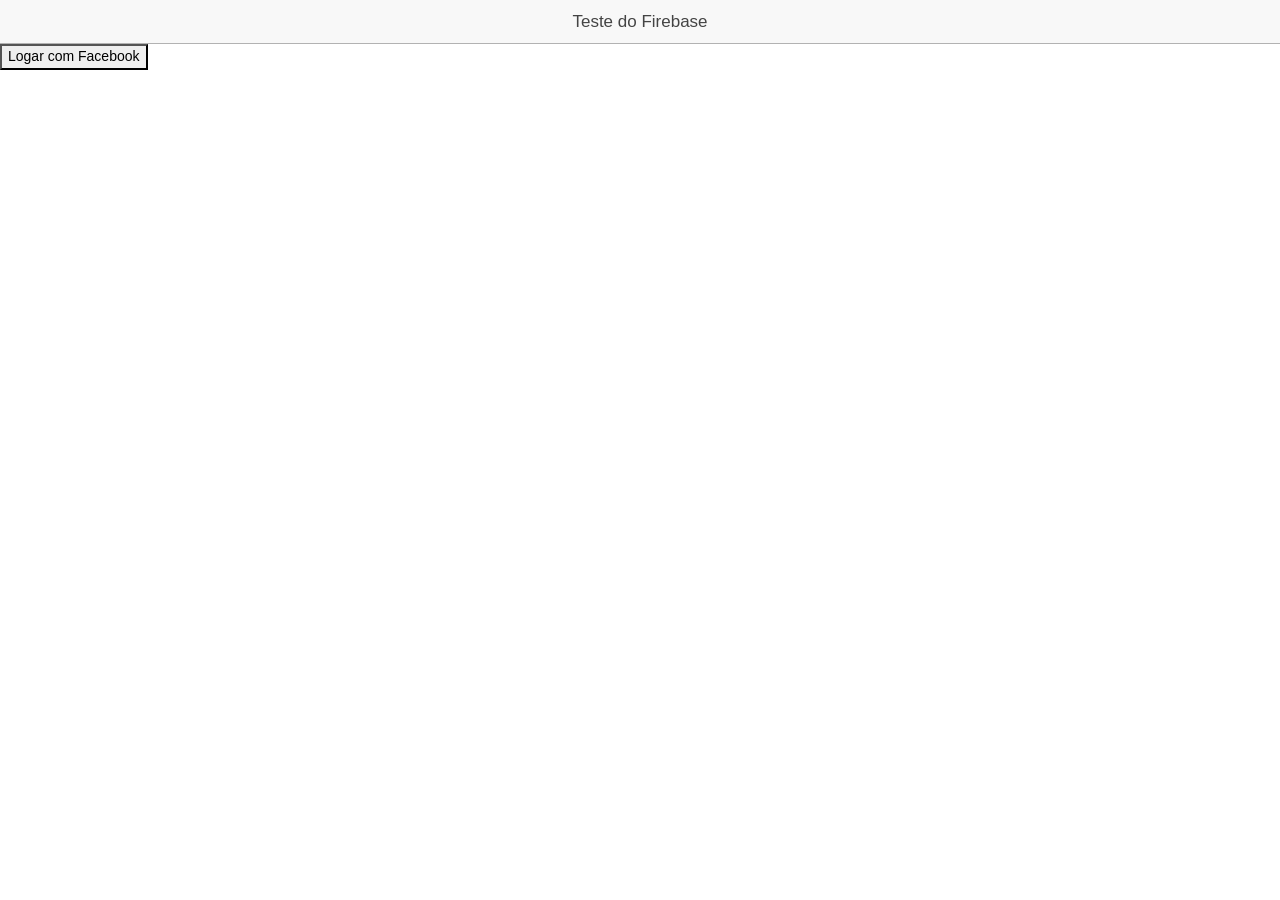
==== commit c27c9507: "char e login controllers foram adicionados, templates e outras modificações" ====
--- a/www/index.html
+++ b/www/index.html
@@ -1,5 +1,5 @@
 <!DOCTYPE html>
-<html>
+<html ng-app="starter">
   <head>
     <meta charset="utf-8">
     <meta name="viewport" content="initial-scale=1, maximum-scale=1, user-scalable=no, width=device-width">
@@ -21,12 +21,16 @@
     <!-- your app's js -->
     <script src="js/app.js"></script>
     
+    <script src="js/routes.js"></script>
+    <script src="js/login-controller.js"></script>
+    
     <script src="lib/jquery/dist/jquery.js"></script>
     <script src="lib/firebase/firebase.js"></script>
     <script src="lib/angularfire/dist/angularfire.js"></script>
-    <script src="js/login.js"></script>
+    <script src="js/login-controller.js"></script>
+    <script src="js/chat-controller.js"></script>
   </head>
-  <body ng-app="starter">
+  <body>
 
     <ion-pane>
       <ion-header-bar class="bar-stable">
@@ -48,20 +52,11 @@
 </div>
      
       </ion-content>
+       <ion-nav-view></ion-nav-view> 
     </ion-pane>
     <script>
        var ref = new Firebase('https://blazing-inferno-4753.firebaseio.com/posts');
 
-            ref.authWithOAuthPopup("facebook", function(error, authData) {
-           
-          if (error) {
-            console.log("Login Failed!", error);
-          } else {
-            console.log("Authenticated successfully with payload:", authData);
-              console.log('Logado como '+ authData.facebook.displayName);
-              
-          }
-        });
 
       $('#messageInput').keypress(function (e) {
         if (e.keyCode == 13) {
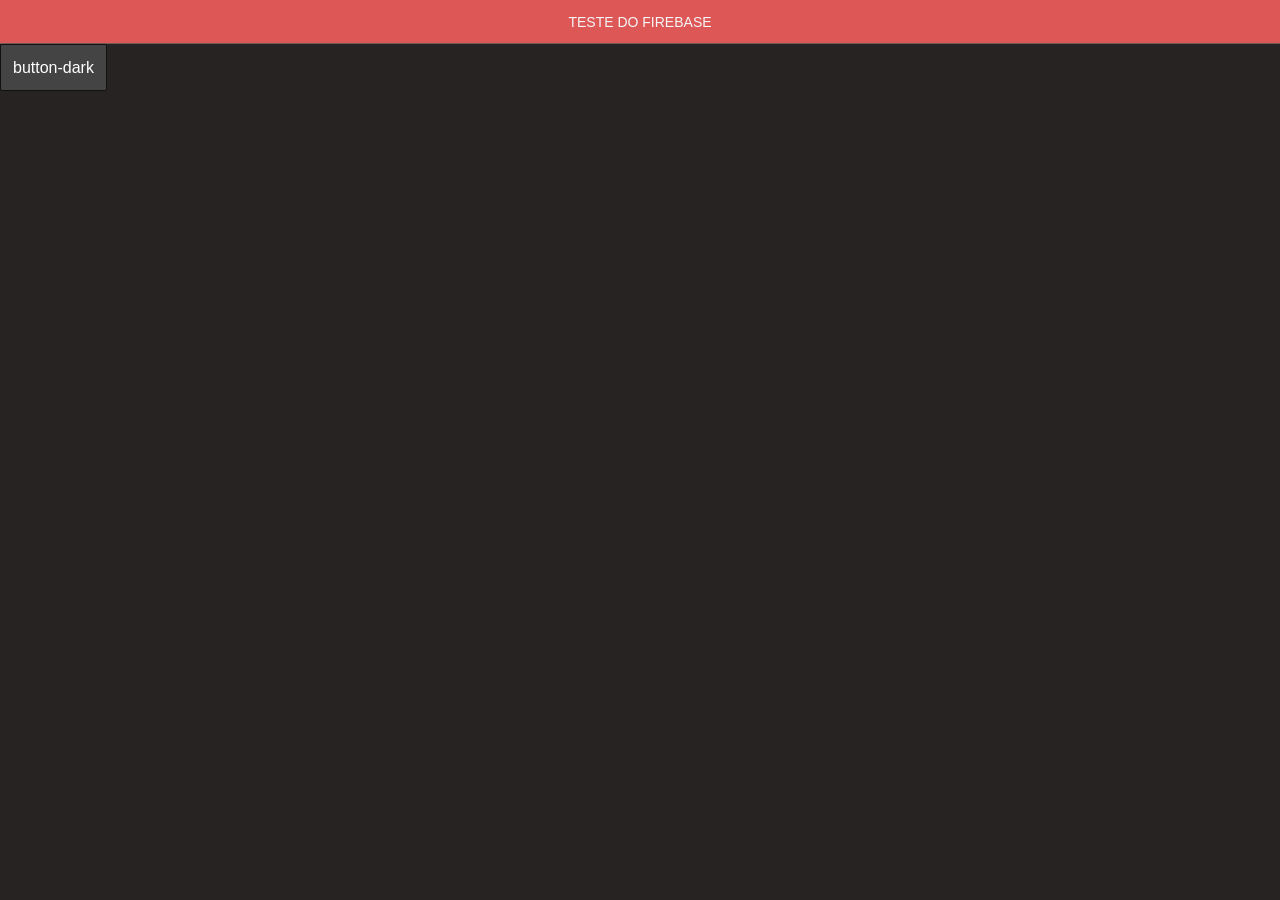
==== commit c2d9e58f: "adicionado platform android" ====
--- a/www/index.html
+++ b/www/index.html
@@ -11,12 +11,14 @@
     <!-- IF using Sass (run gulp sass first), then uncomment below and remove the CSS includes above
     <link href="css/ionic.app.css" rel="stylesheet">
     -->
-
+<link href="https://fonts.googleapis.com/css?family=Open%20Sans%20Condensed%3A300%2C300italic%2C700" rel="stylesheet" type="text/css">
     <!-- ionic/angularjs js -->
     <script src="lib/ionic/js/ionic.bundle.js"></script>
-
+  <script src="lib/ng-cordova-oauth/dist/ng-cordova-oauth.min.js"></script>
     <!-- cordova script (this will be a 404 during development) -->
     <script src="cordova.js"></script>
+    
+  
 
     <!-- your app's js -->
     <script src="js/app.js"></script>
@@ -39,13 +41,13 @@
       <ion-content>
 
         
-      <div id='messagesDiv'></div>
+      <div id="messagesDiv"></div>
       <div class="list">
   <label class="item item-input">
-    <input type="text" id='nameInput' placeholder="First Name">
+    <input type="text" id="nameInput" placeholder="First Name">
   </label>
   <label class="item item-input">
-    <input type="text" id='messageInput' placeholder="Last Name">
+    <input type="text" id="messageInput" placeholder="Last Name">
   </label>
  <button class="btn btn-primary btn-lg" ng-click="vm.facebookLogin()">FACEBOOK</button>
  <span id="nomeface"></span>
--- a/www/css/style.css
+++ b/www/css/style.css
@@ -0,0 +1,34 @@
+/* Empty. Add your own CSS if you like */
+.pane, .view{
+  background-color: #272323;
+}
+
+/*Topo - Titulo e Cor da barra*/
+.bar.bar-stable {
+    border-color: #715A5A;
+    background-color: #DD5757;
+    background-image: linear-gradient(0deg, #B2B2B2, #B2B2B2 50%, transparent 50%);
+    color: #000;
+}
+.bar.bar-stable .title {
+    color: #F6F6F6;
+    text-transform: uppercase;
+    font-size: 14px;
+}
+
+
+/*Texto e Título*/
+.item p {
+  font-family: 'Open Sans Condensed', sans-serif;
+  color: #B4B4B4;
+  font-weight: bold;
+}
+.item h2 {
+  font-family: 'Open Sans Condensed', sans-serif;
+  font-size: 14px;
+  font-weight: bold;
+}
+.item {
+border-color: #132532;
+background-color: #283A3E;
+}
